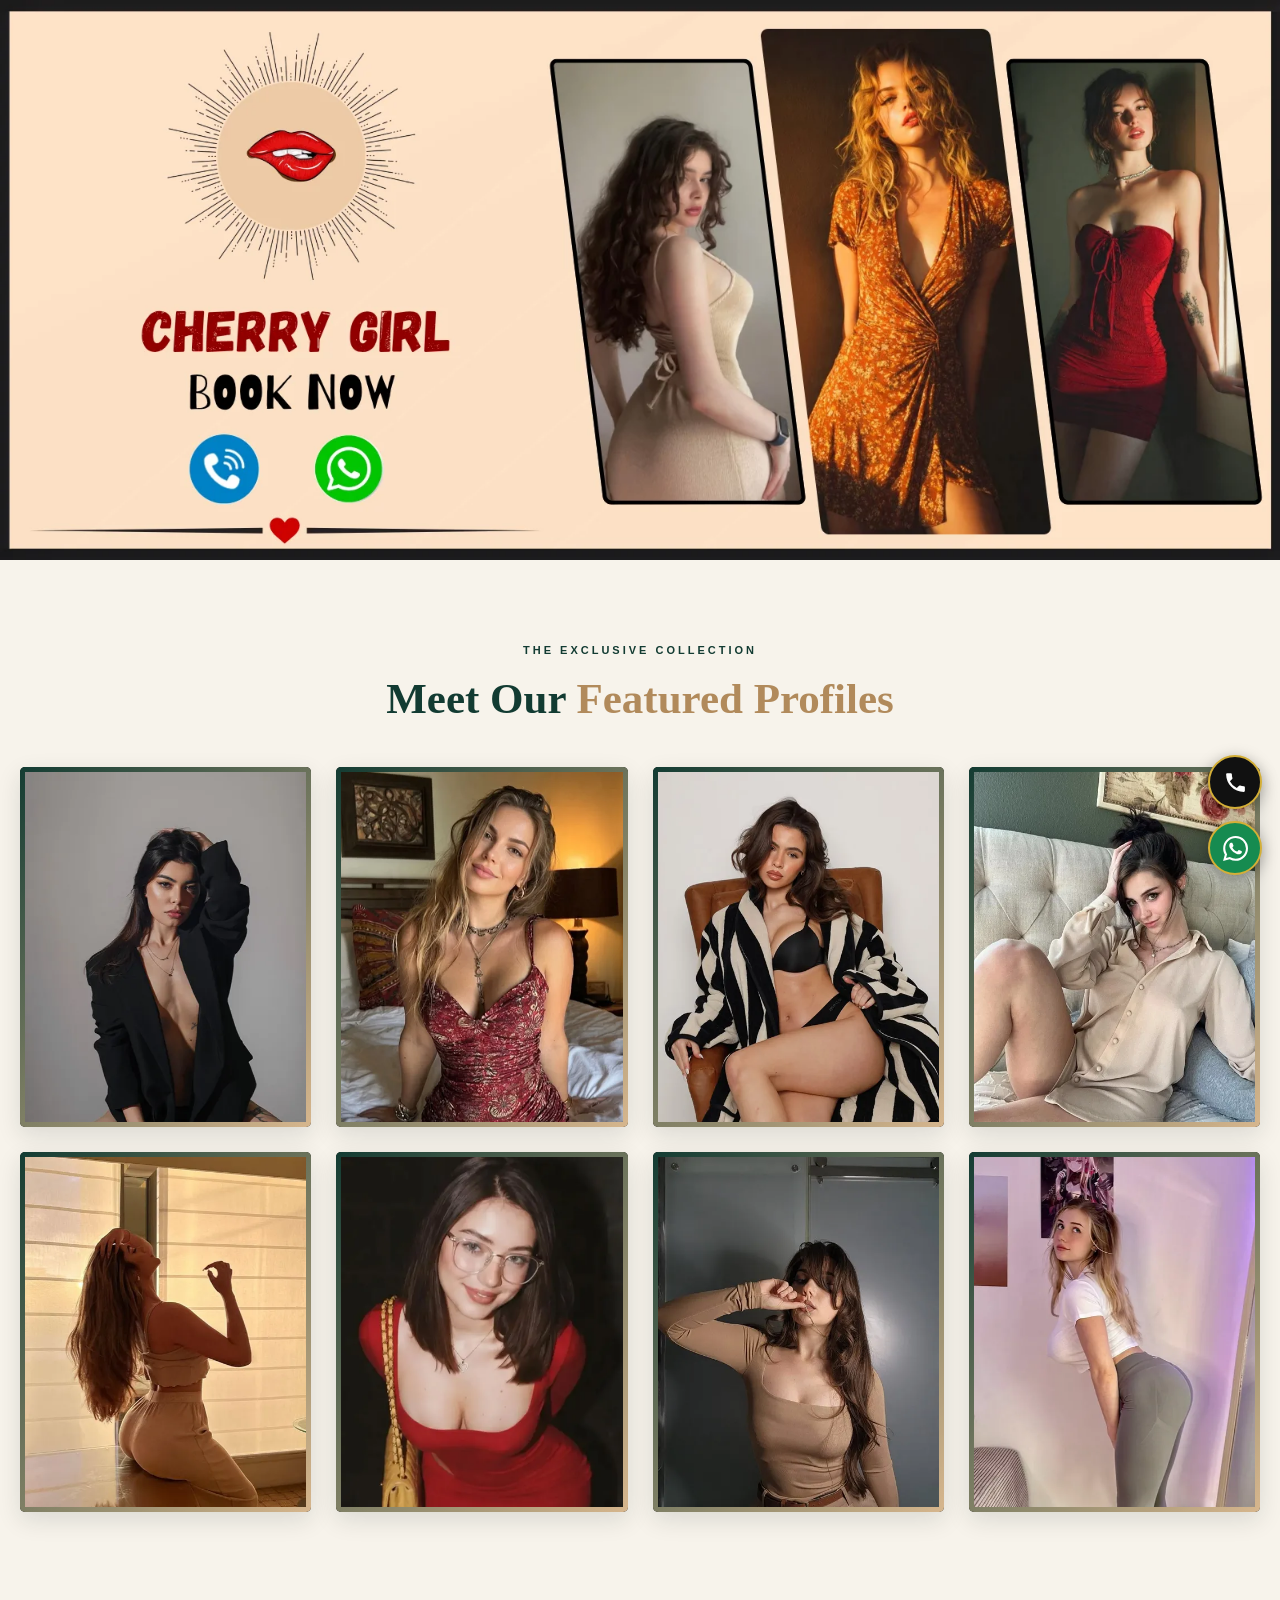
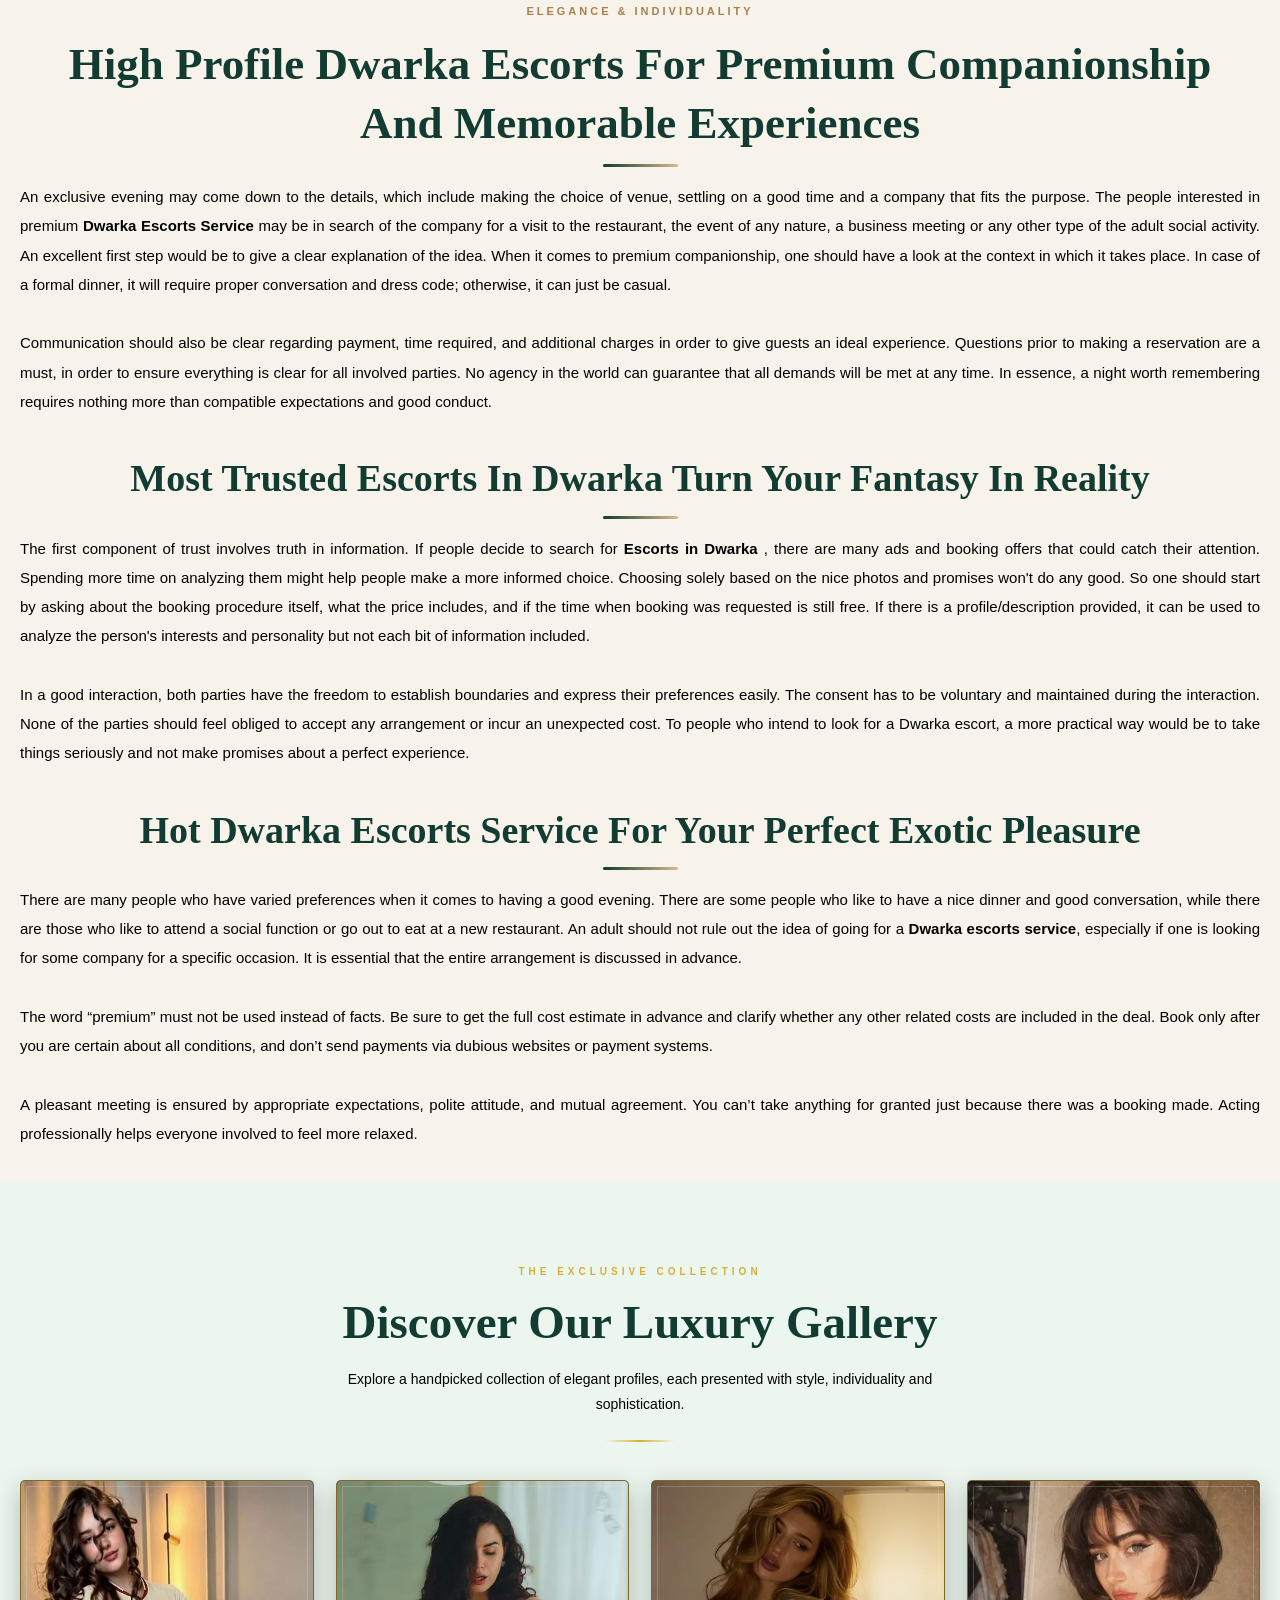
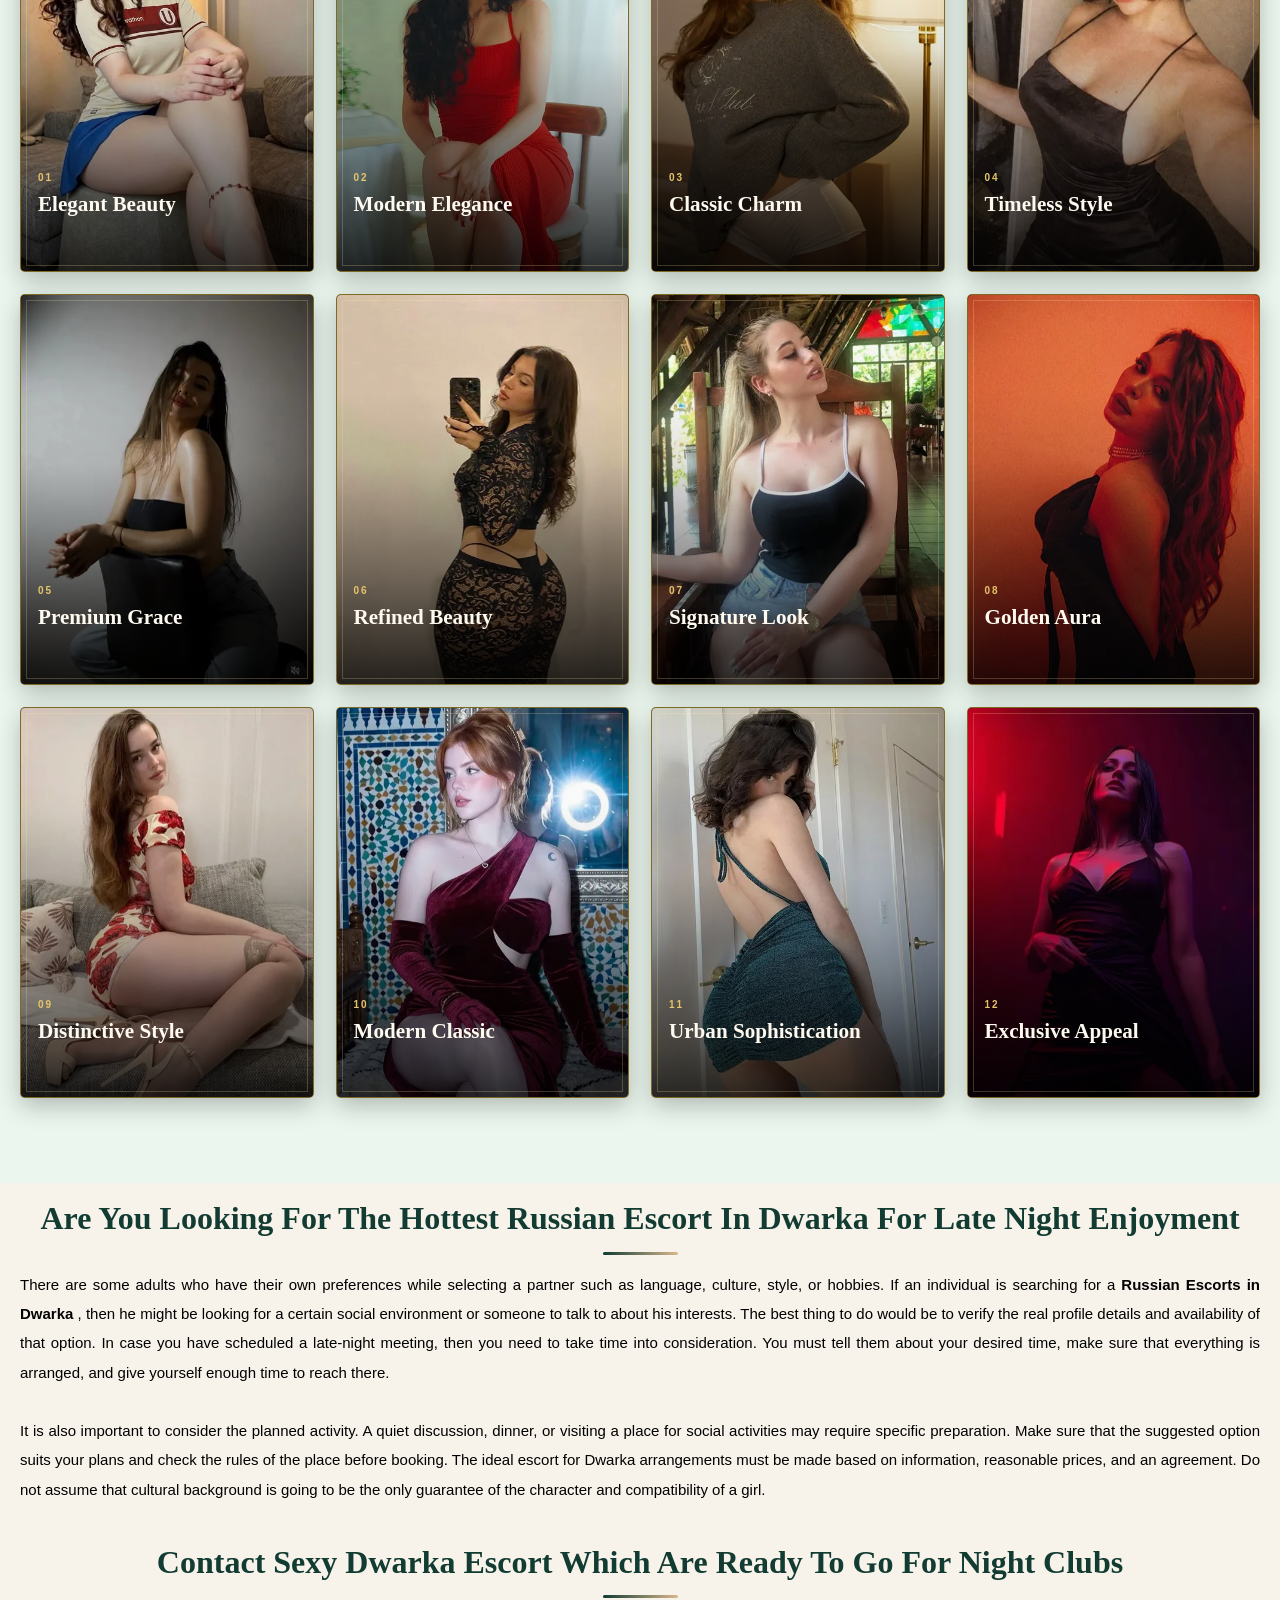
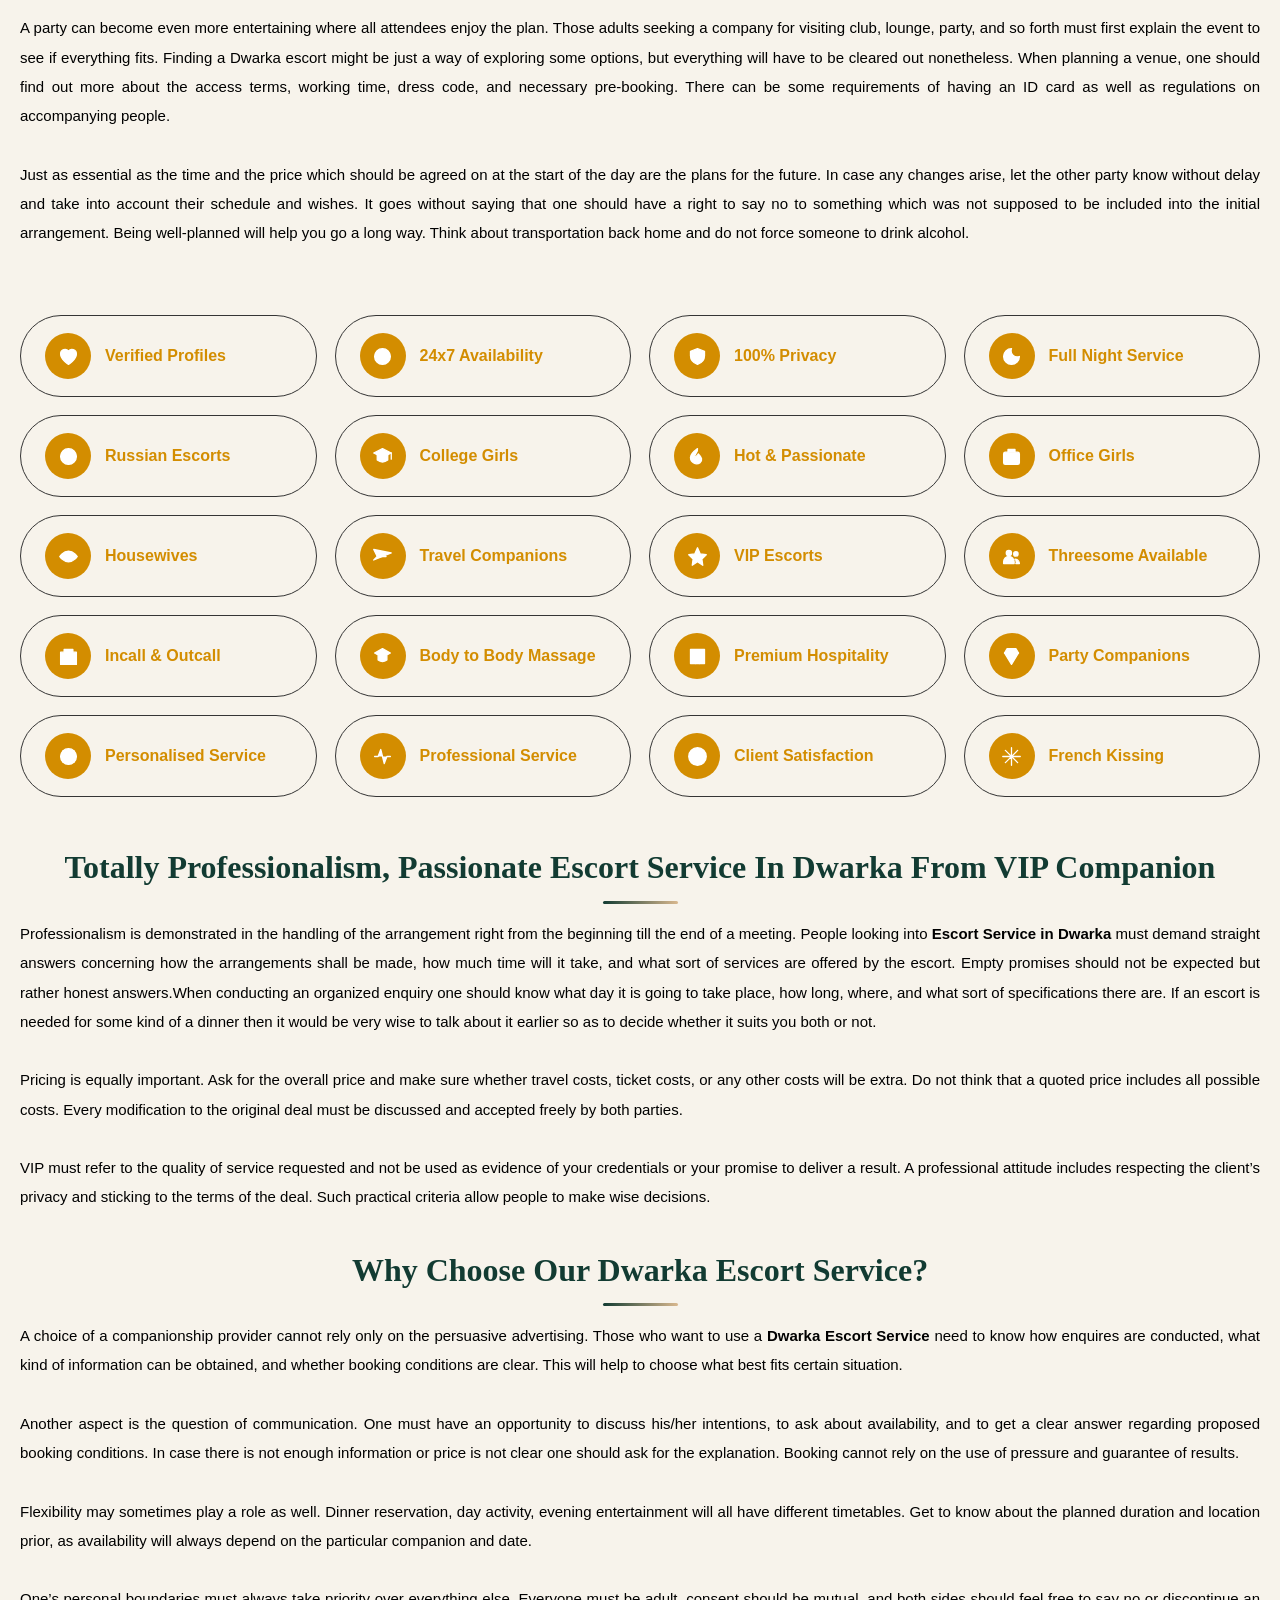
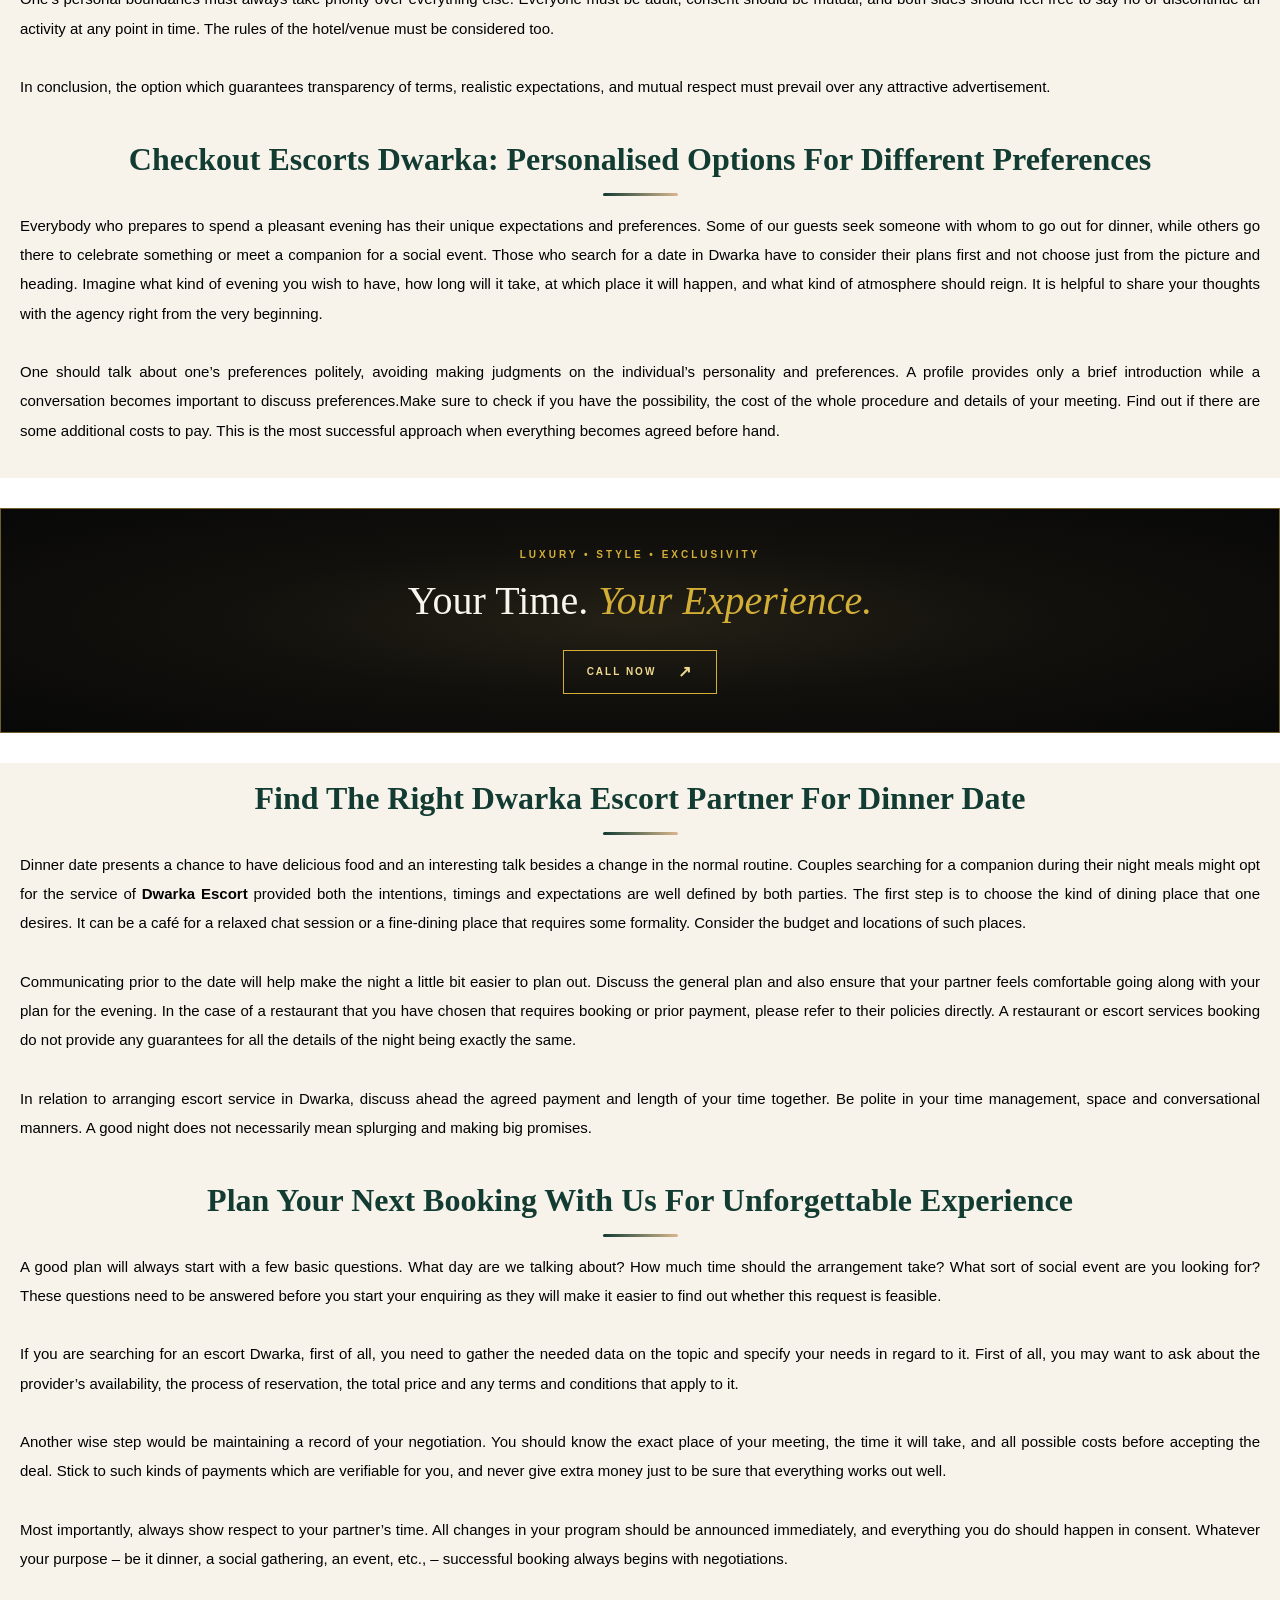
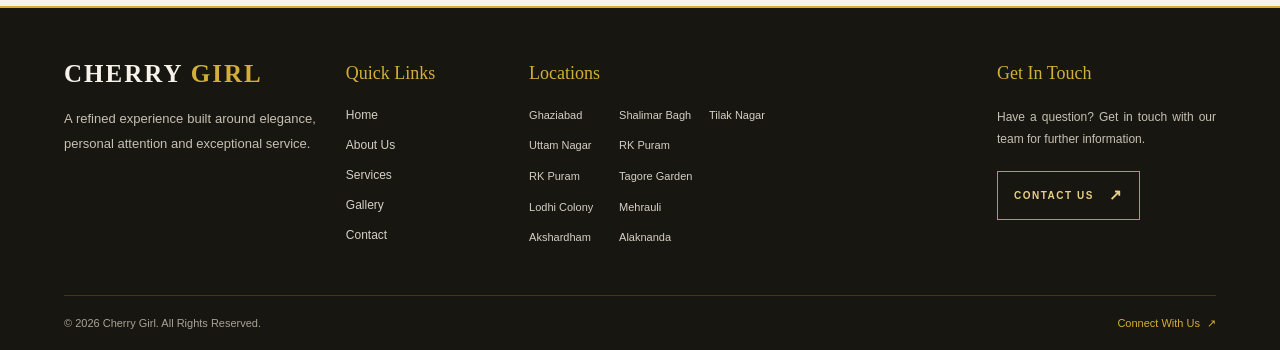
==== index.html @ bef818d3 "Update fmt.Println message from 'Hello' to 'Goodbye'" ====
<!DOCTYPE html>
<html lang="en">


<head>
  <!-- Basic Meta Tags -->
  <meta charset="UTF-8">
  <meta name="viewport" content="width=device-width, initial-scale=1.0">
  <meta name="referrer" content="strict-origin-when-cross-origin">
  <meta name="theme-color" content="#080808">
  <meta name="robots" content="index, follow, max-image-preview:large">

  <!-- Page Title -->
  <title>Dwarka Escorts | 24*7 In-call & Outcall Escorts in Dwarka</title>

  <!-- SEO Meta Description -->
  <meta
    name="Book genuine and vip Dwarka escorts. young college girls, Russian, models, housewives, available 24/7 at 5 star hotel and free home delivery.">

  <!-- SEO Keywords -->
  <meta name="keywords"
    content="Dwarka Escorts, Dwarka Escorts Service, Escorts in Dwarka, Dwarka Escort, Dwarka Escort Service, Escort in Dwarka, Escorts Service in Dwarka, Dwarka Escorts, Dwarka Escorts Service, Escorts in Dwarka, Escort in Dwarka, Escorts Dwarka, Dwarka Escort Services, Dwarka Escort">

  <!-- <meta name="google-site-verification" content="UAUh9KxZ3kesdufCvxuyqVIFAljQY6mxn2bRohJTcqc"> -->

  <!-- Favicon -->
  <link rel="icon" type="image/png" href="favicon.png">

  <!-- Canonical URL -->
  <!-- Replace with your actual homepage URL -->
  <!-- <link rel="canonical" href="https://itscherryigirl.github.io/"> -->

  <!-- Social Sharing Metadata -->
  <meta property="og:locale" content="en_IN">
  <meta property="og:type" content="website">
  <meta property="og:site_name" content="Cherry">
  <meta property="og:title" content="Dwarka Escorts | 24*7 In-call & Outcall Escorts in Dwarka">
  <meta property="og:description"
    content="Book genuine and vip Dwarka escorts. young college girls, Russian, models, housewives, available 24/7 at 5 star hotel and free home delivery.">

  <!-- Replace with your actual page URL -->
  <!-- <meta property="og:url" content="https://itscherryigirl.github.io/"> -->

  <!-- Replace with your actual banner image URL -->
  <!-- <meta property="og:image" content="https://your-domain.com/images/banner.webp"> -->

  <!-- Google Fonts -->
  <link rel="preconnect" href="https://fonts.googleapis.com">
  <link rel="preconnect" href="https://fonts.gstatic.com" crossorigin>
  <link href="https://fonts.googleapis.com/css2?family=Outfit:wght@400;500;600;700&display=swap" rel="stylesheet">

  <!-- Font Awesome Icons (only if used in your website) -->
  <link rel="stylesheet" href="https://cdnjs.cloudflare.com/ajax/libs/font-awesome/6.5.2/css/all.min.css">

  <!-- Main CSS File -->
  <link rel="stylesheet" href="style.css">
</head>


<body>

  <!-- DESIGN YAHAN SE SHURU KARNA HAI -->

  <!-- PREMIUM SPLIT BANNER -->
  <!-- ORIGINAL BANNER IMAGE -->
  <section class="original-banner">
    <img src="images/banner.webp" alt="Cherry Girl banner" fetchpriority="high">
  </section>


  <section class="uiverse-profiles" id="gallery">
    <div class="up-container">

      <div class="up-heading">
        <span class="up-eyebrow">THE EXCLUSIVE COLLECTION</span>
        <h2>Meet Our <span>Featured Profiles</span></h2>

      </div>

      <div class="up-grid">

        <!-- PROFILE 1 -->
        <article class="up-card">
          <b class="up-card-shade"></b>
          <img src="images/ananya.webp" alt="Ananya profile" loading="lazy">
          <div class="up-content">
            <p class="up-title">Ananya<br><span>Featured Profile</span></p>
            <div class="up-buttons">
              <a class="up-call-btn" href="tel:+910000000000">☎ Call Now</a>
              <a class="up-whatsapp-btn" href="https://wa.me/910000000000" target="_blank"
                rel="noopener noreferrer">WhatsApp ↗</a>
            </div>
          </div>
        </article>

        <!-- PROFILE 2 -->
        <article class="up-card">
          <b class="up-card-shade"></b>
          <img src="images/jyoti.webp" alt="Kiara profile" loading="lazy">
          <div class="up-content">
            <p class="up-title">Kiara<br><span>Featured Profile</span></p>
            <div class="up-buttons">
              <a class="up-call-btn" href="tel:+910000000000">☎ Call Now</a>
              <a class="up-whatsapp-btn" href="https://wa.me/910000000000" target="_blank"
                rel="noopener noreferrer">WhatsApp ↗</a>
            </div>
          </div>
        </article>

        <!-- PROFILE 3 -->
        <article class="up-card">
          <b class="up-card-shade"></b>
          <img src="images/tina.webp" alt="Rhea profile" loading="lazy">
          <div class="up-content">
            <p class="up-title">Rhea<br><span>Featured Profile</span></p>
            <div class="up-buttons">
              <a class="up-call-btn" href="tel:+910000000000">☎ Call Now</a>
              <a class="up-whatsapp-btn" href="https://wa.me/910000000000" target="_blank"
                rel="noopener noreferrer">WhatsApp ↗</a>
            </div>
          </div>
        </article>

        <!-- PROFILE 4 -->
        <article class="up-card">
          <b class="up-card-shade"></b>
          <img src="images/priya.webp" alt="Sana profile" loading="lazy">
          <div class="up-content">
            <p class="up-title">Sana<br><span>Featured Profile</span></p>
            <div class="up-buttons">
              <a class="up-call-btn" href="tel:+910000000000">☎ Call Now</a>
              <a class="up-whatsapp-btn" href="https://wa.me/910000000000" target="_blank"
                rel="noopener noreferrer">WhatsApp ↗</a>
            </div>
          </div>
        </article>

        <!-- PROFILE 5 -->
        <article class="up-card">
          <b class="up-card-shade"></b>
          <img src="images/richa.webp" alt="Meera profile" loading="lazy">
          <div class="up-content">
            <p class="up-title">Meera<br><span>Featured Profile</span></p>
            <div class="up-buttons">
              <a class="up-call-btn" href="tel:+910000000000">☎ Call Now</a>
              <a class="up-whatsapp-btn" href="https://wa.me/910000000000" target="_blank"
                rel="noopener noreferrer">WhatsApp ↗</a>
            </div>
          </div>
        </article>

        <!-- PROFILE 6 -->
        <article class="up-card">
          <b class="up-card-shade"></b>
          <img src="images/sneha.webp" alt="Alisha profile" loading="lazy">
          <div class="up-content">
            <p class="up-title">Alisha<br><span>Featured Profile</span></p>
            <div class="up-buttons">
              <a class="up-call-btn" href="tel:+910000000000">☎ Call Now</a>
              <a class="up-whatsapp-btn" href="https://wa.me/910000000000" target="_blank"
                rel="noopener noreferrer">WhatsApp ↗</a>
            </div>
          </div>
        </article>

        <!-- PROFILE 7 -->
        <article class="up-card">
          <b class="up-card-shade"></b>
          <img src="images/tanya.webp" alt="Myra profile" loading="lazy">
          <div class="up-content">
            <p class="up-title">Myra<br><span>Featured Profile</span></p>
            <div class="up-buttons">
              <a class="up-call-btn" href="tel:+910000000000">☎ Call Now</a>
              <a class="up-whatsapp-btn" href="https://wa.me/910000000000" target="_blank"
                rel="noopener noreferrer">WhatsApp ↗</a>
            </div>
          </div>
        </article>

        <!-- PROFILE 8 -->
        <article class="up-card">
          <b class="up-card-shade"></b>
          <img src="images/srishti.webp" alt="Tara profile" loading="lazy">
          <div class="up-content">
            <p class="up-title">Tara<br><span>Featured Profile</span></p>
            <div class="up-buttons">
              <a class="up-call-btn" href="tel:+910000000000">☎ Call Now</a>
              <a class="up-whatsapp-btn" href="https://wa.me/910000000000" target="_blank"
                rel="noopener noreferrer">WhatsApp ↗</a>
            </div>
          </div>
        </article>

      </div>
    </div>
  </section>



  <!-- PREMIUM H1 TEXT SECTION -->
  <section class="premium-text-section">
    <div class="premium-text-container">

      <span class="premium-text-label">ELEGANCE & INDIVIDUALITY</span>

      <h1>High Profile Dwarka Escorts For Premium Companionship And Memorable Experiences</h1>

      <div class="premium-text-divider"></div>

      <p>
        An exclusive evening may come down to the details, which include making the choice of venue, settling on a good
        time and a company that fits the purpose. The people interested in premium <a
          href="https://itscherryigirl.github.io/"><b> Dwarka Escorts Service</b> </a> may be in search of
        the company for a visit to the restaurant, the event of any nature, a business meeting or any other type of the
        adult social activity. An excellent first step would be to give a clear explanation of the idea. When it comes
        to premium companionship, one should have a look at the context in which it takes place. In case of a formal
        dinner, it will require proper conversation and dress code; otherwise, it can just be casual.<br><br>
        Communication should also be clear regarding payment, time required, and additional charges in order to give
        guests an ideal experience. Questions prior to making a reservation are a must, in order to ensure everything is
        clear for all involved parties. No agency in the world can guarantee that all demands will be met at any time.

        In essence, a night worth remembering requires nothing more than compatible expectations and good conduct.
      </p>

    </div>
  </section>


  <!-- PREMIUM H2 TEXT SECTION -->
  <section class="premium-text-section">
    <div class="premium-text-container">

      <h2>Most Trusted Escorts In Dwarka Turn Your Fantasy In Reality</h2>

      <div class="premium-text-divider"></div>

      <p>
        The first component of trust involves truth in information. If people decide to search for <a
          href="https://itscherryigirl.github.io/"><b> Escorts in Dwarka</b> </a>, there
        are many ads and booking offers that could catch their attention. Spending more time on analyzing them might
        help people make a more informed choice. Choosing solely based on the nice photos and promises won't do any
        good. So one should start by asking about the booking procedure itself, what the price includes, and if the time
        when booking was requested is still free. If there is a profile/description provided, it can be used to analyze
        the person's interests and personality but not each bit of information included. <br><br> In a good interaction,
        both parties have the freedom to establish boundaries and express their preferences easily. The consent has to
        be voluntary and maintained during the interaction. None of the parties should feel obliged to accept any
        arrangement or incur an unexpected cost. To people who intend to look for a Dwarka escort, a more practical way
        would be to take things seriously and not make promises about a perfect experience.
      </p>

    </div>
  </section>

  <section class="premium-text-section">
    <div class="premium-text-container">

      <h2>Hot Dwarka Escorts Service For Your Perfect Exotic Pleasure</h2>

      <div class="premium-text-divider"></div>

      <p>
        There are many people who have varied preferences when it comes to having a good evening. There are some people
        who like to have a nice dinner and good conversation, while there are those who like to attend a social function
        or go out to eat at a new restaurant. An adult should not rule out the idea of going for a <b>Dwarka escorts
          service</b>, especially if one is looking for some company for a specific occasion. It is essential that the
        entire
        arrangement is discussed in advance. <br><br> The word “premium” must not be used instead of facts. Be sure to
        get the full cost estimate in advance and clarify whether any other related costs are included in the deal. Book
        only after you are certain about all conditions, and don’t send payments via dubious websites or payment
        systems.<br><br> A pleasant meeting is ensured by appropriate expectations, polite attitude, and mutual
        agreement. You can’t take anything for granted just because there was a booking made. Acting professionally
        helps everyone involved to feel more relaxed.


      </p>

    </div>
  </section>


  <!-- PREMIUM LUXURY GALLERY -->
  <section class="elite-gallery-section" id="gallery">
    <div class="elite-gallery-container">

      <div class="elite-gallery-heading">
        <span class="elite-gallery-label">THE EXCLUSIVE COLLECTION</span>
        <h2>Discover Our Luxury Gallery</h2>
        <p>
          Explore a handpicked collection of elegant profiles,
          each presented with style, individuality and sophistication.
        </p>
        <div class="elite-gallery-line"></div>
      </div>

      <div class="elite-gallery-grid">

        <a href="#contact" class="elite-gallery-card">
          <img src="images/julie.webp" alt="Elegant profile in luxury gallery" loading="lazy">
          <div class="elite-gallery-overlay">
            <span class="elite-gallery-number">01</span>
            <h3>Elegant Beauty</h3>
            <span class="elite-gallery-view">EXPLORE PROFILE ↗</span>
          </div>
        </a>

        <a href="#contact" class="elite-gallery-card">
          <img src="images/riya.webp" alt="Stylish portrait in luxury gallery" loading="lazy">
          <div class="elite-gallery-overlay">
            <span class="elite-gallery-number">02</span>
            <h3>Modern Elegance</h3>
            <span class="elite-gallery-view">EXPLORE PROFILE ↗</span>
          </div>
        </a>

        <a href="#contact" class="elite-gallery-card">
          <img src="images/suman.webp" alt="Fashion portrait in luxury gallery" loading="lazy">
          <div class="elite-gallery-overlay">
            <span class="elite-gallery-number">03</span>
            <h3>Classic Charm</h3>
            <span class="elite-gallery-view">EXPLORE PROFILE ↗</span>
          </div>
        </a>

        <a href="#contact" class="elite-gallery-card">
          <img src="images/simran.webp" alt="Sophisticated portrait in luxury gallery" loading="lazy">
          <div class="elite-gallery-overlay">
            <span class="elite-gallery-number">04</span>
            <h3>Timeless Style</h3>
            <span class="elite-gallery-view">EXPLORE PROFILE ↗</span>
          </div>
        </a>

        <a href="#contact" class="elite-gallery-card">
          <img src="images/rosy.webp" alt="Premium portrait in luxury gallery" loading="lazy">
          <div class="elite-gallery-overlay">
            <span class="elite-gallery-number">05</span>
            <h3>Premium Grace</h3>
            <span class="elite-gallery-view">EXPLORE PROFILE ↗</span>
          </div>
        </a>

        <a href="#contact" class="elite-gallery-card">
          <img src="images/muskan.webp" alt="Fashionable portrait in luxury gallery" loading="lazy">
          <div class="elite-gallery-overlay">
            <span class="elite-gallery-number">06</span>
            <h3>Refined Beauty</h3>
            <span class="elite-gallery-view">EXPLORE PROFILE ↗</span>
          </div>
        </a>

        <a href="#contact" class="elite-gallery-card">
          <img src="images/maahi.webp" alt="Elegant fashion portrait in luxury gallery" loading="lazy">
          <div class="elite-gallery-overlay">
            <span class="elite-gallery-number">07</span>
            <h3>Signature Look</h3>
            <span class="elite-gallery-view">EXPLORE PROFILE ↗</span>
          </div>
        </a>

        <a href="#contact" class="elite-gallery-card">
          <img src="images/soumya.webp" alt="Stylish profile portrait in luxury gallery" loading="lazy">
          <div class="elite-gallery-overlay">
            <span class="elite-gallery-number">08</span>
            <h3>Golden Aura</h3>
            <span class="elite-gallery-view">EXPLORE PROFILE ↗</span>
          </div>
        </a>

        <a href="#contact" class="elite-gallery-card">
          <img src="images/ishika.webp" alt="Professional portrait in luxury gallery" loading="lazy">
          <div class="elite-gallery-overlay">
            <span class="elite-gallery-number">09</span>
            <h3>Distinctive Style</h3>
            <span class="elite-gallery-view">EXPLORE PROFILE ↗</span>
          </div>
        </a>

        <a href="#contact" class="elite-gallery-card">
          <img src="images/pinki.webp" alt="Classic portrait in luxury gallery" loading="lazy">
          <div class="elite-gallery-overlay">
            <span class="elite-gallery-number">10</span>
            <h3>Modern Classic</h3>
            <span class="elite-gallery-view">EXPLORE PROFILE ↗</span>
          </div>
        </a>

        <a href="#contact" class="elite-gallery-card">
          <img src="images/simi.webp" alt="Refined portrait in luxury gallery" loading="lazy">
          <div class="elite-gallery-overlay">
            <span class="elite-gallery-number">11</span>
            <h3>Urban Sophistication</h3>
            <span class="elite-gallery-view">EXPLORE PROFILE ↗</span>
          </div>
        </a>

        <a href="#contact" class="elite-gallery-card">
          <img src="images/neha.webp" alt="Elegant fashion portrait in luxury gallery" loading="lazy">
          <div class="elite-gallery-overlay">
            <span class="elite-gallery-number">12</span>
            <h3>Exclusive Appeal</h3>
            <span class="elite-gallery-view">EXPLORE PROFILE ↗</span>
          </div>
        </a>

      </div>
    </div>
  </section>

  <section class="premium-text-section">
    <div class="premium-text-container">

      <h3>Are You Looking For The Hottest Russian Escort In Dwarka For Late Night Enjoyment</h3>

      <div class="premium-text-divider"></div>

      <p>
        There are some adults who have their own preferences while selecting a partner such as language, culture, style,
        or hobbies. If an individual is searching for a <a href="https://itscherryigirl.github.io/"><b> Russian Escorts
            in Dwarka</b> </a>, then he might be looking for a certain
        social environment or someone to talk to about his interests. The best thing to do would be to verify the real
        profile details and availability of that option. In case you have scheduled a late-night meeting, then you need
        to take time into consideration. You must tell them about your desired time, make sure that everything is
        arranged, and give yourself enough time to reach there. <br><br> It is also important to consider the planned
        activity. A quiet discussion, dinner, or visiting a place for social activities may require specific
        preparation. Make sure that the suggested option suits your plans and check the rules of the place before
        booking. The ideal escort for Dwarka arrangements must be made based on information, reasonable prices, and an
        agreement. Do not assume that cultural background is going to be the only guarantee of the character and
        compatibility of a girl.


      </p>

    </div>
  </section>

  <section class="premium-text-section">
    <div class="premium-text-container">

      <h3>Contact Sexy Dwarka Escort Which Are Ready To Go For Night Clubs</h3>

      <div class="premium-text-divider"></div>

      <p>
        A party can become even more entertaining where all attendees enjoy the plan. Those adults seeking a company for
        visiting club, lounge, party, and so forth must first explain the event to see if everything fits. Finding a
        Dwarka escort might be just a way of exploring some options, but everything will have to be cleared out
        nonetheless. When planning a venue, one should find out more about the access terms, working time, dress code,
        and necessary pre-booking. There can be some requirements of having an ID card as well as regulations on
        accompanying people. <br><br> Just as essential as the time and the price which should be agreed on at the start
        of the day are the plans for the future. In case any changes arise, let the other party know without delay and
        take into account their schedule and wishes. It goes without saying that one should have a right to say no to
        something which was not supposed to be included into the initial arrangement. Being well-planned will help you
        go a long way. Think about transportation back home and do not force someone to drink alcohol.



      </p>

    </div>
  </section>


  <!-- PREMIUM FEATURES SECTION -->
  <section class="elite-features-section">
    <div class="elite-features-grid">


      <div class="elite-feature">
        <span class="elite-feature-icon"><svg viewBox="0 0 24 24">
            <path d="M12 21s-9-5.7-9-12a5 5 0 0 1 9-3 5 5 0 0 1 9 3c0 6.3-9 12-9 12Z" />
          </svg></span>
        <span>Verified Profiles</span>
      </div>

      <div class="elite-feature">
        <span class="elite-feature-icon"><svg viewBox="0 0 24 24">
            <circle cx="12" cy="12" r="9" />
            <path d="M12 7v5l3 2" />
          </svg></span>
        <span>24x7 Availability</span>
      </div>

      <div class="elite-feature">
        <span class="elite-feature-icon"><svg viewBox="0 0 24 24">
            <path d="M12 3 4 6v5c0 5 3.4 8.2 8 10 4.6-1.8 8-5 8-10V6l-8-3Z" />
            <path d="m9 12 2 2 4-4" />
          </svg></span>
        <span>100% Privacy</span>
      </div>

      <div class="elite-feature">
        <span class="elite-feature-icon"><svg viewBox="0 0 24 24">
            <path d="M12 3a9 9 0 1 0 9 9 7 7 0 0 1-9-9Z" />
          </svg></span>
        <span>Full Night Service</span>
      </div>

      <div class="elite-feature">
        <span class="elite-feature-icon"><svg viewBox="0 0 24 24">
            <path d="M3 12h18M12 3a15 15 0 0 1 0 18M12 3a15 15 0 0 0 0 18" />
            <circle cx="12" cy="12" r="9" />
          </svg></span>
        <span>Russian Escorts</span>
      </div>

      <div class="elite-feature">
        <span class="elite-feature-icon"><svg viewBox="0 0 24 24">
            <path d="M12 3 2 8l10 5 10-5-10-5Z" />
            <path d="M6 10v6c4 3 8 3 12 0v-6M22 8v7" />
          </svg></span>
        <span>College Girls</span>
      </div>

      <div class="elite-feature">
        <span class="elite-feature-icon"><svg viewBox="0 0 24 24">
            <path d="M12 3c1 5-5 6-3 11 1-2 3-3 4-5 4 4 5 7 2 10a7 7 0 0 1-11-6c0-4 4-7 8-10Z" />
          </svg></span>
        <span>Hot &amp; Passionate</span>
      </div>

      <div class="elite-feature">
        <span class="elite-feature-icon"><svg viewBox="0 0 24 24">
            <rect x="3" y="7" width="18" height="14" rx="2" />
            <path d="M8 7V4h8v3M3 12h18M10 12v2h4v-2" />
          </svg></span>
        <span>Office Girls</span>
      </div>

      <div class="elite-feature">
        <span class="elite-feature-icon"><svg viewBox="0 0 24 24">
            <path d="M2 12s3.5-6 10-6 10 6 10 6-3.5 6-10 6S2 12 2 12Z" />
            <circle cx="12" cy="12" r="3" />
          </svg></span>
        <span>Housewives</span>
      </div>

      <div class="elite-feature">
        <span class="elite-feature-icon"><svg viewBox="0 0 24 24">
            <path d="M2 16 22 8 2 4l4 8-4 4Z" />
            <path d="M6 12h10" />
          </svg></span>
        <span>Travel Companions</span>
      </div>

      <div class="elite-feature">
        <span class="elite-feature-icon"><svg viewBox="0 0 24 24">
            <path d="M12 2 15 9l7 1-5 5 1 7-6-4-6 4 1-7-5-5 7-1 3-7Z" />
          </svg></span>
        <span>VIP Escorts</span>
      </div>

      <div class="elite-feature">
        <span class="elite-feature-icon"><svg viewBox="0 0 24 24">
            <circle cx="9" cy="8" r="3" />
            <circle cx="17" cy="9" r="2.5" />
            <path d="M3 20v-2a6 6 0 0 1 12 0v2H3ZM16 15a5 5 0 0 1 5 5h-4" />
          </svg></span>
        <span>Threesome Available</span>
      </div>

      <div class="elite-feature">
        <span class="elite-feature-icon"><svg viewBox="0 0 24 24">
            <path d="M3 7h18v14H3zM7 7V4h10v3M3 12h18" />
          </svg></span>
        <span>Incall &amp; Outcall</span>
      </div>

      <div class="elite-feature">
        <span class="elite-feature-icon"><svg viewBox="0 0 24 24">
            <path d="M12 3 3 8l9 5 9-5-9-5Z" />
            <path d="M7 11v5c3 2 7 2 10 0v-5" />
          </svg></span>
        <span>Body to Body Massage</span>
      </div>

      <div class="elite-feature">
        <span class="elite-feature-icon"><svg viewBox="0 0 24 24">
            <path d="M4 4h16v16H4z" />
            <path d="M8 8h2M14 8h2M8 12h2M14 12h2M10 20v-4h4v4" />
          </svg></span>
        <span>Premium Hospitality</span>
      </div>

      <div class="elite-feature">
        <span class="elite-feature-icon"><svg viewBox="0 0 24 24">
            <path d="M7 3h10l3 5-8 13L4 8l3-5Z" />
            <path d="M4 8h16M9 3l3 5 3-5" />
          </svg></span>
        <span>Party Companions</span>
      </div>

      <div class="elite-feature">
        <span class="elite-feature-icon"><svg viewBox="0 0 24 24">
            <path d="M12 3v18M3 12h18M5.6 5.6l12.8 12.8M18.4 5.6 5.6 18.4" />
            <circle cx="12" cy="12" r="9" />
          </svg></span>
        <span>Personalised Service</span>
      </div>

      <div class="elite-feature">
        <span class="elite-feature-icon"><svg viewBox="0 0 24 24">
            <path d="M3 12h4l3-8 4 16 3-8h4" />
          </svg></span>
        <span>Professional Service</span>
      </div>

      <div class="elite-feature">
        <span class="elite-feature-icon"><svg viewBox="0 0 24 24">
            <path d="M3 12h5l2-3 4 6 2-3h5" />
            <circle cx="12" cy="12" r="10" />
          </svg></span>
        <span>Client Satisfaction</span>
      </div>

      <div class="elite-feature">
        <span class="elite-feature-icon"><svg viewBox="0 0 24 24">
            <path d="M12 2v20M2 12h20M5 5l14 14M19 5 5 19" />
          </svg></span>
        <span>French Kissing</span>
      </div>

    </div>
  </section>

  <section class="premium-text-section">
    <div class="premium-text-container">

      <h3>Totally Professionalism, Passionate Escort Service In Dwarka From VIP Companion</h3>

      <div class="premium-text-divider"></div>

      <p>
        Professionalism is demonstrated in the handling of the arrangement right from the beginning till the end of a
        meeting. People looking into <a href="https://itscherryigirl.github.io/"><b> Escort Service in Dwarka</b> </a>
        must demand straight answers concerning how the
        arrangements shall be made, how much time will it take, and what sort of services are offered by the escort.
        Empty promises should not be expected but rather honest answers.When conducting an organized enquiry one should
        know what day it is going to take place, how long, where, and what sort of specifications there are. If an
        escort is needed for some kind of a dinner then it would be very wise to talk about it earlier so as to decide
        whether it suits you both or not. <br><br> Pricing is equally important. Ask for the overall price and make sure
        whether travel costs, ticket costs, or any other costs will be extra. Do not think that a quoted price includes
        all possible costs. Every modification to the original deal must be discussed and accepted freely by both
        parties.<br><br> VIP must refer to the quality of service requested and not be used as evidence of your
        credentials or your promise to deliver a result. A professional attitude includes respecting the client’s
        privacy and sticking to the terms of the deal. Such practical criteria allow people to make wise decisions.


      </p>

    </div>
  </section>

  <section class="premium-text-section">
    <div class="premium-text-container">

      <h3>Why Choose Our Dwarka Escort Service?</h3>

      <div class="premium-text-divider"></div>

      <p>
        A choice of a companionship provider cannot rely only on the persuasive advertising. Those who want to use a
        <a href="https://dwarka.cherrygirls.net/"><b> Dwarka Escort Service</b> </a> need to know how enquires are
        conducted, what kind of information can be obtained, and
        whether booking conditions are clear. This will help to choose what best fits certain situation.<br><br> Another
        aspect is the question of communication. One must have an opportunity to discuss his/her intentions, to ask
        about availability, and to get a clear answer regarding proposed booking conditions. In case there is not enough
        information or price is not clear one should ask for the explanation. Booking cannot rely on the use of pressure
        and guarantee of results.<br><br> Flexibility may sometimes play a role as well. Dinner reservation, day
        activity, evening entertainment will all have different timetables. Get to know about the planned duration and
        location prior, as availability will always depend on the particular companion and date.<br><br> One’s personal
        boundaries must always take priority over everything else. Everyone must be adult, consent should be mutual, and
        both sides should feel free to say no or discontinue an activity at any point in time. The rules of the
        hotel/venue must be considered too.<br><br> In conclusion, the option which guarantees transparency of terms,
        realistic expectations, and mutual respect must prevail over any attractive advertisement.



      </p>

    </div>
  </section>

  <section class="premium-text-section">
    <div class="premium-text-container">

      <h3>Checkout Escorts Dwarka: Personalised Options For Different Preferences</h3>

      <div class="premium-text-divider"></div>

      <p>
        Everybody who prepares to spend a pleasant evening has their unique expectations and preferences. Some of our
        guests seek someone with whom to go out for dinner, while others go there to celebrate something or meet a
        companion for a social event. Those who search for a date in Dwarka have to consider their plans first and not
        choose just from the picture and heading. Imagine what kind of evening you wish to have, how long will it take,
        at which place it will happen, and what kind of atmosphere should reign. It is helpful to share your thoughts
        with the agency right from the very beginning.<br><br> One should talk about one’s preferences politely,
        avoiding making judgments on the individual’s personality and preferences. A profile provides only a brief
        introduction while a conversation becomes important to discuss preferences.Make sure to check if you have the
        possibility, the cost of the whole procedure and details of your meeting. Find out if there are some additional
        costs to pay. This is the most successful approach when everything becomes agreed before hand.


      </p>

    </div>
  </section>


  <section class="elite-cta-two">
    <div class="elite-cta-two-content">
      <span class="elite-cta-two-label">LUXURY • STYLE • EXCLUSIVITY</span>
      <h2>Your Time. <span>Your Experience.</span></h2>
      <a href="#contact" class="elite-cta-two-btn">
        CALL NOW <span>↗</span>
      </a>
    </div>
  </section>

  <section class="premium-text-section">
    <div class="premium-text-container">

      <h3>Find The Right Dwarka Escort Partner For Dinner Date</h3>

      <div class="premium-text-divider"></div>

      <p>
        Dinner date presents a chance to have delicious food and an interesting talk besides a change in the normal
        routine. Couples searching for a companion during their night meals might opt for the service of <a
          href="https://itscherryigirl.github.io/"><b> Dwarka Escort</b> </a>
        provided both the intentions, timings and expectations are well defined by both parties. The first step
        is to choose the kind of dining place that one desires. It can be a café for a relaxed chat session or a
        fine-dining place that requires some formality. Consider the budget and locations of such places. <br><br>
        Communicating prior to the date will help make the night a little bit easier to plan out. Discuss the general
        plan and also ensure that your partner feels comfortable going along with your plan for the evening. In the case
        of a restaurant that you have chosen that requires booking or prior payment, please refer to their policies
        directly. A restaurant or escort services booking do not provide any guarantees for all the details of the night
        being exactly the same.<br><br> In relation to arranging escort service in Dwarka, discuss ahead the agreed
        payment and length of your time together. Be polite in your time management, space and conversational manners. A
        good night does not necessarily mean splurging and making big promises.


      </p>

    </div>
  </section>

  <section class="premium-text-section">
    <div class="premium-text-container">

      <h3>Plan Your Next Booking With Us For Unforgettable Experience</h3>

      <div class="premium-text-divider"></div>

      <p>
        A good plan will always start with a few basic questions. What day are we talking about? How much time should
        the arrangement take? What sort of social event are you looking for? These questions need to be answered before
        you start your enquiring as they will make it easier to find out whether this request is feasible. <br><br> If
        you are searching for an escort Dwarka, first of all, you need to gather the needed data on the topic and
        specify your needs in regard to it. First of all, you may want to ask about the provider’s availability, the
        process of reservation, the total price and any terms and conditions that apply to it. <br><br> Another wise
        step would be maintaining a record of your negotiation. You should know the exact place of your meeting, the
        time it will take, and all possible costs before accepting the deal. Stick to such kinds of payments which are
        verifiable for you, and never give extra money just to be sure that everything works out well.<br><br> Most
        importantly, always show respect to your partner’s time. All changes in your program should be announced
        immediately, and everything you do should happen in consent. Whatever your purpose – be it dinner, a social
        gathering, an event, etc., – successful booking always begins with negotiations.



      </p>

    </div>
  </section>


  <!-- ==========================================
     ELITE MODELS - PREMIUM FOOTER
========================================== -->

  <footer class="elite-premium-footer">

    <div class="elite-footer-main">

      <!-- BRAND COLUMN -->
      <div class="elite-footer-brand">

        <a href="index.html" class="elite-footer-logo">
          CHERRY <span>GIRL</span>
        </a>

        <p>
          A refined experience built around elegance,
          personal attention and exceptional service.
        </p>

      </div>

      <!-- QUICK LINKS COLUMN -->
      <div class="elite-footer-links">

        <h3>Quick Links</h3>

        <a href="index.html">Home</a>
        <a href="about.html">About Us</a>
        <a href="services.html">Services</a>
        <a href="gallery.html">Gallery</a>
        <a href="contact.html">Contact</a>

      </div>

      <!-- DELHI AREAS COLUMN -->
      <div class="elite-footer-areas">

        <h3>Locations</h3>

        <div class="elite-footer-area-grid">

          <a href="ghaziabad-escorts.html">Ghaziabad</a>
          <a href="uttam-nagar-escorts.html">Uttam Nagar</a>
          <a href="rk-puram-escorts.html">RK Puram</a>
          <a href="lodhi-colony-escorts.html">Lodhi Colony</a>
          <a href="akshardham-escorts.html">Akshardham</a>

          <a href="shalimar-bagh-escorts.html">Shalimar Bagh</a>
          <a href="rk-puram-escorts.html">RK Puram</a>
          <a href="tagore-garden-escorts.html">Tagore Garden</a>
          <a href="mehrauli-escorts.html">Mehrauli</a>

          <a href="alaknanda-escorts.html">Alaknanda</a>
          <a href="tilak-nagar-escorts.html">Tilak Nagar</a>


        </div>

      </div>

      <!-- CONTACT COLUMN -->
      <div class="elite-footer-contact">

        <h3>Get In Touch</h3>

        <p>
          Have a question? Get in touch with our team
          for further information.
        </p>

        <a href="contact.html" class="elite-footer-btn">
          CONTACT US <span>↗</span>
        </a>

      </div>

    </div>

    <!-- COPYRIGHT BAR -->
    <div class="elite-footer-bottom">

      <p>© 2026 Cherry Girl. All Rights Reserved.</p>

      <a href="contact.html">
        Connect With Us <span>↗</span>
      </a>

    </div>

  </footer>

  <!-- AAGE KE SAARE SECTIONS YAHAN ADD HONGE -->
  <!-- ELITE COMPANIONS FLOATING CALL & WHATSAPP BUTTONS -->
  <style>
    .elite-floating-contact {
      position: fixed !important;
      right: 18px !important;
      bottom: 25px !important;
      z-index: 99999 !important;
      display: flex !important;
      flex-direction: column !important;
      gap: 12px !important;
      align-items: center !important;
    }

    .elite-float-btn {
      width: 54px !important;
      height: 54px !important;
      border-radius: 50% !important;
      display: flex !important;
      align-items: center !important;
      justify-content: center !important;
      text-decoration: none !important;
      color: #ffffff !important;
      font-size: 25px !important;
      box-shadow: 0 4px 15px rgba(0, 0, 0, 0.35) !important;
      transition: transform 0.25s ease, box-shadow 0.25s ease !important;
      border: 2px solid #d4af37 !important;
    }

    .elite-float-call {
      background: #111111 !important;
    }

    .elite-float-whatsapp {
      background: #168b50 !important;
    }

    .elite-float-btn:hover {
      transform: scale(1.1) !important;
      box-shadow: 0 6px 20px rgba(212, 175, 55, 0.35) !important;
    }

    .elite-float-btn svg {
      width: 25px !important;
      height: 25px !important;
      fill: currentColor !important;
    }

    @media (max-width: 600px) {
      .elite-floating-contact {
        right: 12px !important;
        bottom: 18px !important;
        gap: 10px !important;
      }

      .elite-float-btn {
        width: 49px !important;
        height: 49px !important;
      }
    }
  </style>

  <div class="elite-floating-contact">
    <!-- CALL BUTTON -->
    <a class="elite-float-btn elite-float-call" href="tel:+910000000000" aria-label="Call Elite Companions"
      title="Call Now">
      <svg viewBox="0 0 24 24" aria-hidden="true">
        <path
          d="M6.62 10.79a15.05 15.05 0 006.59 6.59l2.2-2.2a1 1 0 011.01-.24c1.12.37 2.33.56 3.58.56a1 1 0 011 1V20a1 1 0 01-1 1C10.61 21 3 13.39 3 4a1 1 0 011-1h3.5a1 1 0 011 1c0 1.25.19 2.46.56 3.58a1 1 0 01-.25 1.01l-2.19 2.2z" />
      </svg>
    </a>

    <!-- WHATSAPP BUTTON -->
    <a class="elite-float-btn elite-float-whatsapp" href="https://wa.me/910000000000" target="_blank"
      rel="noopener noreferrer" aria-label="Chat on WhatsApp" title="WhatsApp">
      <svg viewBox="0 0 24 24" aria-hidden="true">
        <path
          d="M20.52 3.48A11.83 11.83 0 0012.08 0C5.52 0 .18 5.34.18 11.9c0 2.1.55 4.15 1.6 5.96L.08 24l6.3-1.65a11.9 11.9 0 005.7 1.45h.01c6.56 0 11.9-5.34 11.9-11.9a11.83 11.83 0 00-3.47-8.42zM12.09 21.8h-.01a9.9 9.9 0 01-5.04-1.38l-.36-.21-3.74.98 1-3.65-.24-.38a9.86 9.86 0 01-1.52-5.26c0-5.46 4.45-9.91 9.92-9.91a9.85 9.85 0 017.01 2.91 9.85 9.85 0 012.9 7.01c0 5.47-4.45 9.91-9.92 9.91zm5.44-7.42c-.3-.15-1.77-.87-2.04-.97-.27-.1-.47-.15-.67.15-.2.3-.77.97-.94 1.17-.17.2-.35.22-.65.07-.3-.15-1.26-.46-2.4-1.47-.89-.79-1.49-1.77-1.66-2.07-.17-.3-.02-.46.13-.61.14-.13.3-.35.45-.52.15-.18.2-.3.3-.5.1-.2.05-.37-.03-.52-.08-.15-.67-1.62-.92-2.22-.24-.58-.48-.5-.67-.51h-.57c-.2 0-.52.07-.79.37-.27.3-1.04 1.02-1.04 2.49s1.07 2.89 1.22 3.09c.15.2 2.1 3.2 5.08 4.49.71.3 1.26.49 1.69.62.71.23 1.36.2 1.87.12.57-.08 1.77-.72 2.02-1.42.25-.7.25-1.3.17-1.42-.07-.12-.27-.2-.57-.35z" />
      </svg>
    </a>
  </div>


  <!-- DESIGN YAHAN KHATAM HOGA -->

</body>

</html>
---- style.css ----
/* =================================
   GLOBAL SETTINGS
================================= */

* {
    margin: 0;
    padding: 0;
    box-sizing: border-box;
}

html {
    scroll-behavior: smooth;
}

body {
    font-family: "DM Sans", Arial, sans-serif;
    background: #ffffff;
    color: #222222;
    line-height: 1.7;
    overflow-wrap: break-word;
}

img {
    display: block;
    max-width: 100%;
}

a {
    text-decoration: none;
    color: inherit;
}

/* =================================
   GLOBAL HEADING STYLES
================================= */

h1,
h2,
h3,
h4,
h5,
h6 {
    font-family: "Playfair Display", Georgia, serif;
    font-weight: 600;
    line-height: 1.3;
    text-align: justify;
}

p {
    font-size: 15px;
    line-height: 1.8;
    text-align: justify;
}

/* =================================
   COMMON CONTAINER
================================= */

.container {
    width: 100%;
    max-width: 1200px;
    margin-left: auto;
    margin-right: auto;
    padding-left: 20px;
    padding-right: 20px;
}

/* =====================================
   ORIGINAL BANNER IMAGE
===================================== */

.original-banner {
    width: 100%;
    margin: 0;
    padding: 0;
    overflow: hidden;
    background: #171610;
}

.original-banner img {
    display: block;
    width: 100%;
    height: auto;
    max-width: 100%;
    margin: 0 auto;
    object-fit: contain;
    object-position: center;
}

/* =================================
   PREMIUM PROFILE SECTION
================================= */

.uiverse-profiles {
    --up-green: #123b32;
    --up-gold: #d9b88f;
    --up-bg: #f7f3eb;
    padding: 75px 20px;
    background: var(--up-bg);
    overflow: hidden;
}

.up-container {
    width: 100%;
    max-width: 1240px;
    margin: 0 auto;
}

.up-heading {
    max-width: 720px;
    margin: 0 auto 42px;
    text-align: center;
}

.up-eyebrow {
    display: inline-block;
    margin-bottom: 12px;
    color: var(--up-green);
    font-size: 11px;
    font-weight: 700;
    letter-spacing: 3px;
}

.up-heading h2 {
    margin: 0 0 15px;
    color: var(--up-green);
    font-family: "Playfair Display", Georgia, serif;
    font-size: clamp(29px, 4vw, 43px);
    line-height: 1.25;
    text-align: center !important;
}

.up-heading h2 span {
    color: #b18a5b;
}

.up-heading > p {
    max-width: 620px;
    margin: 0 auto;
    color: #656565;
    font-size: 15px;
    line-height: 1.8;
    text-align: center !important;
}

/* PROFILE GRID */

.up-grid {
    display: grid;
    grid-template-columns: repeat(4, minmax(0, 1fr));
    gap: 25px;
}

.up-card {
    position: relative;
    isolation: isolate;
    width: 100%;
    height: 360px;
    display: flex;
    justify-content: center;
    align-items: center;
    background: #111;
    border-radius: 5px;
    overflow: hidden;
    box-shadow: 0 8px 24px rgba(20, 35, 30, 0.12);
    transition: transform 0.35s ease, box-shadow 0.35s ease;
}

.up-card::before {
    content: "";
    position: absolute;
    inset: 0;
    z-index: -2;
    background: linear-gradient(315deg, #d9b88f, #123b32);
}

.up-card::after {
    content: "";
    position: absolute;
    inset: 0;
    z-index: -1;
    background: linear-gradient(315deg, #d9b88f, #123b32);
    filter: blur(22px);
    opacity: 0.65;
}

.up-card-shade {
    position: absolute;
    inset: 5px;
    z-index: 2;
    background: transparent !important;
    pointer-events: none;
}

.up-card > img {
    position: absolute;
    inset: 5px;
    z-index: 1;
    width: calc(100% - 10px);
    height: calc(100% - 10px);
    object-fit: cover;
    object-position: center top;
    opacity: 1 !important;
    transform: scale(1);
    transition: transform 0.55s ease, opacity 0.55s ease;
}

/* PROFILE NAME AND BUTTONS */

.up-content {
    position: absolute;
    z-index: 3;
    left: 8px;
    right: 8px;
    bottom: 20px;
    display: flex;
    flex-direction: column;
    align-items: center;
    text-align: center;
    opacity: 0;
    transform: translateY(20px);
    transition: opacity 0.4s ease, transform 0.4s ease;
}

.up-title {
    margin: 0;
    color: #fff;
    font-family: "Playfair Display", Georgia, serif;
    font-size: 23px;
    font-weight: 600;
    line-height: 1.35;
    letter-spacing: 1px;
    text-align: center !important;
    text-transform: uppercase;
}

.up-title span {
    display: inline-block;
    margin-top: 5px;
    color: var(--up-gold);
    font-family: "DM Sans", Arial, sans-serif;
    font-size: 10px;
    font-weight: 500;
    letter-spacing: 2px;
}

/* CALL AND WHATSAPP BUTTONS */

.up-buttons {
    display: flex;
    justify-content: center;
    align-items: center;
    gap: 8px;
    width: 100%;
    margin-top: 15px;
}

.up-buttons a {
    display: inline-flex;
    justify-content: center;
    align-items: center;
    min-height: 35px;
    padding: 8px 12px;
    border-radius: 4px;
    font-family: "DM Sans", Arial, sans-serif;
    font-size: 11px;
    font-weight: 700;
    line-height: 1.2;
    text-decoration: none;
    white-space: nowrap;
    transition: background 0.25s ease, transform 0.25s ease;
}

.up-call-btn {
    background: #d9b88f;
    color: #123b32 !important;
    border: 1px solid #d9b88f;
}

.up-whatsapp-btn {
    background: #168b53;
    color: #fff !important;
    border: 1px solid #168b53;
}

.up-call-btn:hover {
    background: #f0d5b2;
    transform: translateY(-2px);
}

.up-whatsapp-btn:hover {
    background: #106d40;
    transform: translateY(-2px);
}

/* DESKTOP HOVER */

@media (hover: hover) and (pointer: fine) {
    .up-card:hover {
        transform: translateY(-5px);
        box-shadow: 0 15px 35px rgba(20, 35, 30, 0.2);
    }

    .up-card:hover > img {
        transform: scale(1.08);
        opacity: 1 !important;
    }

    .up-card:hover .up-content {
        opacity: 1;
        transform: translateY(0);
    }

    .up-card:hover .up-card-shade {
        background: rgba(0, 0, 0, 0.58);
    }
}

/* TABLET */

@media (max-width: 1000px) {
    .up-grid {
        grid-template-columns: repeat(3, minmax(0, 1fr));
        gap: 20px;
    }

    .up-card {
        height: 330px;
    }
}

/* MOBILE */

@media (max-width: 650px) {
    .uiverse-profiles {
        padding: 52px 14px;
    }

    .up-heading {
        margin-bottom: 30px;
    }

    .up-grid {
        grid-template-columns: repeat(2, minmax(0, 1fr));
        gap: 14px;
    }

    .up-card {
        height: 270px;
    }

    .up-content {
        bottom: 12px;
        opacity: 1;
        transform: none;
    }

    .up-card > img {
        opacity: 0.68;
    }

    .up-card-shade {
        background: rgba(0, 0, 0, 0.3);
    }

    .up-title {
        font-size: 18px;
    }

    .up-title span {
        font-size: 8px;
        letter-spacing: 1px;
    }

    .up-buttons {
        gap: 5px;
        margin-top: 10px;
    }

    .up-buttons a {
        min-height: 31px;
        padding: 7px 8px;
        font-size: 10px;
    }
}

@media (max-width: 360px) {
    .up-card {
        height: 230px;
    }

    .up-grid {
        gap: 10px;
    }

    .up-title {
        font-size: 16px;
    }

    .up-buttons {
        flex-direction: column;
        gap: 6px;
    }

    .up-buttons a {
        width: 100%;
    }
}

@media (prefers-reduced-motion: reduce) {
    .up-card,
    .up-card > img,
    .up-content,
    .up-buttons a {
        transition: none;
    }
}

/* =========================================
   PREMIUM TEXT SECTION - H1, H2, H3
========================================= */

.premium-text-section {
    width: 100%;
    padding: 15px 20px;
    margin: 0;
    background: #f7f3eb;
}

.premium-text-container {
    width: 100%;
    max-width: 1240px;
    margin: 0 auto;
}

/* SMALL LABEL */

.premium-text-label {
    display: block;
    margin-bottom: 14px;
    color: #a7804e;
    font-family: "DM Sans", Arial, sans-serif;
    font-size: 11px;
    font-weight: 700;
    letter-spacing: 3px;
    text-align: center;
}

/* COMMON HEADING STYLE */

.premium-text-container h1,
.premium-text-container h2,
.premium-text-container h3 {
    margin: 0 auto;
    max-width: 1200px;
    color: #123b32;
    font-family: "Playfair Display", Georgia, serif;
    font-weight: 600;
    line-height: 1.3;
    text-align: center !important;
}

/* H1 */

.premium-text-container h1 {
    font-size: clamp(30px, 4.2vw, 45px);
}

/* H2 */

.premium-text-container h2 {
    font-size: clamp(27px, 3.6vw, 38px);
}

/* H3 */

.premium-text-container h3 {
    font-size: clamp(24px, 3vw, 32px);
}

/* GOLD DIVIDER */

.premium-text-divider {
    width: 75px;
    height: 3px;
    margin: 12px auto 15px;
    background: linear-gradient(90deg, #123b32, #d9b88f);
    border-radius: 5px;
}

/* PARAGRAPH */

.premium-text-container p {
    margin: 0 0 18px;
    color: #000000;
    font-family: "DM Sans", Arial, sans-serif;
    font-size: 15px;
    font-weight: 400;
    line-height: 1.95;
    text-align: justify;
}

/* REDUCE GAP BETWEEN CONSECUTIVE PREMIUM SECTIONS */

.premium-text-section + .premium-text-section {
    padding-top: 5px;
}

/* TABLET AND MOBILE */

@media (max-width: 650px) {
    .premium-text-section {
        padding: 12px 18px;
    }

    .premium-text-section + .premium-text-section {
        padding-top: 5px;
    }

    .premium-text-label {
        font-size: 10px;
        letter-spacing: 2px;
    }

    .premium-text-container h1 {
        font-size: 29px;
        line-height: 1.35;
    }

    .premium-text-container h2 {
        font-size: 26px;
        line-height: 1.35;
    }

    .premium-text-container h3 {
        font-size: 23px;
        line-height: 1.4;
    }

    .premium-text-divider {
        margin: 10px auto 12px;
    }

    .premium-text-container p {
        font-size: 14px;
        line-height: 1.85;
    }
}

/* ==========================================
   ELITE LUXURY GALLERY
========================================== */

.elite-gallery-section {
    width: 100%;
    padding: 75px 20px 85px;
    background: #ebf7ee;
    overflow: hidden;
}

.elite-gallery-container {
    width: 100%;
    max-width: 1280px;
    margin: 0 auto;
}

/* GALLERY HEADING */

.elite-gallery-heading {
    max-width: 760px;
    margin: 0 auto 38px;
    text-align: center;
}

.elite-gallery-label {
    display: inline-block;
    margin-bottom: 13px;
    color: #d4af37;
    font-family: "DM Sans", Arial, sans-serif;
    font-size: 10px;
    font-weight: 700;
    letter-spacing: 4px;
}

.elite-gallery-heading h2 {
    margin: 0 0 15px;
    color: #123b32;
    font-family: "Playfair Display", Georgia, serif;
    font-size: clamp(30px, 4vw, 47px);
    font-weight: 600;
    line-height: 1.25;
    text-align: center !important;
}

.elite-gallery-heading p {
    max-width: 620px;
    margin: 0 auto;
    color: #000000;
    font-family: "DM Sans", Arial, sans-serif;
    font-size: 14px;
    line-height: 1.8;
    text-align: center !important;
}

.elite-gallery-line {
    width: 70px;
    height: 2px;
    margin: 23px auto 0;
    background: linear-gradient(90deg, transparent, #d4af37, transparent);
}

/* 4 COLUMNS x 3 ROWS */

.elite-gallery-grid {
    display: grid;
    grid-template-columns: repeat(4, minmax(0, 1fr));
    gap: 22px;
}

/* IMAGE CARD */

.elite-gallery-card {
    position: relative;
    display: block;
    width: 100%;
    aspect-ratio: 3 / 4;
    overflow: hidden;
    isolation: isolate;
    background: #171510;
    border: 1px solid rgba(212, 175, 55, 0.55);
    border-radius: 5px;
    box-shadow: 0 8px 25px rgba(0, 0, 0, 0.25);
    transition:
        border-color 0.35s ease,
        box-shadow 0.35s ease,
        transform 0.35s ease;
}

.elite-gallery-card::before {
    content: "";
    position: absolute;
    inset: 5px;
    z-index: 2;
    border: 1px solid rgba(255, 230, 160, 0.22);
    pointer-events: none;
    transition: border-color 0.35s ease;
}

.elite-gallery-card img {
    position: absolute;
    inset: 0;
    width: 100%;
    height: 100%;
    object-fit: cover;
    object-position: center;
    display: block;
    transform: scale(1);
    transition: transform 0.65s cubic-bezier(0.2, 0.7, 0.2, 1);
}

/* DARK GRADIENT OVER IMAGE */

.elite-gallery-card::after {
    content: "";
    position: absolute;
    inset: 0;
    z-index: 1;
    background: linear-gradient(
        to bottom,
        rgba(0, 0, 0, 0.02) 25%,
        rgba(0, 0, 0, 0.10) 43%,
        rgba(0, 0, 0, 0.82) 100%
    );
    transition: background 0.35s ease;
}

/* TEXT OVERLAY */

.elite-gallery-overlay {
    position: absolute;
    left: 0;
    right: 0;
    bottom: 0;
    z-index: 3;
    padding: 24px 17px 20px;
    color: #fff;
    transform: translateY(5px);
    transition: transform 0.35s ease;
}

.elite-gallery-number {
    display: block;
    margin-bottom: 5px;
    color: #e5c56b;
    font-family: "DM Sans", Arial, sans-serif;
    font-size: 10px;
    font-weight: 700;
    letter-spacing: 2px;
}

.elite-gallery-overlay h3 {
    margin: 0 0 10px;
    color: #fffaf0;
    font-family: "Playfair Display", Georgia, serif;
    font-size: clamp(17px, 1.65vw, 23px);
    font-weight: 600;
    line-height: 1.3;
    text-align: left !important;
}

.elite-gallery-view {
    display: inline-block;
    color: #e7cb7b;
    font-family: "DM Sans", Arial, sans-serif;
    font-size: 9px;
    font-weight: 700;
    letter-spacing: 1.5px;
    opacity: 0;
    transform: translateY(8px);
    transition:
        opacity 0.35s ease,
        transform 0.35s ease;
}

/* HOVER EFFECT */

.elite-gallery-card:hover {
    border-color: #f1d47a;
    box-shadow:
        0 0 0 1px rgba(212, 175, 55, 0.12),
        0 14px 38px rgba(212, 175, 55, 0.13);
    transform: translateY(-5px);
}

.elite-gallery-card:hover img {
    transform: scale(1.08);
}

.elite-gallery-card:hover::before {
    border-color: rgba(255, 230, 160, 0.7);
}

.elite-gallery-card:hover .elite-gallery-overlay {
    transform: translateY(0);
}

.elite-gallery-card:hover .elite-gallery-view {
    opacity: 1;
    transform: translateY(0);
}

/* TABLET */

@media (max-width: 1000px) {
    .elite-gallery-grid {
        grid-template-columns: repeat(3, minmax(0, 1fr));
        gap: 18px;
    }

    .elite-gallery-section {
        padding: 60px 18px 70px;
    }

    .elite-gallery-overlay {
        padding: 20px 14px 17px;
    }

    .elite-gallery-overlay h3 {
        font-size: 20px;
    }
}

/* MOBILE */

@media (max-width: 650px) {
    .elite-gallery-section {
        padding: 45px 14px 50px;
    }

    .elite-gallery-heading {
        margin-bottom: 25px;
    }

    .elite-gallery-label {
        font-size: 9px;
        letter-spacing: 2.5px;
    }

    .elite-gallery-heading h2 {
        font-size: 29px;
    }

    .elite-gallery-heading p {
        font-size: 13px;
        line-height: 1.75;
    }

    .elite-gallery-line {
        margin-top: 17px;
    }

    .elite-gallery-grid {
        grid-template-columns: repeat(2, minmax(0, 1fr));
        gap: 12px;
    }

    .elite-gallery-card {
        border-radius: 4px;
    }

    .elite-gallery-card::before {
        inset: 4px;
    }

    .elite-gallery-overlay {
        padding: 20px 11px 13px;
        transform: none;
    }

    .elite-gallery-number {
        font-size: 9px;
        margin-bottom: 4px;
    }

    .elite-gallery-overlay h3 {
        margin-bottom: 0;
        font-size: 16px;
        line-height: 1.35;
    }

    .elite-gallery-view {
        display: none;
    }

    .elite-gallery-card:hover {
        transform: none;
    }

    .elite-gallery-card:hover img {
        transform: scale(1.04);
    }
}

/* REDUCED MOTION ACCESSIBILITY */

@media (prefers-reduced-motion: reduce) {
    .elite-gallery-card,
    .elite-gallery-card img,
    .elite-gallery-overlay,
    .elite-gallery-view {
        transition: none;
    }
}

/* =========================================
   ELITE PREMIUM FEATURES PILLS
========================================= */

.elite-features-section {
    width: 100%;
    padding: 35px 20px;
    background: #f7f3eb;
    overflow: hidden;
}

.elite-features-grid {
    width: 100%;
    max-width: 1240px;
    margin: 0 auto;
    display: grid;
    grid-template-columns: repeat(4, minmax(0, 1fr));
    gap: 18px;
}

.elite-feature {
    min-width: 0;
    min-height: 82px;
    display: flex;
    align-items: center;
    gap: 14px;
    padding: 15px 24px;
    background: #f7f3eb;
    border: 1px solid #353535;
    border-radius: 50px;
    color: #d38d00;
    font-family: "DM Sans", Arial, sans-serif;
    font-size: 16px;
    font-weight: 600;
    line-height: 1.4;
    transition:
        background 0.3s ease,
        border-color 0.3s ease,
        transform 0.3s ease,
        box-shadow 0.3s ease;
}

.elite-feature-icon {
    flex: 0 0 46px;
    width: 46px;
    height: 46px;
    display: flex;
    align-items: center;
    justify-content: center;
    border-radius: 50%;
    background: #d38d00;
    color: #ffffff;
    transition: background 0.3s ease, color 0.3s ease;
}

.elite-feature-icon svg {
    width: 21px;
    height: 21px;
    display: block;
    fill: currentColor;
    stroke: currentColor;
    stroke-width: 1.5;
    stroke-linecap: round;
    stroke-linejoin: round;
}

.elite-feature:hover {
    background: #222022;
    border-color: #b82c72;
    transform: translateY(-3px);
    box-shadow: 0 7px 22px rgba(255, 22, 139, 0.08);
}

.elite-feature:hover .elite-feature-icon {
    background: #ff168b;
    color: #fff;
}

/* TABLET */

@media (max-width: 1050px) {
    .elite-features-grid {
        grid-template-columns: repeat(2, minmax(0, 1fr));
        gap: 14px;
    }

    .elite-feature {
        min-height: 76px;
        padding: 13px 20px;
        font-size: 15px;
    }
}

/* MOBILE */

@media (max-width: 520px) {
    .elite-features-section {
        padding: 25px 13px;
    }

    .elite-features-grid {
        grid-template-columns: 1fr;
        gap: 11px;
    }

    .elite-feature {
        min-height: 68px;
        gap: 13px;
        padding: 10px 18px;
        font-size: 15px;
    }

    .elite-feature-icon {
        flex-basis: 42px;
        width: 42px;
        height: 42px;
    }
}

/* ACCESSIBILITY */

@media (prefers-reduced-motion: reduce) {
    .elite-feature,
    .elite-feature-icon {
        transition: none;
    }
}


/* PREMIUM CTA DESIGN 02 */

.elite-cta-two {
    position: relative;
    box-sizing: border-box;
    width: 100%;
    margin: 30px auto;
    padding: 38px 20px;
    text-align: center;
    overflow: hidden;

    background:
        radial-gradient(
            ellipse at center,
            #242016 0%,
            #11100c 48%,
            #080808 100%
        );

    border: 1px solid #725e2c;
}

.elite-cta-two-content {
    display: flex;
    flex-direction: column;
    align-items: center;
    width: 100%;
    max-width: 800px;
    margin: 0 auto;
    text-align: center;
    box-sizing: border-box;
}

/* TOP LABEL */

.elite-cta-two-label {
    display: block;
    width: 100%;
    margin: 0 0 13px;
    color: #d4af37;
    font-family: "DM Sans", Arial, sans-serif;
    font-size: 10px;
    font-weight: 700;
    letter-spacing: 3px;
    line-height: 1.5;
    text-align: center;
}

/* MAIN HEADING */

.elite-cta-two h2 {
    display: block;
    width: 100%;
    margin: 0 0 23px;
    padding: 0;

    color: #f8f5ec !important;
    font-family: "Playfair Display", Georgia, serif;
    font-size: clamp(27px, 4vw, 40px);
    font-weight: 500;
    line-height: 1.3;
    text-align: center !important;
    box-sizing: border-box;
}

.elite-cta-two h2 span {
    color: #d4af37 !important;
    font-style: italic;
}

/* CTA BUTTON */

.elite-cta-two .elite-cta-two-btn {
    display: inline-flex;
    align-self: center;
    align-items: center;
    justify-content: center;
    gap: 22px;

    margin: 0 auto;
    padding: 13px 23px;
    box-sizing: border-box;

    background: transparent;
    border: 1px solid #d4af37;
    color: #f0d98f !important;

    font-family: "DM Sans", Arial, sans-serif;
    font-size: 10px;
    font-weight: 700;
    letter-spacing: 2px;
    line-height: 1.4;
    text-align: center;
    text-decoration: none !important;

    transition:
        background 0.3s ease,
        color 0.3s ease,
        box-shadow 0.3s ease,
        transform 0.3s ease;
}

.elite-cta-two-btn span {
    font-size: 16px;
    line-height: 1;
    transition: transform 0.3s ease;
}

/* HOVER EFFECT */

.elite-cta-two .elite-cta-two-btn:hover {
    background: #d4af37;
    color: #080808 !important;
    box-shadow: 0 5px 22px rgba(212, 175, 55, 0.2);
}

.elite-cta-two-btn:hover span {
    transform: translate(3px, -3px);
}

/* MOBILE RESPONSIVE */

@media (max-width: 480px) {
    .elite-cta-two {
        padding: 32px 15px;
        margin: 20px auto;
    }

    .elite-cta-two-label {
        font-size: 9px;
        letter-spacing: 2px;
    }

    .elite-cta-two h2 {
        font-size: 27px;
        margin-bottom: 20px;
    }
}

/* ACCESSIBILITY */

@media (prefers-reduced-motion: reduce) {
    .elite-cta-two-btn,
    .elite-cta-two-btn span {
        transition: none;
    }
}


/* ==========================================
   ELITE MODELS - PREMIUM FOOTER
========================================== */

.elite-premium-footer {
    width: 100%;
    box-sizing: border-box;
    padding: 48px 5% 0;
    margin: 0;
    background: #171610;
    border-top: 2px solid #d4af37;
    color: #f7f3eb;
    font-family: "DM Sans", Arial, sans-serif;
}

/* MAIN FOOTER LAYOUT */

.elite-footer-main {
    display: grid;
    grid-template-columns: 1.15fr 0.7fr 2fr 1fr;
    gap: 30px;
    max-width: 1400px;
    margin: 0 auto;
    padding-bottom: 38px;
    box-sizing: border-box;
}

/* BRAND */

.elite-footer-brand {
    min-width: 0;
}

.elite-footer-logo {
    display: inline-block;
    margin-bottom: 16px;
    color: #f7f3eb !important;
    font-family: "Playfair Display", Georgia, serif;
    font-size: 25px;
    font-weight: 600;
    letter-spacing: 2px;
    line-height: 1.4;
    text-decoration: none !important;
}

.elite-footer-logo span {
    color: #d4af37 !important;
}

.elite-footer-brand p {
    max-width: 300px;
    margin: 0;
    color: #c7c1b4;
    font-size: 13px;
    line-height: 1.9;
}

/* COLUMN HEADINGS */

.elite-footer-links h3,
.elite-footer-areas h3,
.elite-footer-contact h3 {
    margin: 5px 0 19px;
    color: #d4af37 !important;
    font-family: "Playfair Display", Georgia, serif;
    font-size: 18px;
    font-weight: 500;
    line-height: 1.4;
}

/* QUICK LINKS */

.elite-footer-links {
    display: flex;
    flex-direction: column;
    align-items: flex-start;
    min-width: 0;
}

.elite-footer-links a {
    display: inline-block;
    margin-bottom: 11px;
    color: #d6d0c4 !important;
    font-size: 12px;
    line-height: 1.6;
    text-decoration: none !important;
    transition: color 0.25s ease, padding-left 0.25s ease;
}

.elite-footer-links a:hover {
    color: #d4af37 !important;
    padding-left: 4px;
}

/* DELHI AREAS - 5 VERTICAL COLUMNS */

.elite-footer-areas {
    min-width: 0;
}

.elite-footer-area-grid {
    display: grid;
    grid-template-columns: repeat(5, minmax(0, 1fr));
    grid-template-rows: repeat(5, auto);
    grid-auto-flow: column;
    gap: 12px 12px;
    width: 100%;
    box-sizing: border-box;
    align-items: start;
}

.elite-footer-area-grid a {
    display: block;
    min-width: 0;
    color: #d6d0c4 !important;
    font-size: 11px;
    line-height: 1.7;
    text-decoration: none !important;
    overflow-wrap: anywhere;
    transition: color 0.25s ease;
}

.elite-footer-area-grid a:hover {
    color: #d4af37 !important;
}

/* CONTACT COLUMN */

.elite-footer-contact {
    min-width: 0;
}

.elite-footer-contact p {
    margin: 0 0 20px;
    color: #c7c1b4;
    font-size: 12px;
    line-height: 1.9;
}

/* CONTACT BUTTON */

.elite-footer-btn {
    display: inline-flex;
    align-items: center;
    justify-content: center;
    gap: 15px;
    box-sizing: border-box;
    padding: 12px 16px;
    border: 1px solid #b99a43;
    color: #e8cf85 !important;
    font-size: 10px;
    font-weight: 700;
    letter-spacing: 1.5px;
    line-height: 1.5;
    text-decoration: none !important;
    transition: background 0.3s ease, color 0.3s ease;
}

.elite-footer-btn span {
    font-size: 15px;
    transition: transform 0.3s ease;
}

.elite-footer-btn:hover {
    background: #d4af37;
    color: #171610 !important;
}

.elite-footer-btn:hover span {
    transform: translate(3px, -3px);
}

/* COPYRIGHT BAR */

.elite-footer-bottom {
    display: flex;
    justify-content: space-between;
    align-items: center;
    gap: 15px;
    max-width: 1400px;
    margin: 0 auto;
    padding: 18px 0;
    border-top: 1px solid rgba(212, 175, 55, 0.22);
    box-sizing: border-box;
}

.elite-footer-bottom p {
    margin: 0;
    color: #a9a396;
    font-size: 11px;
    line-height: 1.7;
}

.elite-footer-bottom a {
    color: #d4af37 !important;
    font-size: 11px;
    text-decoration: none !important;
}

.elite-footer-bottom a span {
    margin-left: 4px;
}

/* TABLET */

@media (max-width: 1050px) {
    .elite-premium-footer {
        padding: 40px 4% 0;
    }

    .elite-footer-main {
        grid-template-columns: 1fr 1fr;
        gap: 32px 25px;
    }

    .elite-footer-brand {
        grid-column: 1 / -1;
    }

    .elite-footer-area-grid {
        grid-template-columns: repeat(5, minmax(0, 1fr));
        grid-template-rows: repeat(5, auto);
        grid-auto-flow: column;
        gap: 10px;
    }

    .elite-footer-area-grid a {
        font-size: 10px;
    }
}

/* MOBILE */

@media (max-width: 600px) {
    .elite-premium-footer {
        padding: 34px 20px 0;
    }

    .elite-footer-main {
        grid-template-columns: 1fr 1fr;
        gap: 28px 18px;
        padding-bottom: 28px;
    }

    .elite-footer-brand {
        grid-column: 1 / -1;
    }

    .elite-footer-logo {
        font-size: 24px;
    }

    .elite-footer-links h3,
    .elite-footer-areas h3,
    .elite-footer-contact h3 {
        font-size: 17px;
    }

    .elite-footer-links a,
    .elite-footer-contact p {
        font-size: 12px;
    }

    .elite-footer-areas {
        grid-column: 1 / -1;
    }

    /* MOBILE: 2 COLUMNS, 5 AREAS DOWN EACH COLUMN */

    .elite-footer-area-grid {
        grid-template-columns: repeat(2, minmax(0, 1fr));
        grid-template-rows: repeat(10, auto);
        grid-auto-flow: column;
        gap: 10px 16px;
    }

    .elite-footer-area-grid a {
        font-size: 12px;
        overflow-wrap: normal;
    }

    .elite-footer-bottom {
        flex-direction: column;
        align-items: flex-start;
        gap: 8px;
        padding: 16px 0;
    }
}

/* ACCESSIBILITY */

@media (prefers-reduced-motion: reduce) {
    .elite-premium-footer a {
        transition: none;
    }
}
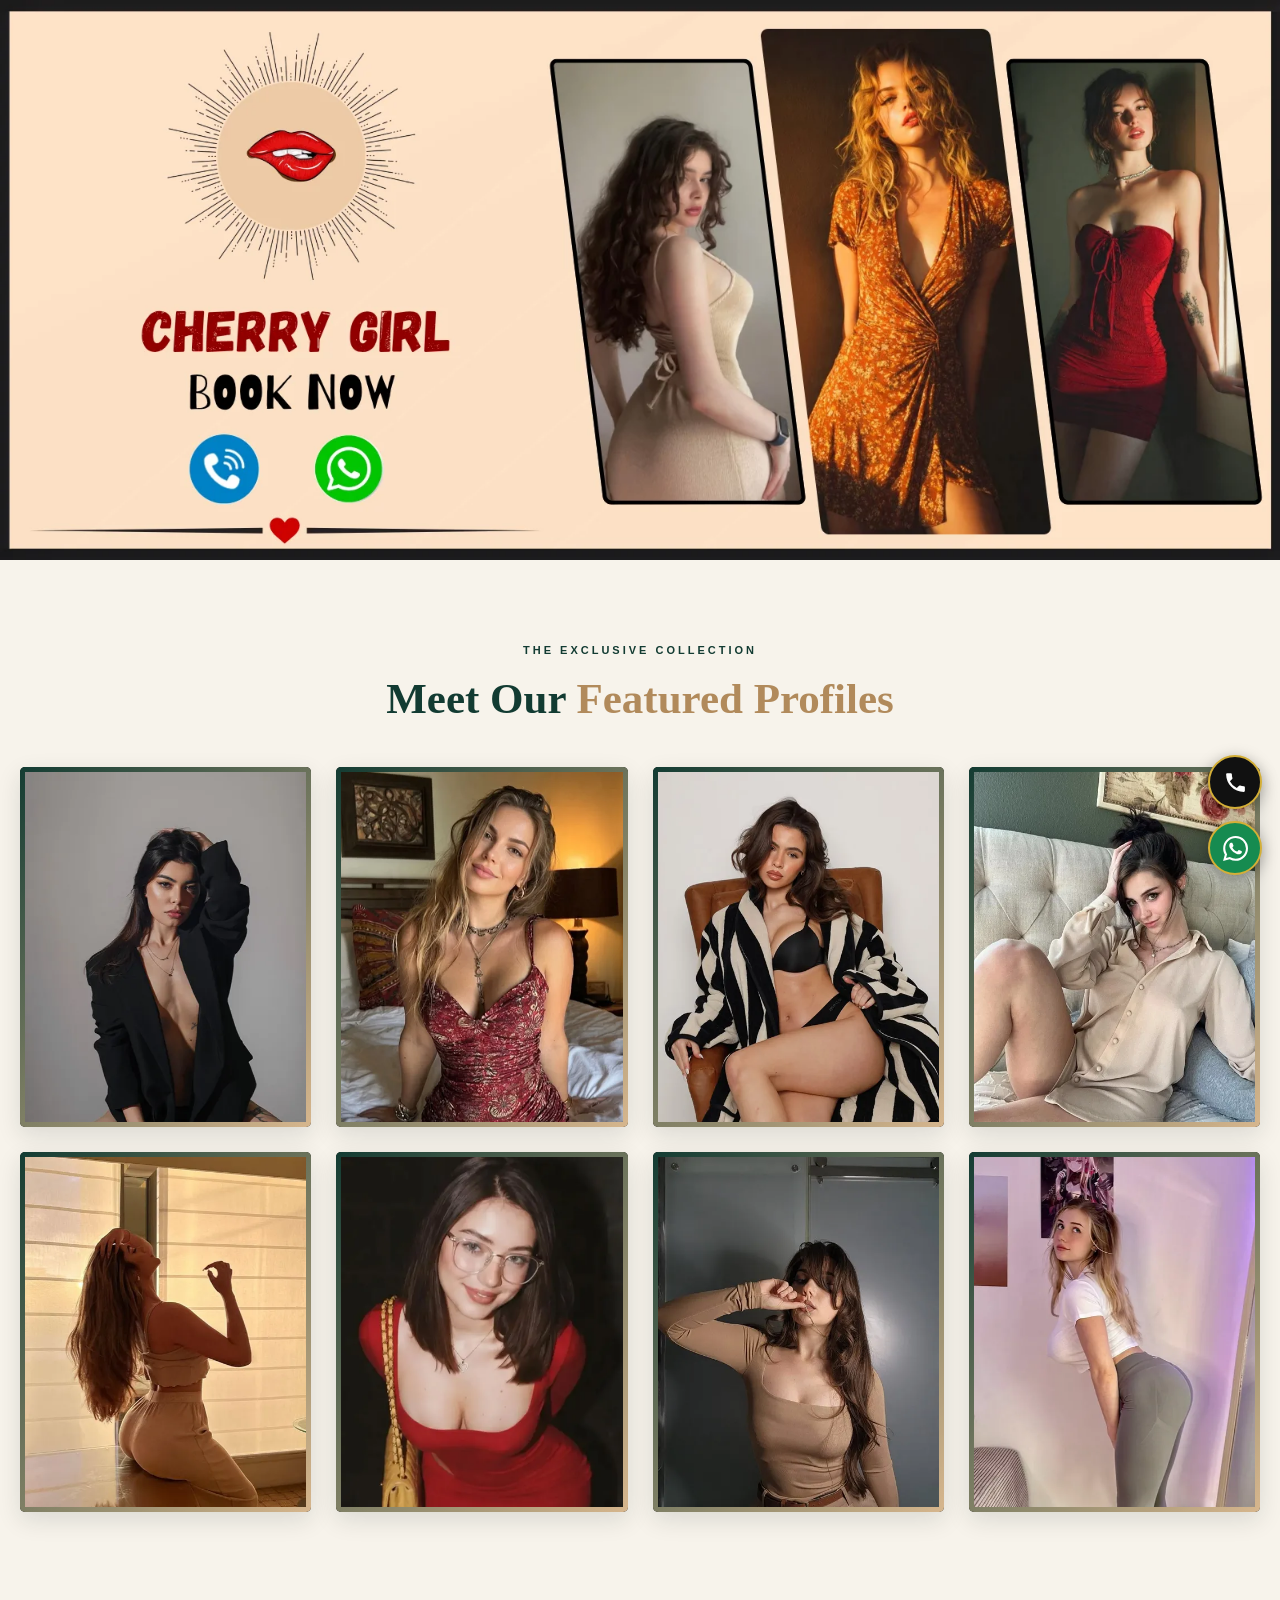
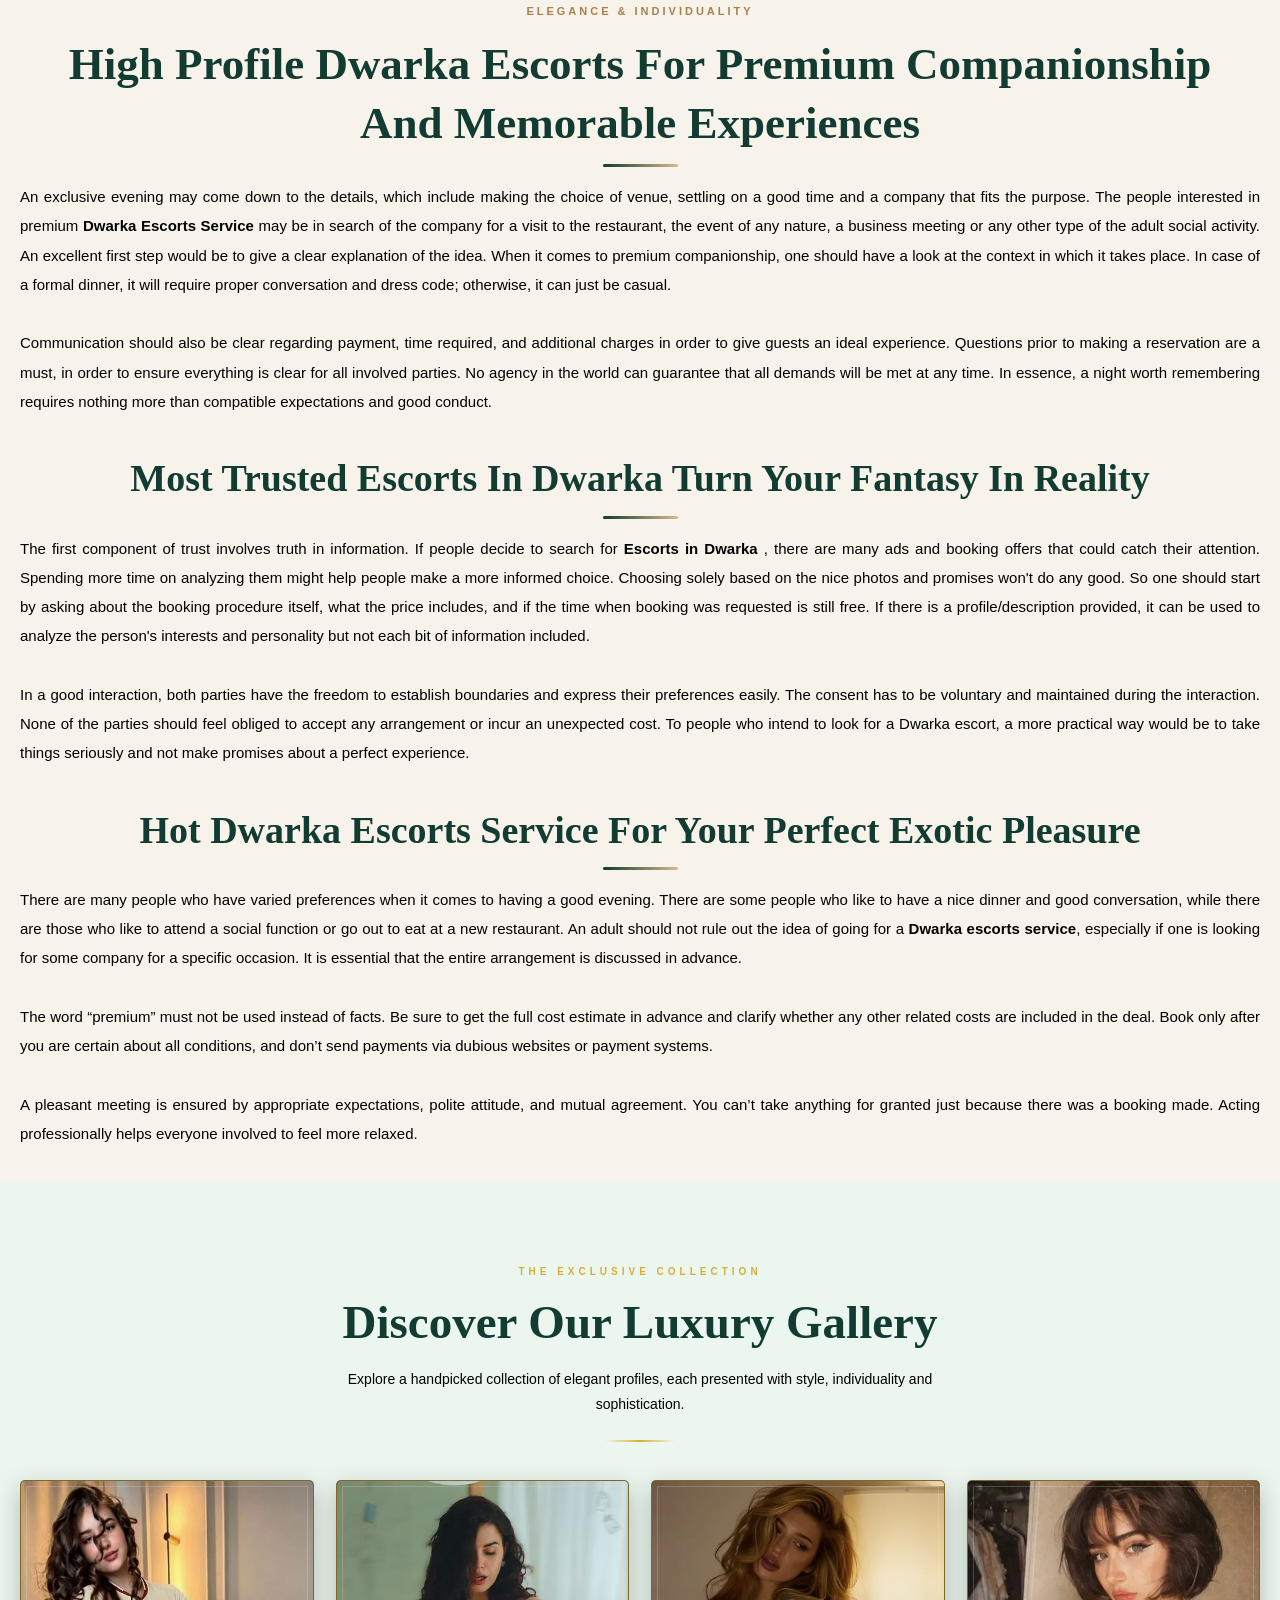
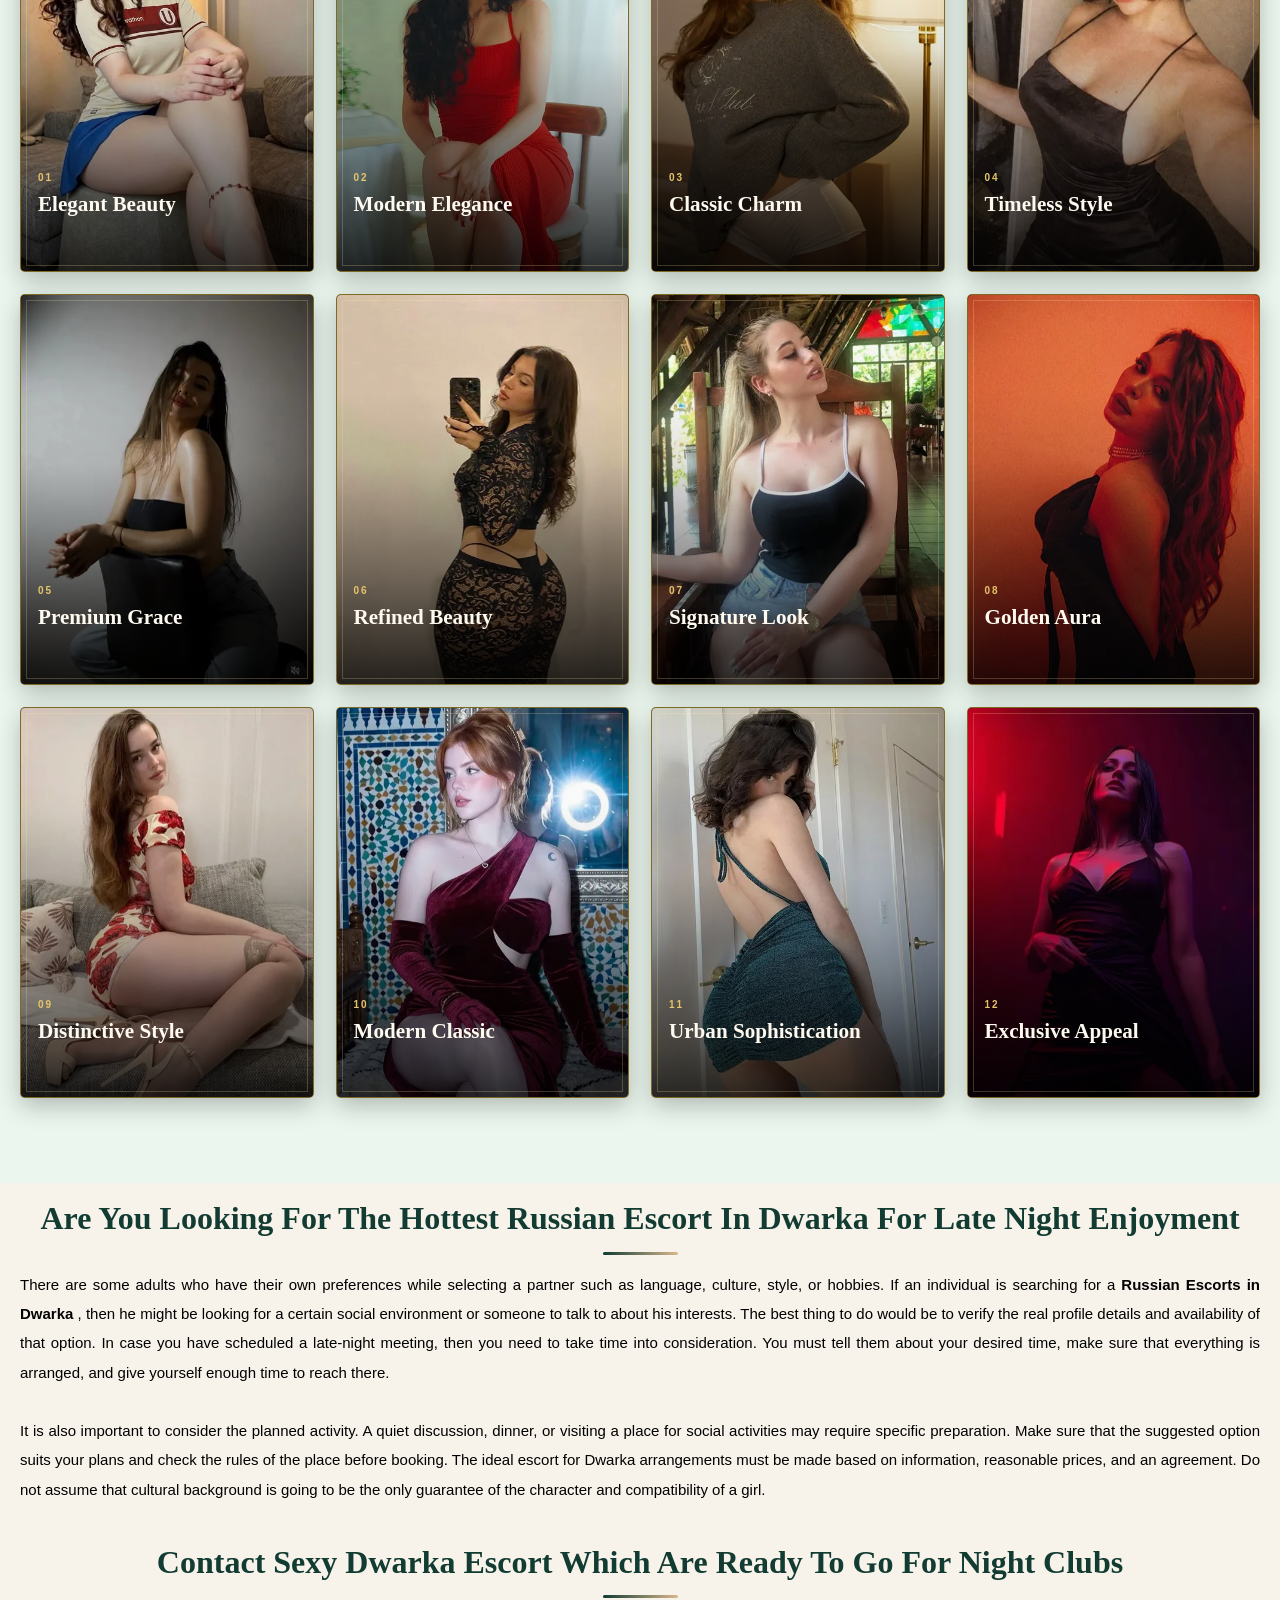
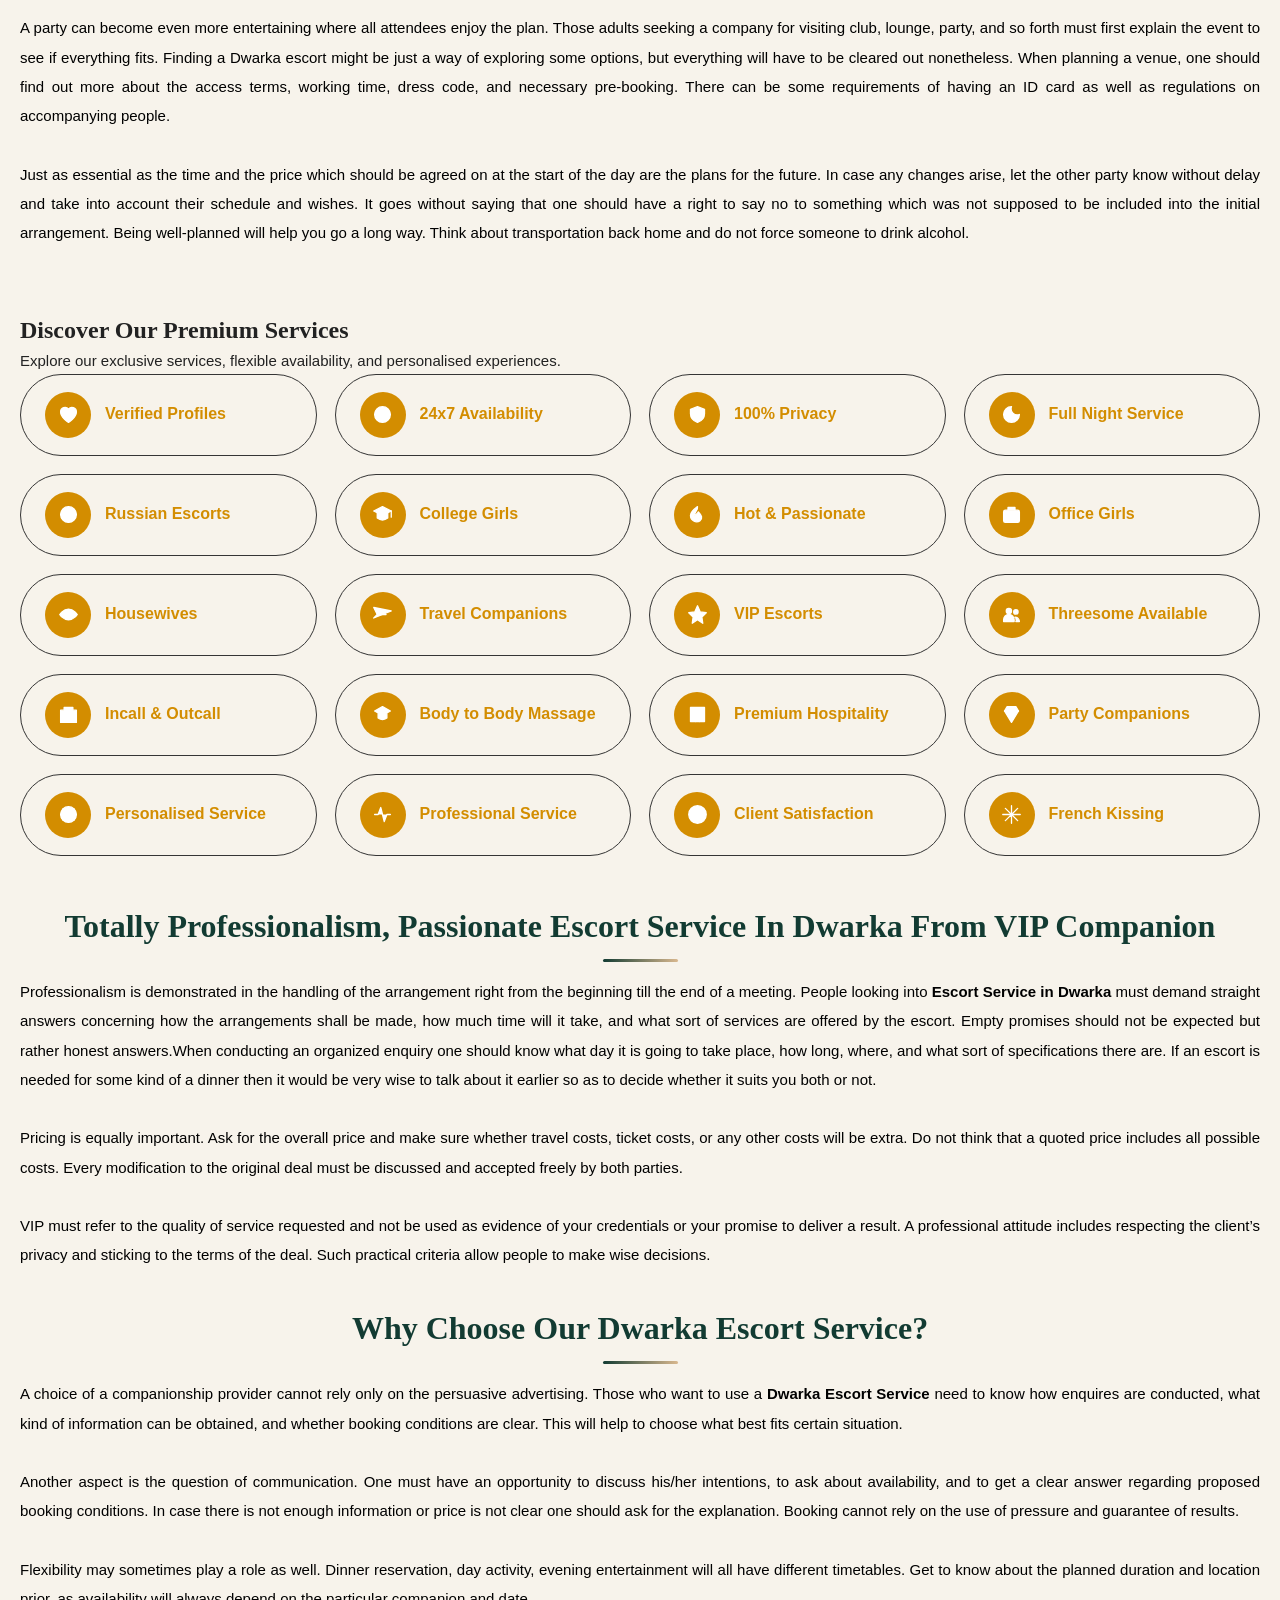
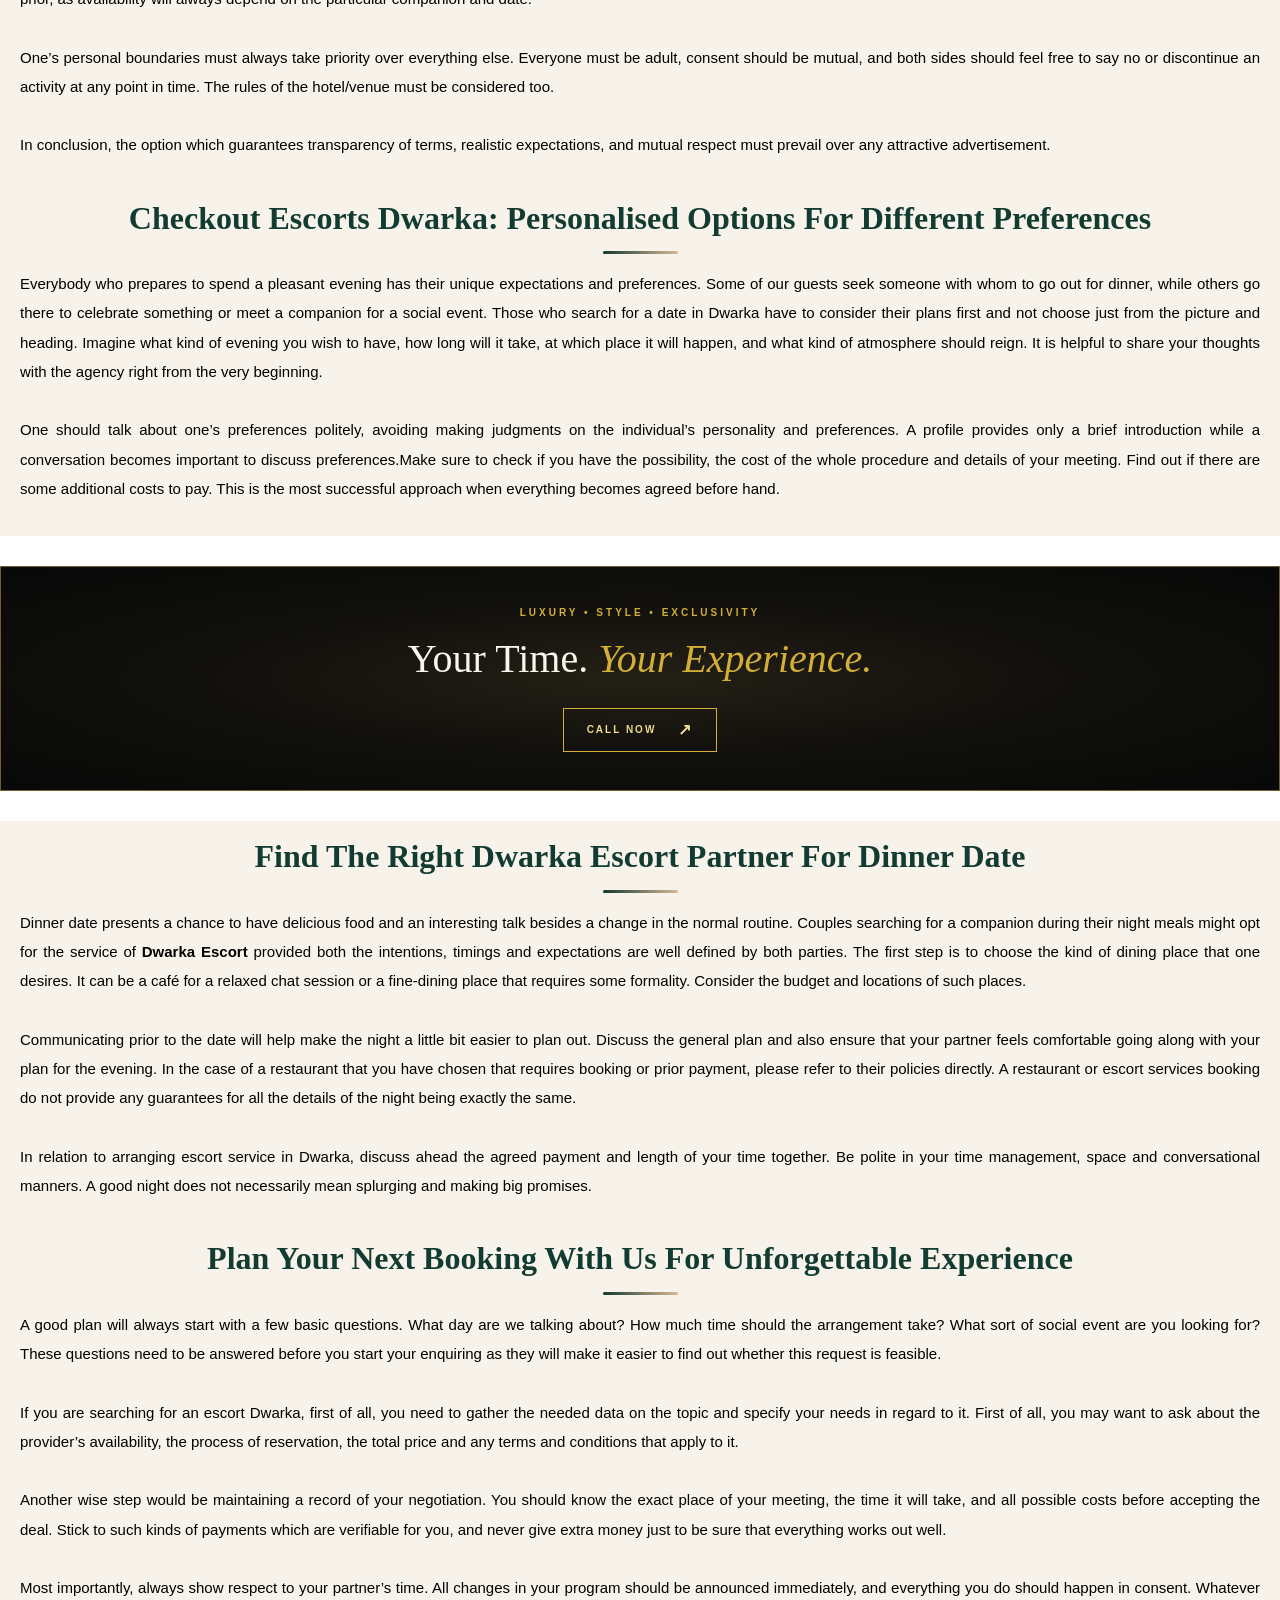
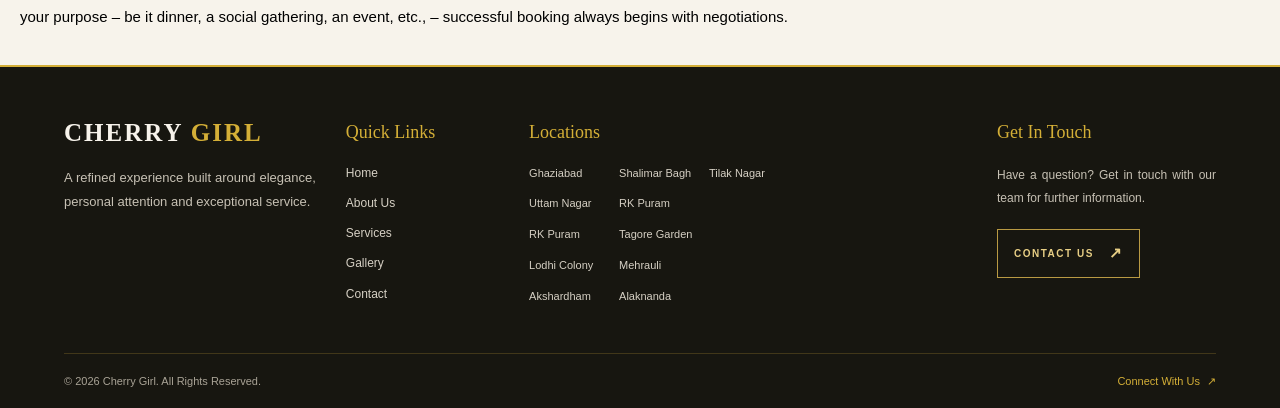
==== commit af19abb5: "Update index.html" ====
--- a/index.html
+++ b/index.html
@@ -21,7 +21,7 @@
   <meta name="keywords"
     content="Dwarka Escorts, Dwarka Escorts Service, Escorts in Dwarka, Dwarka Escort, Dwarka Escort Service, Escort in Dwarka, Escorts Service in Dwarka, Dwarka Escorts, Dwarka Escorts Service, Escorts in Dwarka, Escort in Dwarka, Escorts Dwarka, Dwarka Escort Services, Dwarka Escort">
 
-  <!-- <meta name="google-site-verification" content="UAUh9KxZ3kesdufCvxuyqVIFAljQY6mxn2bRohJTcqc"> -->
+  <!-- <meta name="google-site-verification" content="YOUR_VERIFICATION_CODE"> -->
 
   <!-- Favicon -->
   <link rel="icon" type="image/png" href="favicon.png">
@@ -461,166 +461,217 @@
 
 
   <!-- PREMIUM FEATURES SECTION -->
-  <section class="elite-features-section">
-    <div class="elite-features-grid">
-
-
-      <div class="elite-feature">
-        <span class="elite-feature-icon"><svg viewBox="0 0 24 24">
-            <path d="M12 21s-9-5.7-9-12a5 5 0 0 1 9-3 5 5 0 0 1 9 3c0 6.3-9 12-9 12Z" />
-          </svg></span>
-        <span>Verified Profiles</span>
-      </div>
-
-      <div class="elite-feature">
-        <span class="elite-feature-icon"><svg viewBox="0 0 24 24">
-            <circle cx="12" cy="12" r="9" />
-            <path d="M12 7v5l3 2" />
-          </svg></span>
-        <span>24x7 Availability</span>
-      </div>
-
-      <div class="elite-feature">
-        <span class="elite-feature-icon"><svg viewBox="0 0 24 24">
-            <path d="M12 3 4 6v5c0 5 3.4 8.2 8 10 4.6-1.8 8-5 8-10V6l-8-3Z" />
-            <path d="m9 12 2 2 4-4" />
-          </svg></span>
-        <span>100% Privacy</span>
-      </div>
-
-      <div class="elite-feature">
-        <span class="elite-feature-icon"><svg viewBox="0 0 24 24">
-            <path d="M12 3a9 9 0 1 0 9 9 7 7 0 0 1-9-9Z" />
-          </svg></span>
-        <span>Full Night Service</span>
-      </div>
-
-      <div class="elite-feature">
-        <span class="elite-feature-icon"><svg viewBox="0 0 24 24">
-            <path d="M3 12h18M12 3a15 15 0 0 1 0 18M12 3a15 15 0 0 0 0 18" />
-            <circle cx="12" cy="12" r="9" />
-          </svg></span>
-        <span>Russian Escorts</span>
-      </div>
-
-      <div class="elite-feature">
-        <span class="elite-feature-icon"><svg viewBox="0 0 24 24">
-            <path d="M12 3 2 8l10 5 10-5-10-5Z" />
-            <path d="M6 10v6c4 3 8 3 12 0v-6M22 8v7" />
-          </svg></span>
-        <span>College Girls</span>
-      </div>
-
-      <div class="elite-feature">
-        <span class="elite-feature-icon"><svg viewBox="0 0 24 24">
-            <path d="M12 3c1 5-5 6-3 11 1-2 3-3 4-5 4 4 5 7 2 10a7 7 0 0 1-11-6c0-4 4-7 8-10Z" />
-          </svg></span>
-        <span>Hot &amp; Passionate</span>
-      </div>
-
-      <div class="elite-feature">
-        <span class="elite-feature-icon"><svg viewBox="0 0 24 24">
-            <rect x="3" y="7" width="18" height="14" rx="2" />
-            <path d="M8 7V4h8v3M3 12h18M10 12v2h4v-2" />
-          </svg></span>
-        <span>Office Girls</span>
-      </div>
-
-      <div class="elite-feature">
-        <span class="elite-feature-icon"><svg viewBox="0 0 24 24">
-            <path d="M2 12s3.5-6 10-6 10 6 10 6-3.5 6-10 6S2 12 2 12Z" />
-            <circle cx="12" cy="12" r="3" />
-          </svg></span>
-        <span>Housewives</span>
-      </div>
-
-      <div class="elite-feature">
-        <span class="elite-feature-icon"><svg viewBox="0 0 24 24">
-            <path d="M2 16 22 8 2 4l4 8-4 4Z" />
-            <path d="M6 12h10" />
-          </svg></span>
-        <span>Travel Companions</span>
-      </div>
-
-      <div class="elite-feature">
-        <span class="elite-feature-icon"><svg viewBox="0 0 24 24">
-            <path d="M12 2 15 9l7 1-5 5 1 7-6-4-6 4 1-7-5-5 7-1 3-7Z" />
-          </svg></span>
-        <span>VIP Escorts</span>
-      </div>
-
-      <div class="elite-feature">
-        <span class="elite-feature-icon"><svg viewBox="0 0 24 24">
-            <circle cx="9" cy="8" r="3" />
-            <circle cx="17" cy="9" r="2.5" />
-            <path d="M3 20v-2a6 6 0 0 1 12 0v2H3ZM16 15a5 5 0 0 1 5 5h-4" />
-          </svg></span>
-        <span>Threesome Available</span>
-      </div>
-
-      <div class="elite-feature">
-        <span class="elite-feature-icon"><svg viewBox="0 0 24 24">
-            <path d="M3 7h18v14H3zM7 7V4h10v3M3 12h18" />
-          </svg></span>
-        <span>Incall &amp; Outcall</span>
-      </div>
-
-      <div class="elite-feature">
-        <span class="elite-feature-icon"><svg viewBox="0 0 24 24">
-            <path d="M12 3 3 8l9 5 9-5-9-5Z" />
-            <path d="M7 11v5c3 2 7 2 10 0v-5" />
-          </svg></span>
-        <span>Body to Body Massage</span>
-      </div>
-
-      <div class="elite-feature">
-        <span class="elite-feature-icon"><svg viewBox="0 0 24 24">
-            <path d="M4 4h16v16H4z" />
-            <path d="M8 8h2M14 8h2M8 12h2M14 12h2M10 20v-4h4v4" />
-          </svg></span>
-        <span>Premium Hospitality</span>
-      </div>
-
-      <div class="elite-feature">
-        <span class="elite-feature-icon"><svg viewBox="0 0 24 24">
-            <path d="M7 3h10l3 5-8 13L4 8l3-5Z" />
-            <path d="M4 8h16M9 3l3 5 3-5" />
-          </svg></span>
-        <span>Party Companions</span>
-      </div>
-
-      <div class="elite-feature">
-        <span class="elite-feature-icon"><svg viewBox="0 0 24 24">
-            <path d="M12 3v18M3 12h18M5.6 5.6l12.8 12.8M18.4 5.6 5.6 18.4" />
-            <circle cx="12" cy="12" r="9" />
-          </svg></span>
-        <span>Personalised Service</span>
-      </div>
-
-      <div class="elite-feature">
-        <span class="elite-feature-icon"><svg viewBox="0 0 24 24">
-            <path d="M3 12h4l3-8 4 16 3-8h4" />
-          </svg></span>
-        <span>Professional Service</span>
-      </div>
-
-      <div class="elite-feature">
-        <span class="elite-feature-icon"><svg viewBox="0 0 24 24">
-            <path d="M3 12h5l2-3 4 6 2-3h5" />
-            <circle cx="12" cy="12" r="10" />
-          </svg></span>
-        <span>Client Satisfaction</span>
-      </div>
-
-      <div class="elite-feature">
-        <span class="elite-feature-icon"><svg viewBox="0 0 24 24">
-            <path d="M12 2v20M2 12h20M5 5l14 14M19 5 5 19" />
-          </svg></span>
-        <span>French Kissing</span>
-      </div>
-
-    </div>
-  </section>
+  <!-- ELITE FEATURES SECTION -->
+<section class="elite-features-section">
+
+  <!-- SECTION HEADING -->
+  <div class="elite-features-heading">
+    <h2>Discover Our Premium Services</h2>
+    <p>
+      Explore our exclusive services, flexible availability, and personalised experiences.
+    </p>
+    <span class="elite-features-divider"></span>
+  </div>
+
+  <!-- FEATURES GRID -->
+  <div class="elite-features-grid">
+
+    <div class="elite-feature">
+      <span class="elite-feature-icon">
+        <svg viewBox="0 0 24 24">
+          <path d="M12 21s-9-5.7-9-12a5 5 0 0 1 9-3 5 5 0 0 1 9 3c0 6.3-9 12-9 12Z" />
+        </svg>
+      </span>
+      <span>Verified Profiles</span>
+    </div>
+
+    <div class="elite-feature">
+      <span class="elite-feature-icon">
+        <svg viewBox="0 0 24 24">
+          <circle cx="12" cy="12" r="9" />
+          <path d="M12 7v5l3 2" />
+        </svg>
+      </span>
+      <span>24x7 Availability</span>
+    </div>
+
+    <div class="elite-feature">
+      <span class="elite-feature-icon">
+        <svg viewBox="0 0 24 24">
+          <path d="M12 3 4 6v5c0 5 3.4 8.2 8 10 4.6-1.8 8-5 8-10V6l-8-3Z" />
+          <path d="m9 12 2 2 4-4" />
+        </svg>
+      </span>
+      <span>100% Privacy</span>
+    </div>
+
+    <div class="elite-feature">
+      <span class="elite-feature-icon">
+        <svg viewBox="0 0 24 24">
+          <path d="M12 3a9 9 0 1 0 9 9 7 7 0 0 1-9-9Z" />
+        </svg>
+      </span>
+      <span>Full Night Service</span>
+    </div>
+
+    <div class="elite-feature">
+      <span class="elite-feature-icon">
+        <svg viewBox="0 0 24 24">
+          <path d="M3 12h18M12 3a15 15 0 0 1 0 18M12 3a15 15 0 0 0 0 18" />
+          <circle cx="12" cy="12" r="9" />
+        </svg>
+      </span>
+      <span>Russian Escorts</span>
+    </div>
+
+    <div class="elite-feature">
+      <span class="elite-feature-icon">
+        <svg viewBox="0 0 24 24">
+          <path d="M12 3 2 8l10 5 10-5-10-5Z" />
+          <path d="M6 10v6c4 3 8 3 12 0v-6M22 8v7" />
+        </svg>
+      </span>
+      <span>College Girls</span>
+    </div>
+
+    <div class="elite-feature">
+      <span class="elite-feature-icon">
+        <svg viewBox="0 0 24 24">
+          <path d="M12 3c1 5-5 6-3 11 1-2 3-3 4-5 4 4 5 7 2 10a7 7 0 0 1-11-6c0-4 4-7 8-10Z" />
+        </svg>
+      </span>
+      <span>Hot &amp; Passionate</span>
+    </div>
+
+    <div class="elite-feature">
+      <span class="elite-feature-icon">
+        <svg viewBox="0 0 24 24">
+          <rect x="3" y="7" width="18" height="14" rx="2" />
+          <path d="M8 7V4h8v3M3 12h18M10 12v2h4v-2" />
+        </svg>
+      </span>
+      <span>Office Girls</span>
+    </div>
+
+    <div class="elite-feature">
+      <span class="elite-feature-icon">
+        <svg viewBox="0 0 24 24">
+          <path d="M2 12s3.5-6 10-6 10 6 10 6-3.5 6-10 6S2 12 2 12Z" />
+          <circle cx="12" cy="12" r="3" />
+        </svg>
+      </span>
+      <span>Housewives</span>
+    </div>
+
+    <div class="elite-feature">
+      <span class="elite-feature-icon">
+        <svg viewBox="0 0 24 24">
+          <path d="M2 16 22 8 2 4l4 8-4 4Z" />
+          <path d="M6 12h10" />
+        </svg>
+      </span>
+      <span>Travel Companions</span>
+    </div>
+
+    <div class="elite-feature">
+      <span class="elite-feature-icon">
+        <svg viewBox="0 0 24 24">
+          <path d="M12 2 15 9l7 1-5 5 1 7-6-4-6 4 1-7-5-5 7-1 3-7Z" />
+        </svg>
+      </span>
+      <span>VIP Escorts</span>
+    </div>
+
+    <div class="elite-feature">
+      <span class="elite-feature-icon">
+        <svg viewBox="0 0 24 24">
+          <circle cx="9" cy="8" r="3" />
+          <circle cx="17" cy="9" r="2.5" />
+          <path d="M3 20v-2a6 6 0 0 1 12 0v2H3ZM16 15a5 5 0 0 1 5 5h-4" />
+        </svg>
+      </span>
+      <span>Threesome Available</span>
+    </div>
+
+    <div class="elite-feature">
+      <span class="elite-feature-icon">
+        <svg viewBox="0 0 24 24">
+          <path d="M3 7h18v14H3zM7 7V4h10v3M3 12h18" />
+        </svg>
+      </span>
+      <span>Incall &amp; Outcall</span>
+    </div>
+
+    <div class="elite-feature">
+      <span class="elite-feature-icon">
+        <svg viewBox="0 0 24 24">
+          <path d="M12 3 3 8l9 5 9-5-9-5Z" />
+          <path d="M7 11v5c3 2 7 2 10 0v-5" />
+        </svg>
+      </span>
+      <span>Body to Body Massage</span>
+    </div>
+
+    <div class="elite-feature">
+      <span class="elite-feature-icon">
+        <svg viewBox="0 0 24 24">
+          <path d="M4 4h16v16H4z" />
+          <path d="M8 8h2M14 8h2M8 12h2M14 12h2M10 20v-4h4v4" />
+        </svg>
+      </span>
+      <span>Premium Hospitality</span>
+    </div>
+
+    <div class="elite-feature">
+      <span class="elite-feature-icon">
+        <svg viewBox="0 0 24 24">
+          <path d="M7 3h10l3 5-8 13L4 8l3-5Z" />
+          <path d="M4 8h16M9 3l3 5 3-5" />
+        </svg>
+      </span>
+      <span>Party Companions</span>
+    </div>
+
+    <div class="elite-feature">
+      <span class="elite-feature-icon">
+        <svg viewBox="0 0 24 24">
+          <path d="M12 3v18M3 12h18M5.6 5.6l12.8 12.8M18.4 5.6 5.6 18.4" />
+          <circle cx="12" cy="12" r="9" />
+        </svg>
+      </span>
+      <span>Personalised Service</span>
+    </div>
+
+    <div class="elite-feature">
+      <span class="elite-feature-icon">
+        <svg viewBox="0 0 24 24">
+          <path d="M3 12h4l3-8 4 16 3-8h4" />
+        </svg>
+      </span>
+      <span>Professional Service</span>
+    </div>
+
+    <div class="elite-feature">
+      <span class="elite-feature-icon">
+        <svg viewBox="0 0 24 24">
+          <path d="M3 12h5l2-3 4 6 2-3h5" />
+          <circle cx="12" cy="12" r="10" />
+        </svg>
+      </span>
+      <span>Client Satisfaction</span>
+    </div>
+
+    <div class="elite-feature">
+      <span class="elite-feature-icon">
+        <svg viewBox="0 0 24 24">
+          <path d="M12 2v20M2 12h20M5 5l14 14M19 5 5 19" />
+        </svg>
+      </span>
+      <span>French Kissing</span>
+    </div>
+
+  </div>
+</section>
 
   <section class="premium-text-section">
     <div class="premium-text-container">
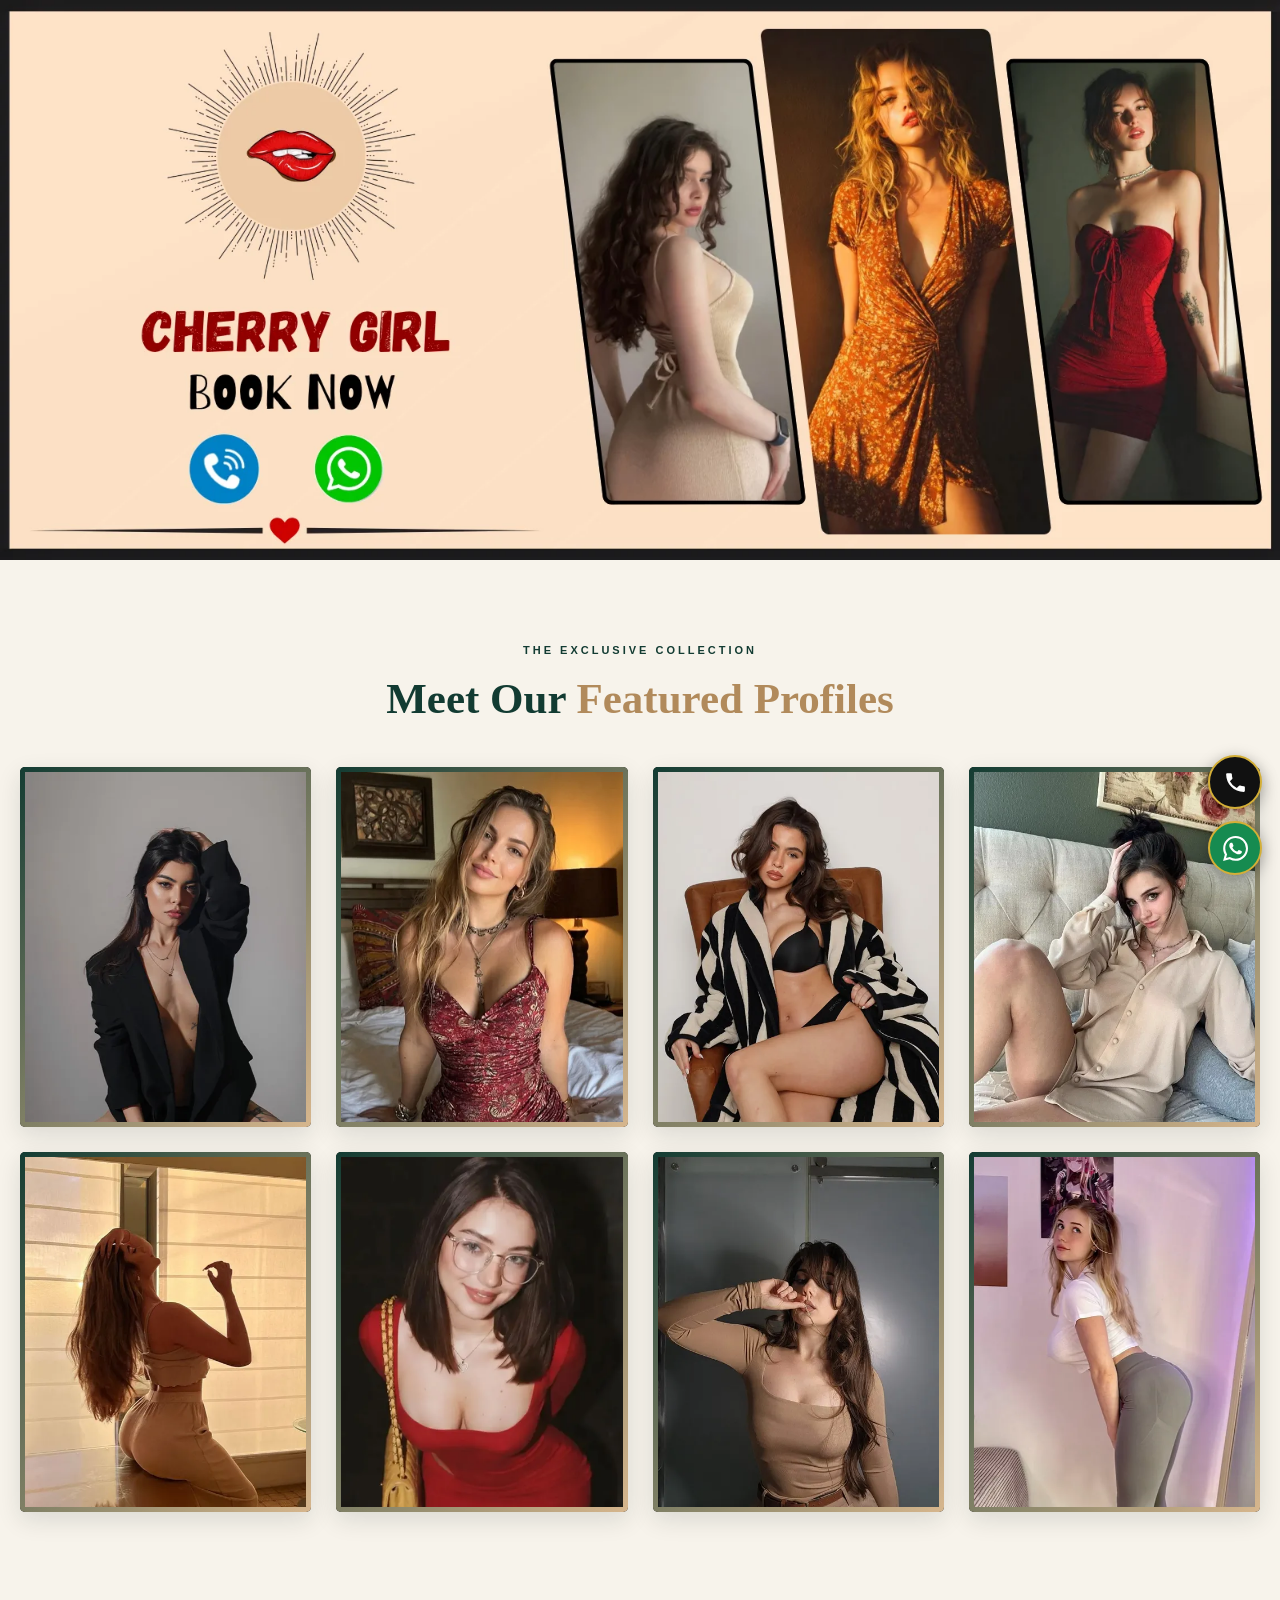
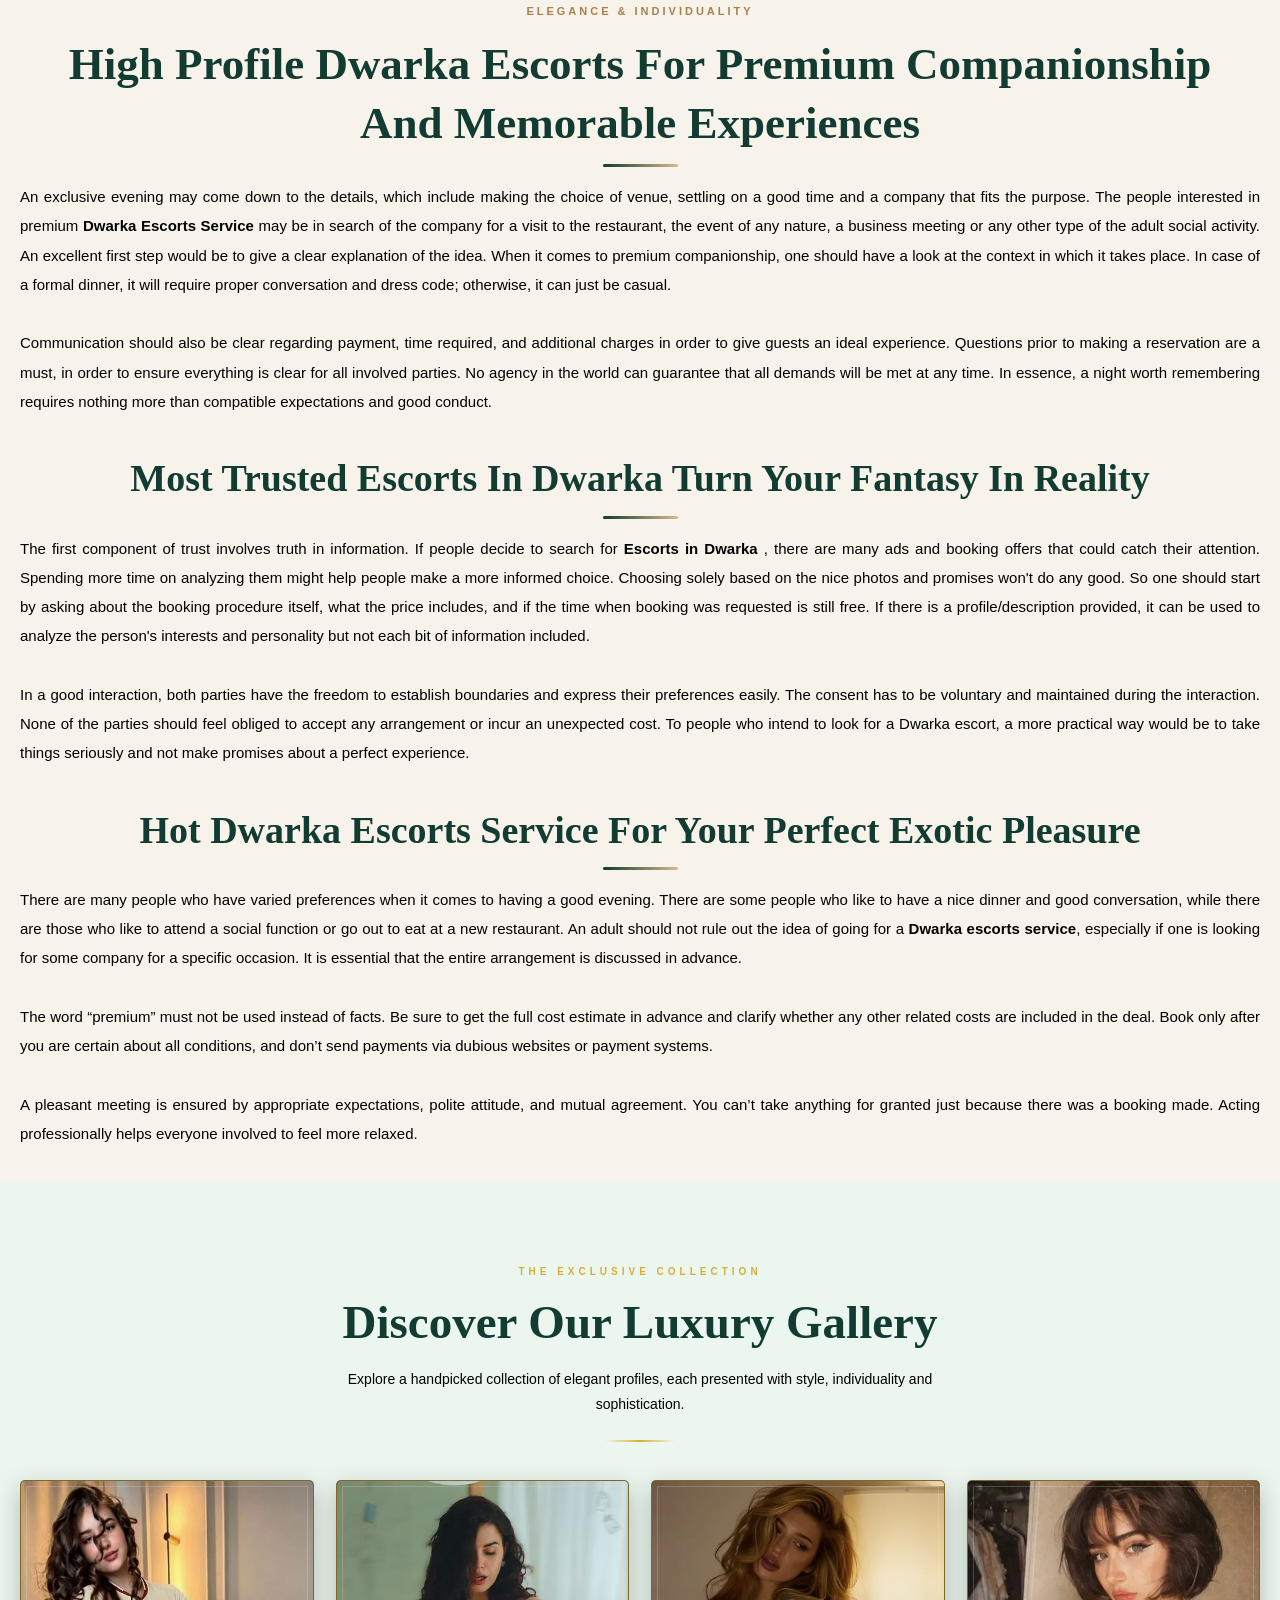
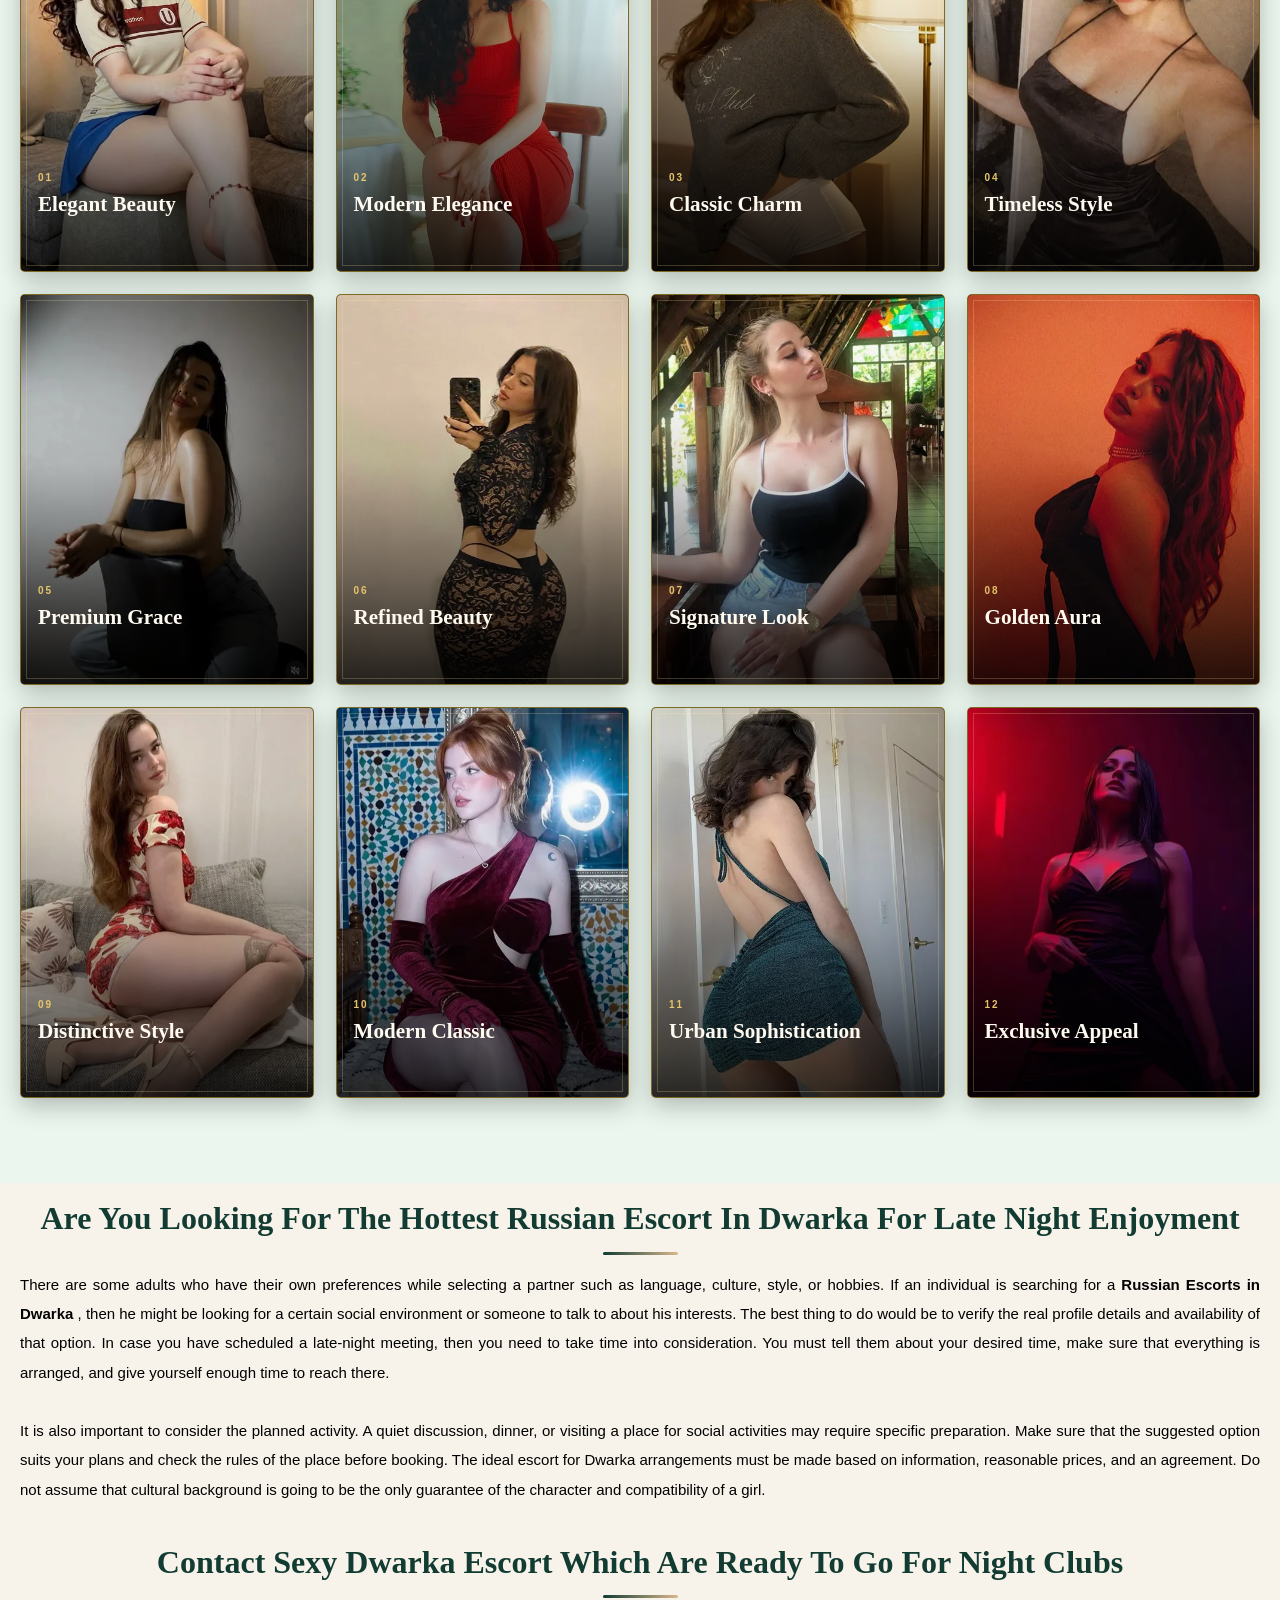
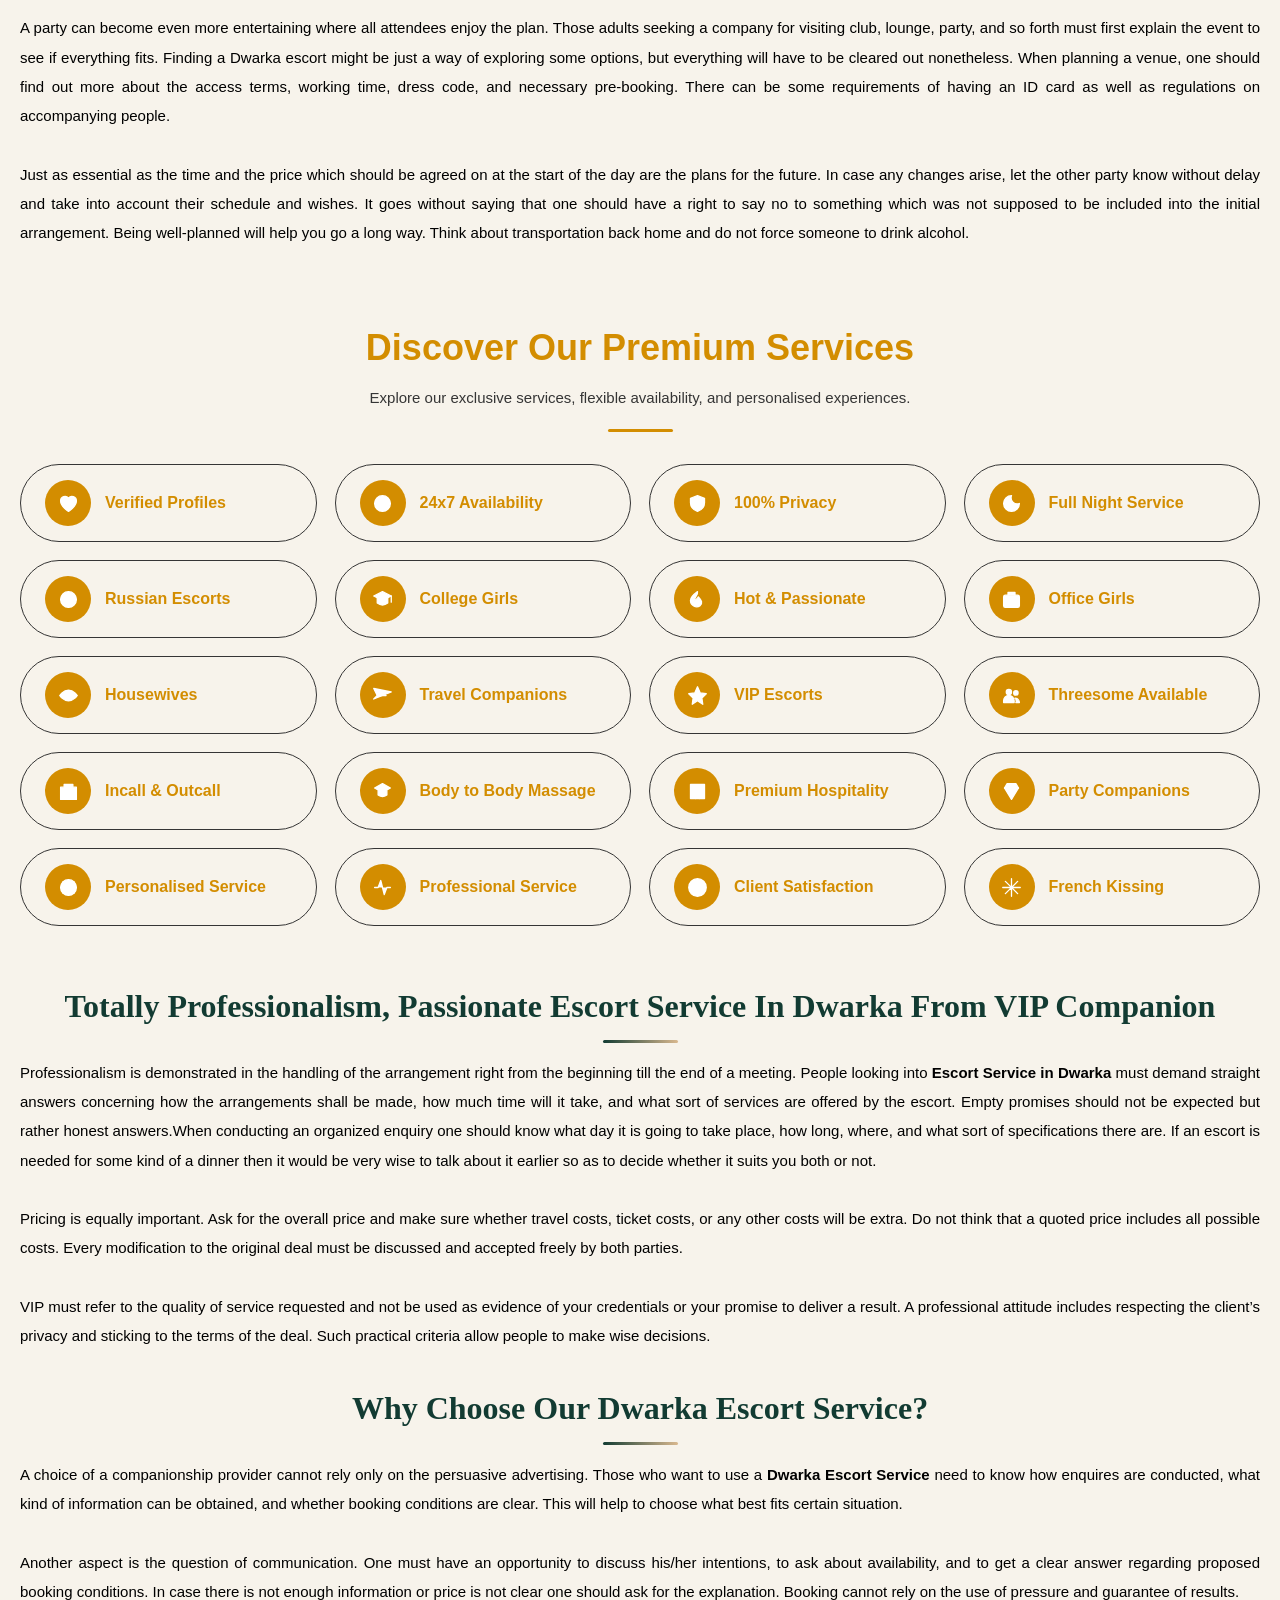
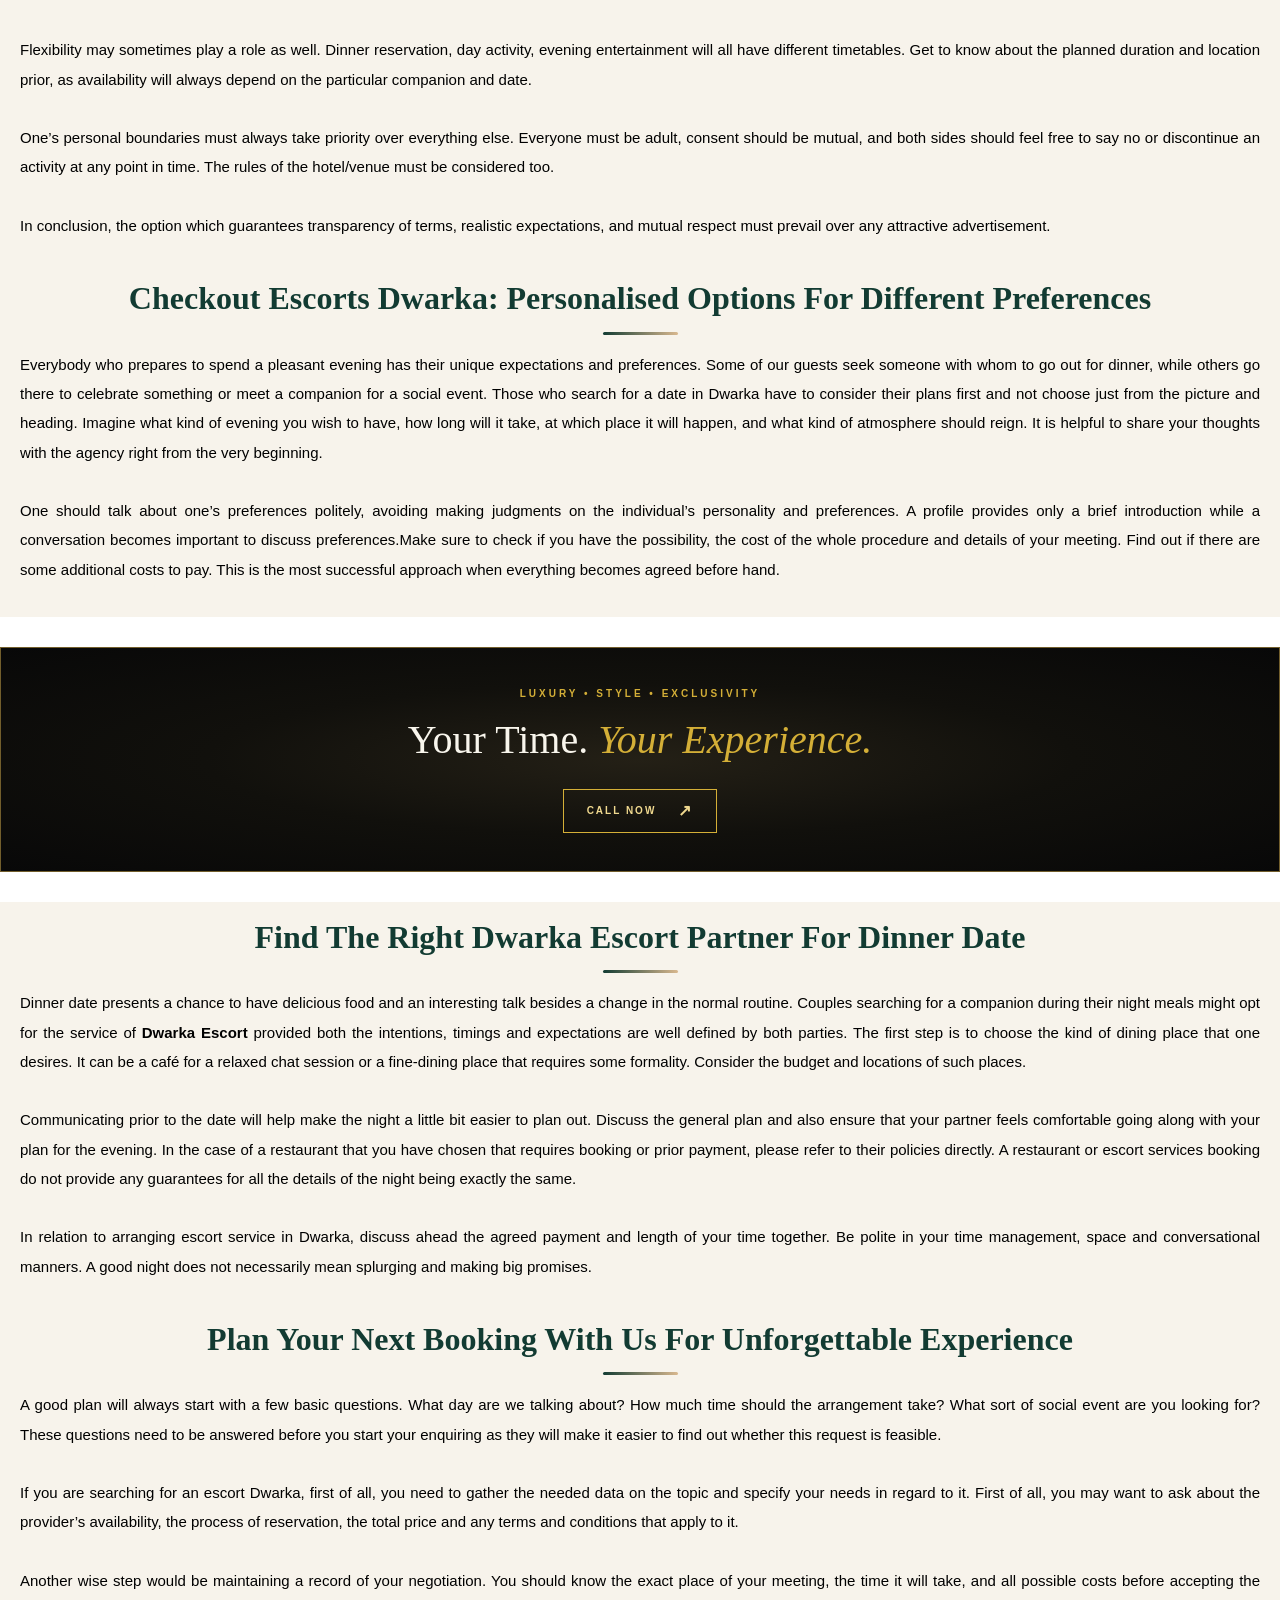
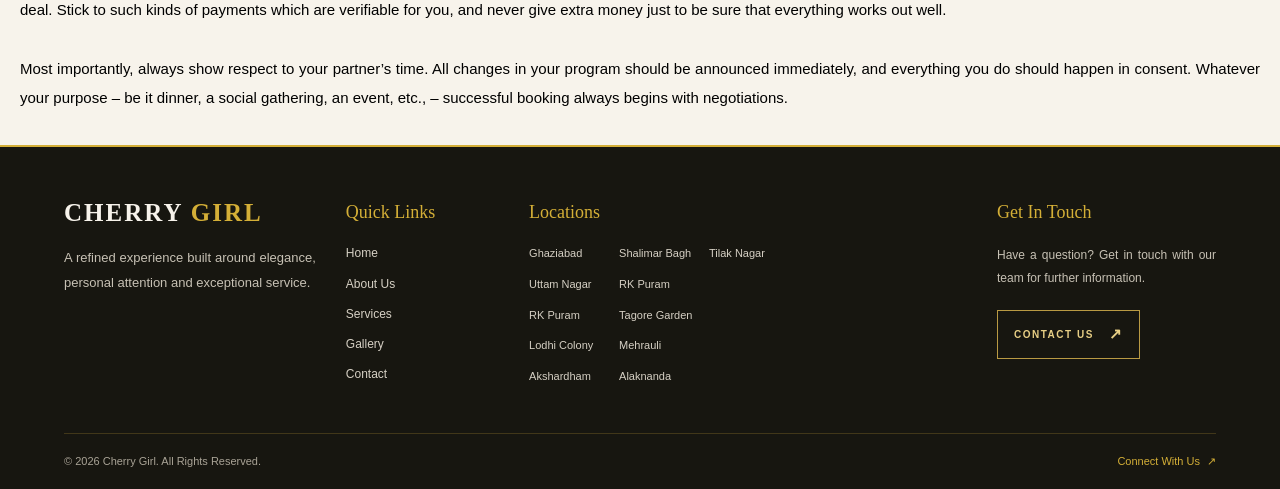
==== commit 6a47cec7: "Update index.html" ====
--- a/index.html
+++ b/index.html
@@ -1,5 +1,6 @@
 <!DOCTYPE html>
 <html lang="en">
+
 
 
 <head>
@@ -14,21 +15,22 @@
   <title>Dwarka Escorts | 24*7 In-call & Outcall Escorts in Dwarka</title>
 
   <!-- SEO Meta Description -->
-  <meta
-    name="Book genuine and vip Dwarka escorts. young college girls, Russian, models, housewives, available 24/7 at 5 star hotel and free home delivery.">
+  <meta name="description"
+    content="Book genuine and vip Dwarka escorts. young college girls, Russian, models, housewives, available 24/7 at 5 star hotel and free home delivery.">
 
   <!-- SEO Keywords -->
   <meta name="keywords"
     content="Dwarka Escorts, Dwarka Escorts Service, Escorts in Dwarka, Dwarka Escort, Dwarka Escort Service, Escort in Dwarka, Escorts Service in Dwarka, Dwarka Escorts, Dwarka Escorts Service, Escorts in Dwarka, Escort in Dwarka, Escorts Dwarka, Dwarka Escort Services, Dwarka Escort">
 
-  <!-- <meta name="google-site-verification" content="YOUR_VERIFICATION_CODE"> -->
+  <!-- Google Site Verification -->
+  <!-- Add your actual Google Search Console verification code here -->
+  <meta name="google-site-verification" content="YOUR_VERIFICATION_CODE">
 
   <!-- Favicon -->
   <link rel="icon" type="image/png" href="favicon.png">
 
   <!-- Canonical URL -->
-  <!-- Replace with your actual homepage URL -->
-  <!-- <link rel="canonical" href="https://itscherryigirl.github.io/"> -->
+  <link rel="canonical" href="https://itscherryigirl.github.io/">
 
   <!-- Social Sharing Metadata -->
   <meta property="og:locale" content="en_IN">
@@ -37,11 +39,10 @@
   <meta property="og:title" content="Dwarka Escorts | 24*7 In-call & Outcall Escorts in Dwarka">
   <meta property="og:description"
     content="Book genuine and vip Dwarka escorts. young college girls, Russian, models, housewives, available 24/7 at 5 star hotel and free home delivery.">
-
-  <!-- Replace with your actual page URL -->
-  <!-- <meta property="og:url" content="https://itscherryigirl.github.io/"> -->
-
-  <!-- Replace with your actual banner image URL -->
+  <meta property="og:url" content="https://itscherryigirl.github.io/">
+
+  <!-- Social Sharing Image (Optional) -->
+  <!-- Add your actual banner image URL before activating this tag -->
   <!-- <meta property="og:image" content="https://your-domain.com/images/banner.webp"> -->
 
   <!-- Google Fonts -->
@@ -49,13 +50,12 @@
   <link rel="preconnect" href="https://fonts.gstatic.com" crossorigin>
   <link href="https://fonts.googleapis.com/css2?family=Outfit:wght@400;500;600;700&display=swap" rel="stylesheet">
 
-  <!-- Font Awesome Icons (only if used in your website) -->
+  <!-- Font Awesome Icons (only if used on your website) -->
   <link rel="stylesheet" href="https://cdnjs.cloudflare.com/ajax/libs/font-awesome/6.5.2/css/all.min.css">
 
   <!-- Main CSS File -->
   <link rel="stylesheet" href="style.css">
 </head>
-
 
 <body>
 
--- a/style.css
+++ b/style.css
@@ -857,12 +857,67 @@
    ELITE PREMIUM FEATURES PILLS
 ========================================= */
 
+/* ELITE FEATURES SECTION */
+
 .elite-features-section {
     width: 100%;
-    padding: 35px 20px;
+    padding: 45px 20px;
     background: #f7f3eb;
     overflow: hidden;
-}
+    box-sizing: border-box;
+}
+
+/* SECTION HEADING */
+
+.elite-features-heading {
+    width: 100%;
+    max-width: 850px;
+    margin: 0 auto 32px;
+    padding: 0;
+    text-align: center;
+    box-sizing: border-box;
+}
+
+.elite-features-heading h2 {
+    display: block;
+    width: 100%;
+    margin: 0 0 12px;
+    padding: 0;
+    color: #d38d00 !important;
+    font-family: "DM Sans", Arial, sans-serif;
+    font-size: clamp(25px, 3vw, 36px);
+    font-weight: 700;
+    line-height: 1.3;
+    text-align: center;
+    box-sizing: border-box;
+
+}
+
+.elite-features-heading p {
+    display: block;
+    width: 100%;
+    max-width: 680px;
+    margin: 0 auto;
+    padding: 0;
+    color: #353535 !important;
+    font-family: "DM Sans", Arial, sans-serif;
+    font-size: 15px;
+    font-weight: 400;
+    line-height: 1.8;
+    text-align: center;
+    box-sizing: border-box;
+}
+
+.elite-features-divider {
+    display: block;
+    width: 65px;
+    height: 3px;
+    margin: 18px auto 0;
+    background: #d38d00;
+    border-radius: 10px;
+}
+
+/* FEATURES GRID */
 
 .elite-features-grid {
     width: 100%;
@@ -875,11 +930,12 @@
 
 .elite-feature {
     min-width: 0;
-    min-height: 82px;
+    min-height: 62px;
     display: flex;
     align-items: center;
     gap: 14px;
     padding: 15px 24px;
+    box-sizing: border-box;
     background: #f7f3eb;
     border: 1px solid #353535;
     border-radius: 50px;
@@ -895,6 +951,8 @@
         box-shadow 0.3s ease;
 }
 
+/* FEATURE ICONS */
+
 .elite-feature-icon {
     flex: 0 0 46px;
     width: 46px;
@@ -905,7 +963,9 @@
     border-radius: 50%;
     background: #d38d00;
     color: #ffffff;
-    transition: background 0.3s ease, color 0.3s ease;
+    transition:
+        background 0.3s ease,
+        color 0.3s ease;
 }
 
 .elite-feature-icon svg {
@@ -919,16 +979,18 @@
     stroke-linejoin: round;
 }
 
+/* HOVER EFFECT */
+
 .elite-feature:hover {
     background: #222022;
-    border-color: #b82c72;
+    border-color: #d38d00;
     transform: translateY(-3px);
-    box-shadow: 0 7px 22px rgba(255, 22, 139, 0.08);
+    box-shadow: 0 7px 22px rgba(211, 141, 0, 0.12);
 }
 
 .elite-feature:hover .elite-feature-icon {
-    background: #ff168b;
-    color: #fff;
+    background: #f7f3eb;
+    color: #d38d00;
 }
 
 /* TABLET */
@@ -950,7 +1012,20 @@
 
 @media (max-width: 520px) {
     .elite-features-section {
-        padding: 25px 13px;
+        padding: 30px 13px;
+    }
+
+    .elite-features-heading {
+        margin-bottom: 24px;
+    }
+
+    .elite-features-heading h2 {
+        font-size: 25px;
+    }
+
+    .elite-features-heading p {
+        font-size: 14px;
+        line-height: 1.7;
     }
 
     .elite-features-grid {
@@ -979,8 +1054,11 @@
     .elite-feature-icon {
         transition: none;
     }
-}
-
+
+    .elite-feature:hover {
+        transform: none;
+    }
+}
 
 /* PREMIUM CTA DESIGN 02 */
 
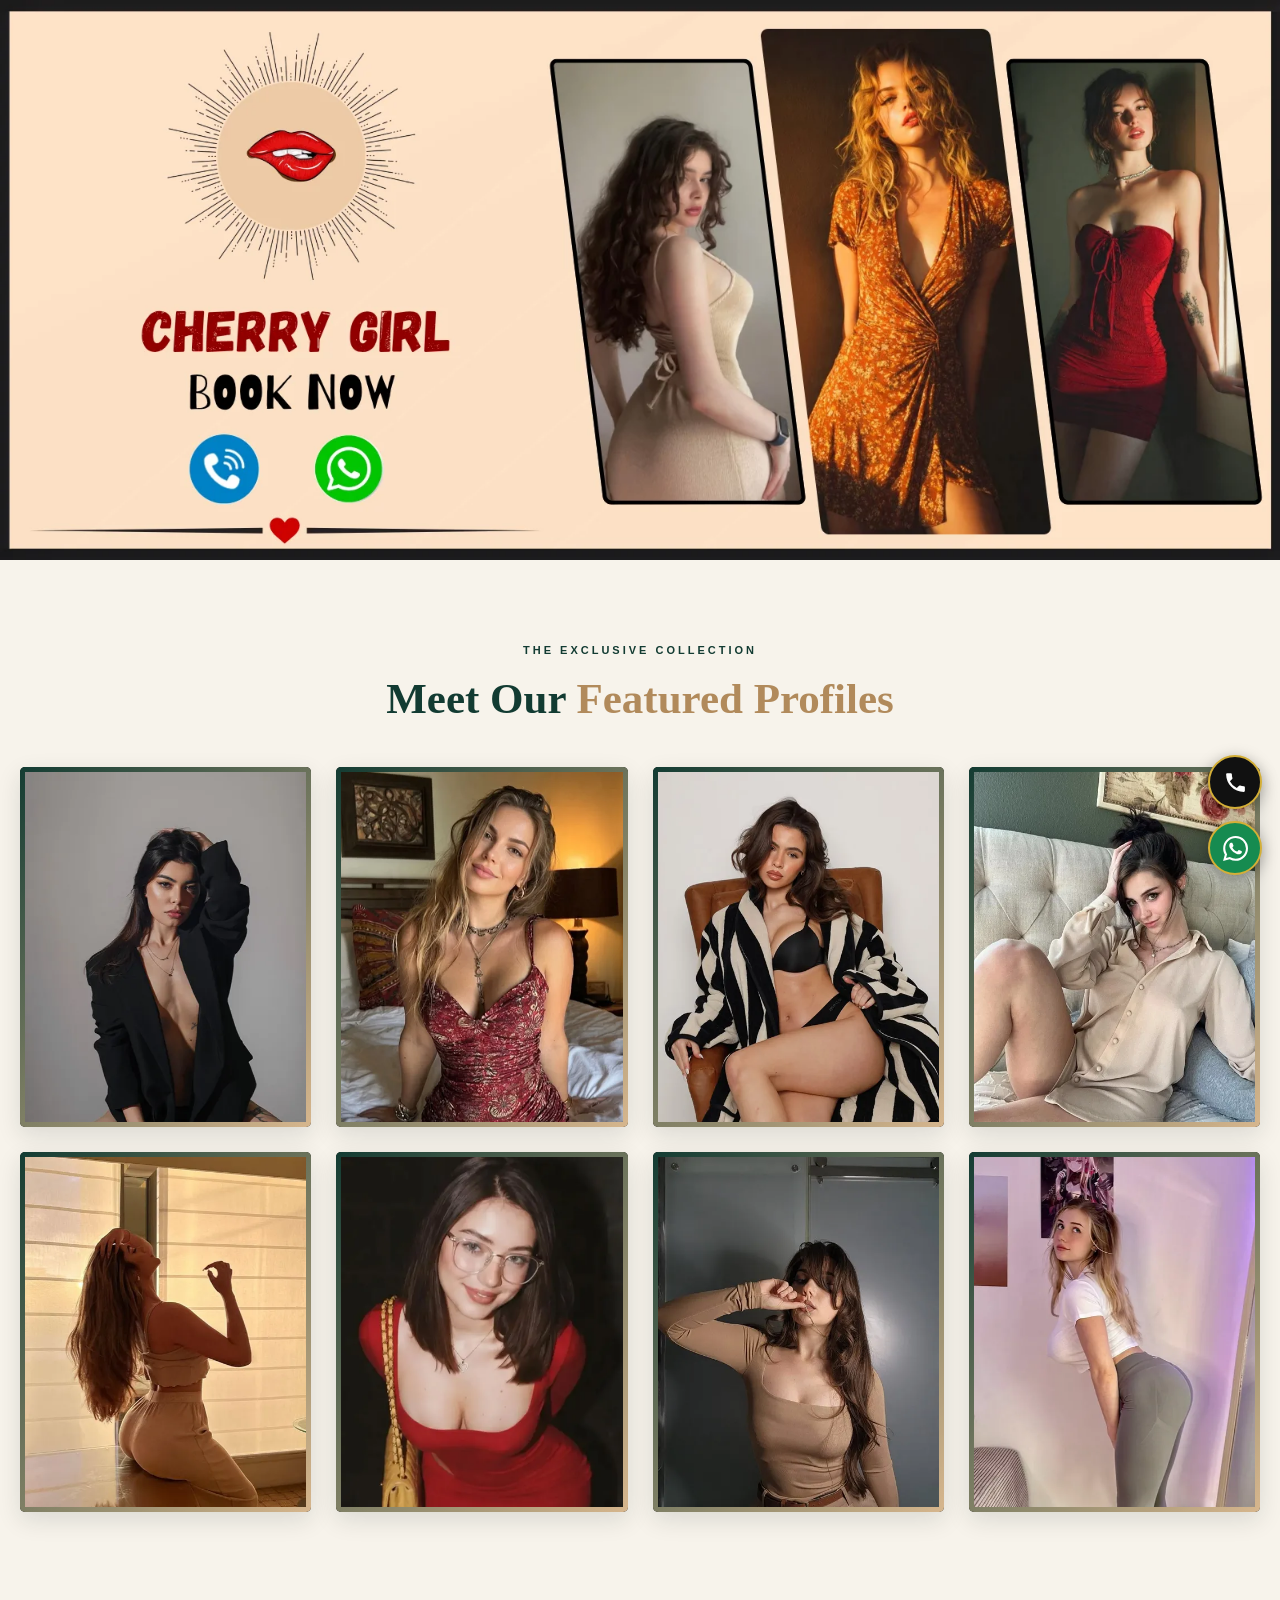
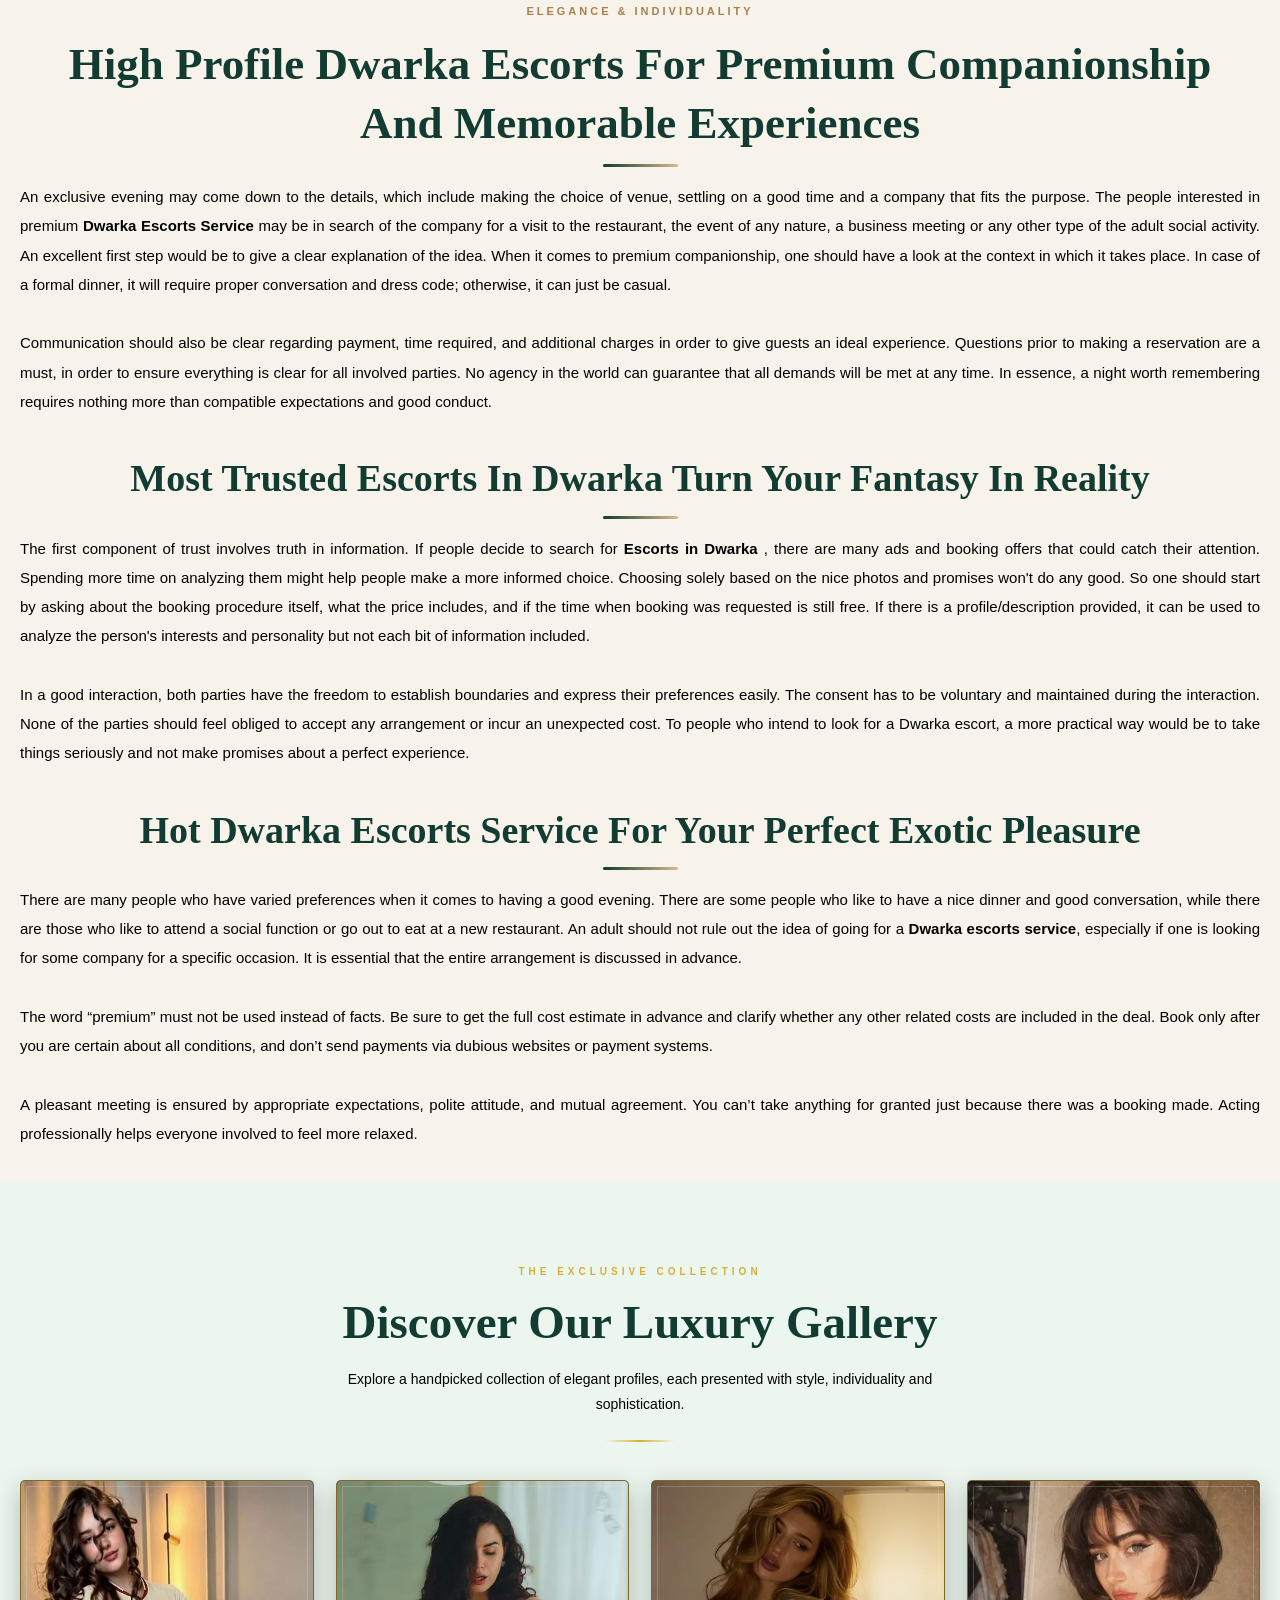
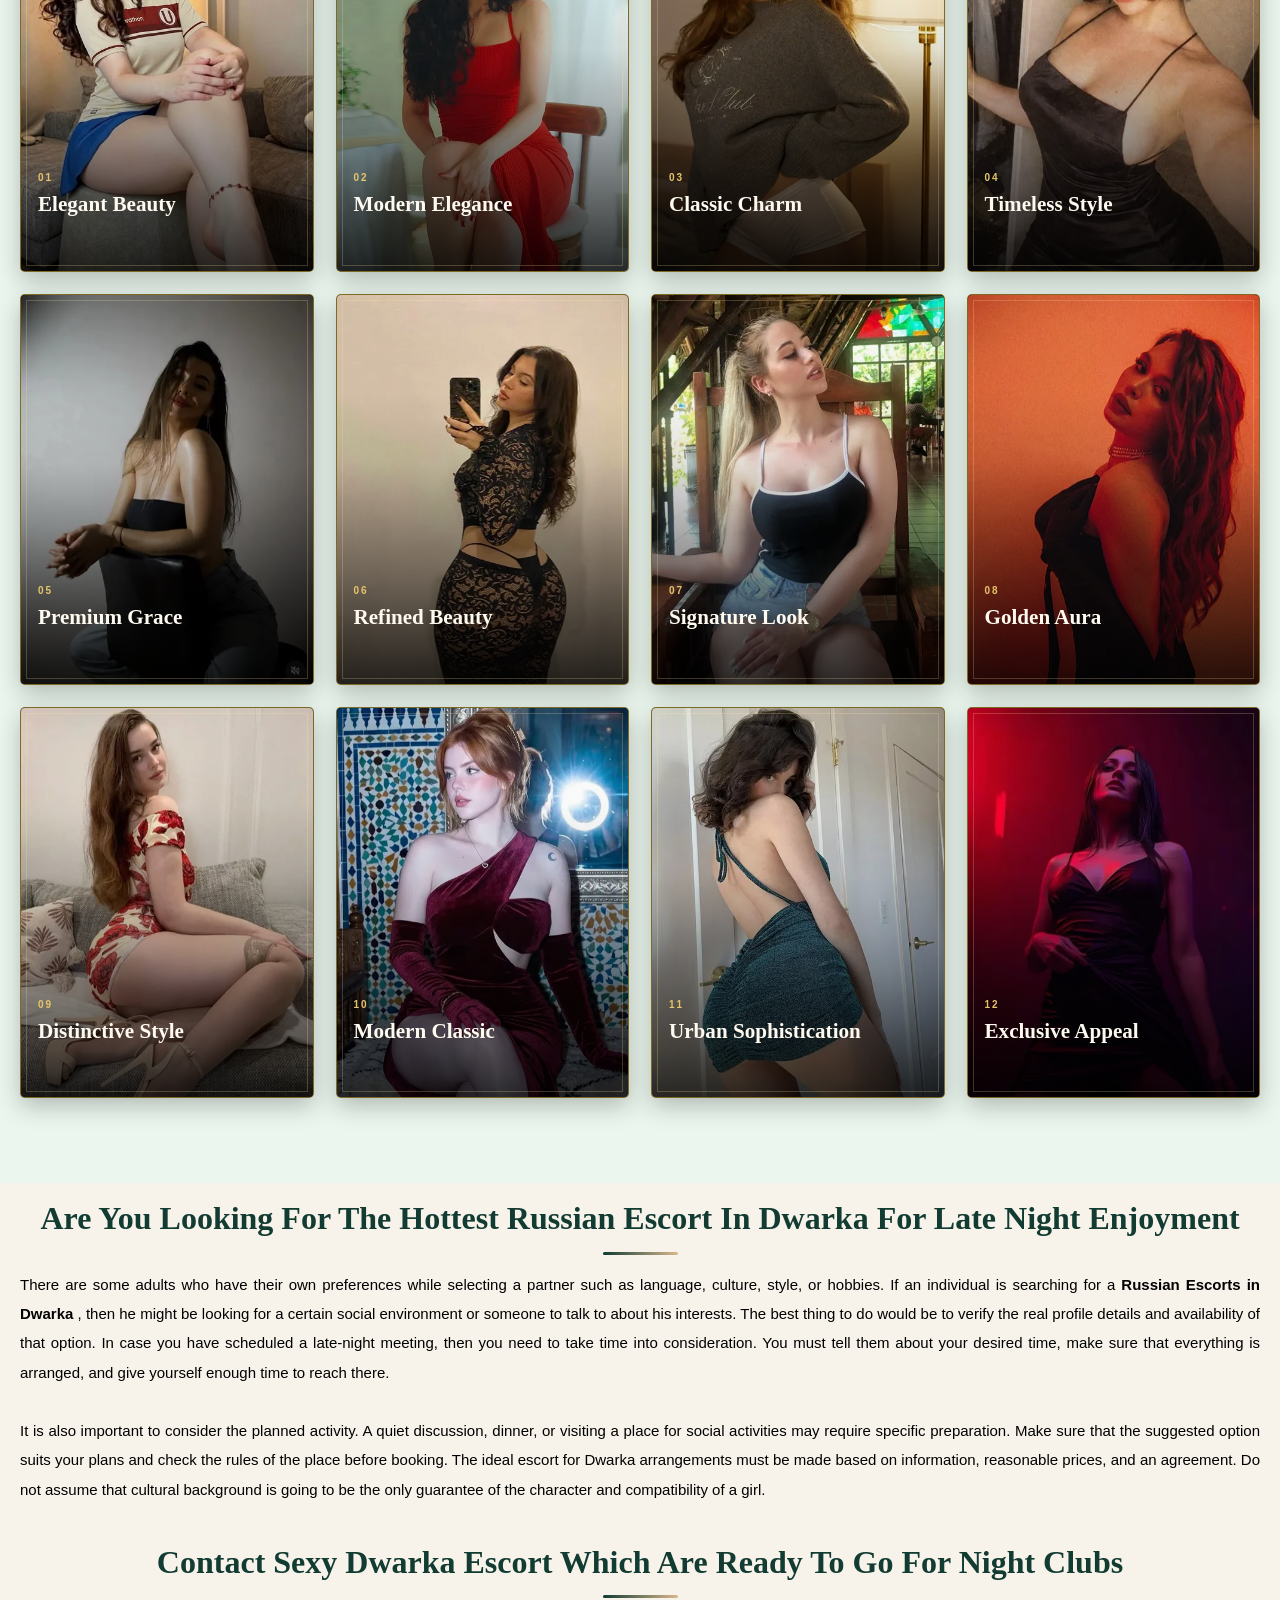
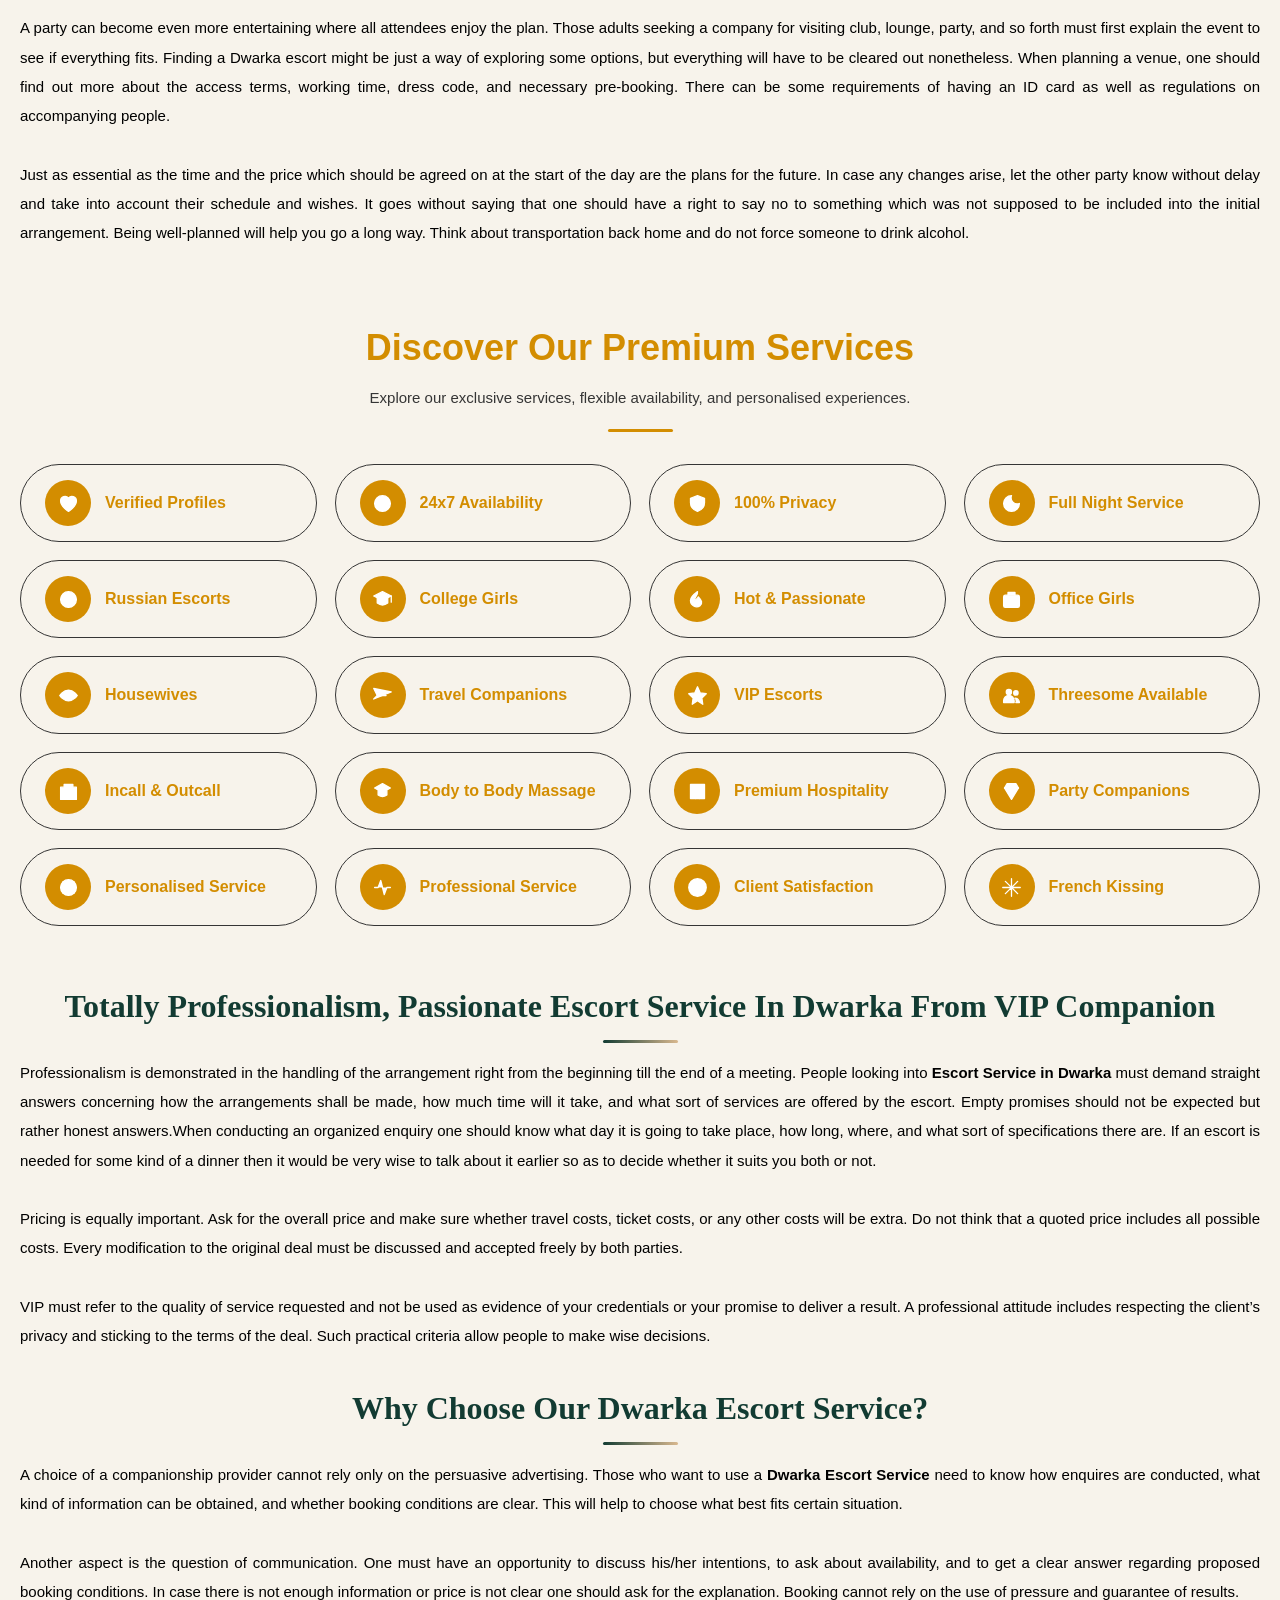
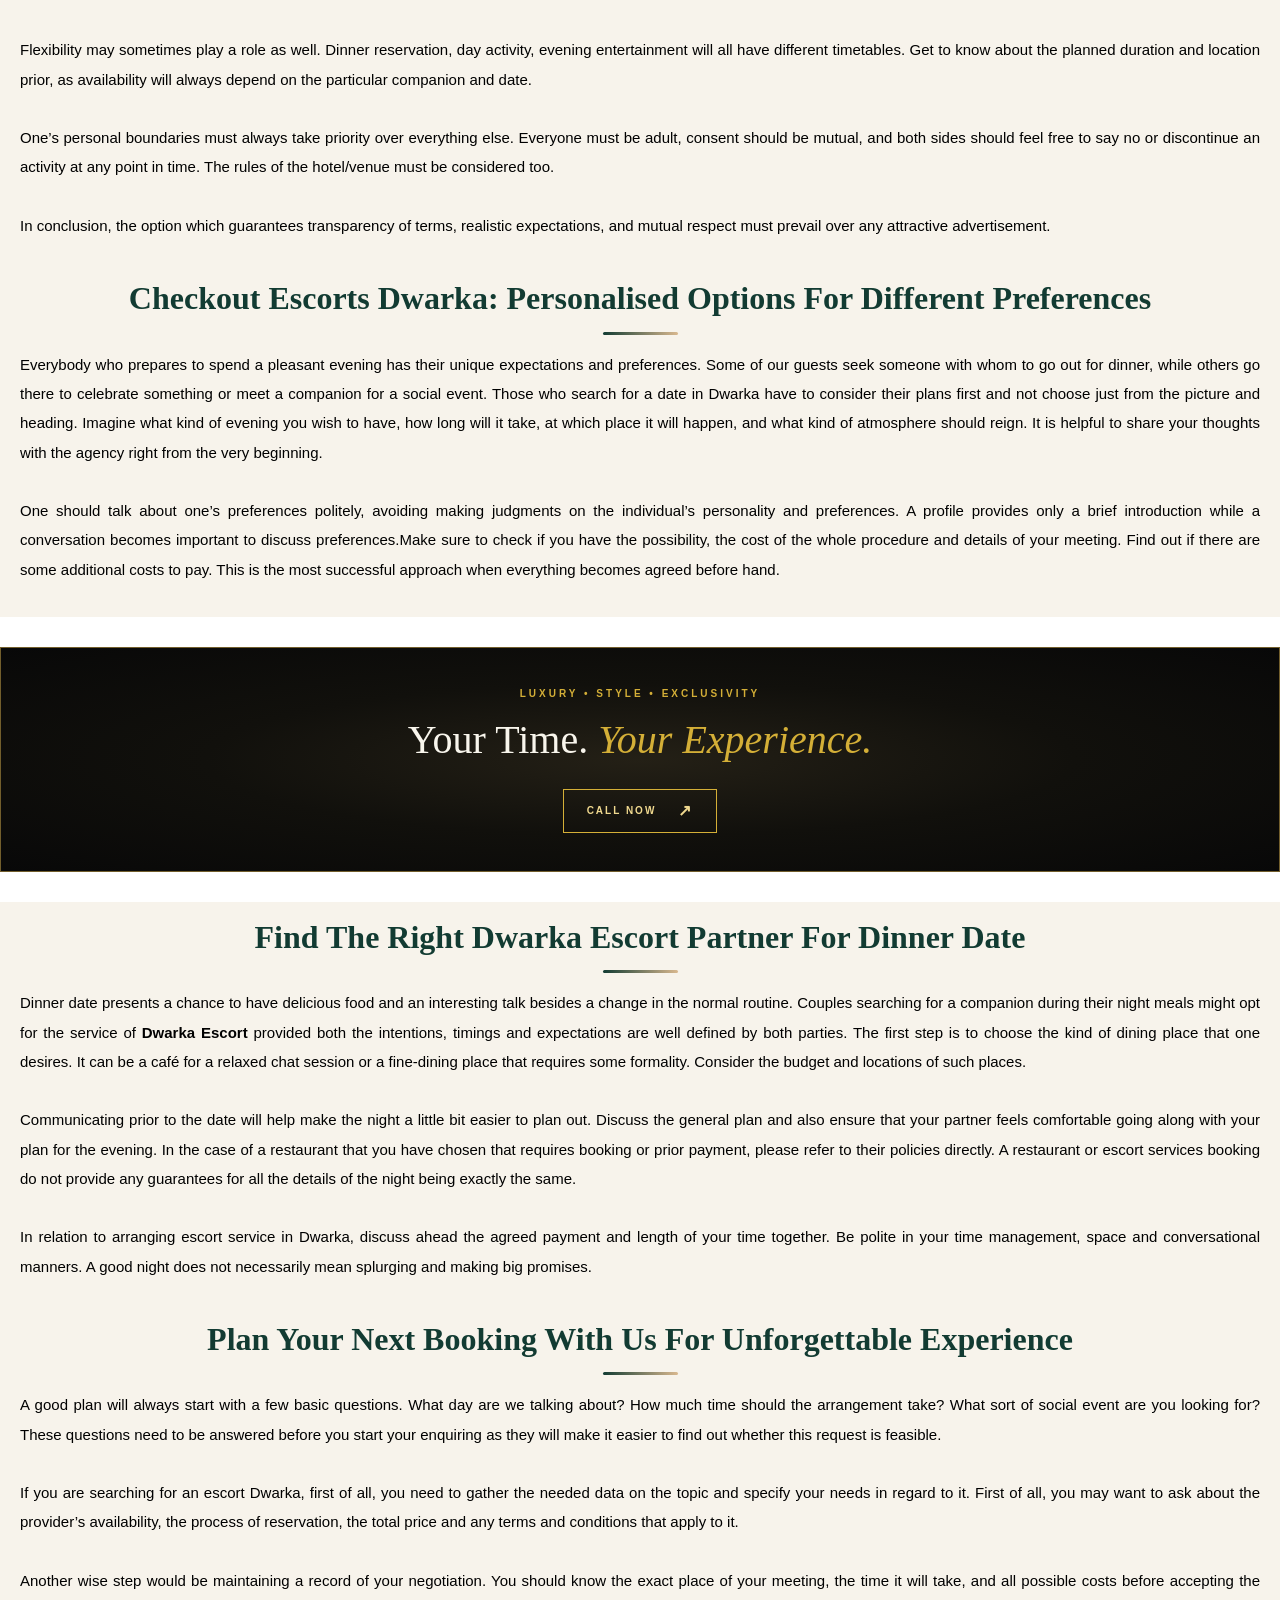
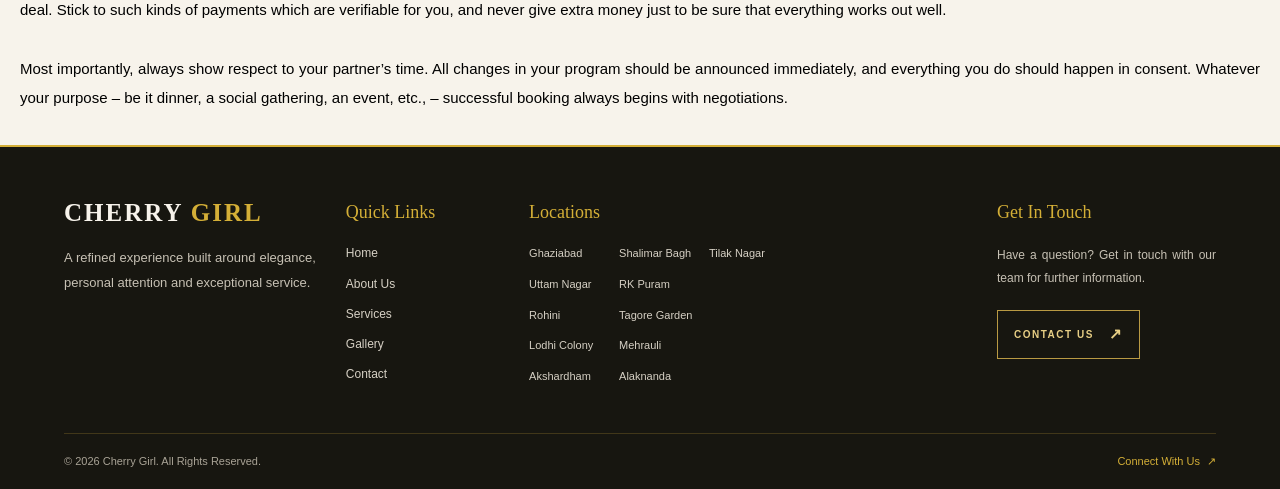
==== commit fe76855b: "Update index.html" ====
--- a/index.html
+++ b/index.html
@@ -24,7 +24,7 @@
 
   <!-- Google Site Verification -->
   <!-- Add your actual Google Search Console verification code here -->
-  <meta name="google-site-verification" content="YOUR_VERIFICATION_CODE">
+  <meta name="google-site-verification" content="UAUh9KxZ3kesdufCvxuyqVIFAljQY6mxn2bRohJTcqc">
 
   <!-- Favicon -->
   <link rel="icon" type="image/png" href="favicon.png">
@@ -868,7 +868,7 @@
 
           <a href="ghaziabad-escorts.html">Ghaziabad</a>
           <a href="uttam-nagar-escorts.html">Uttam Nagar</a>
-          <a href="rk-puram-escorts.html">RK Puram</a>
+          <a href="rohini-escorts.html">Rohini</a>
           <a href="lodhi-colony-escorts.html">Lodhi Colony</a>
           <a href="akshardham-escorts.html">Akshardham</a>
 
